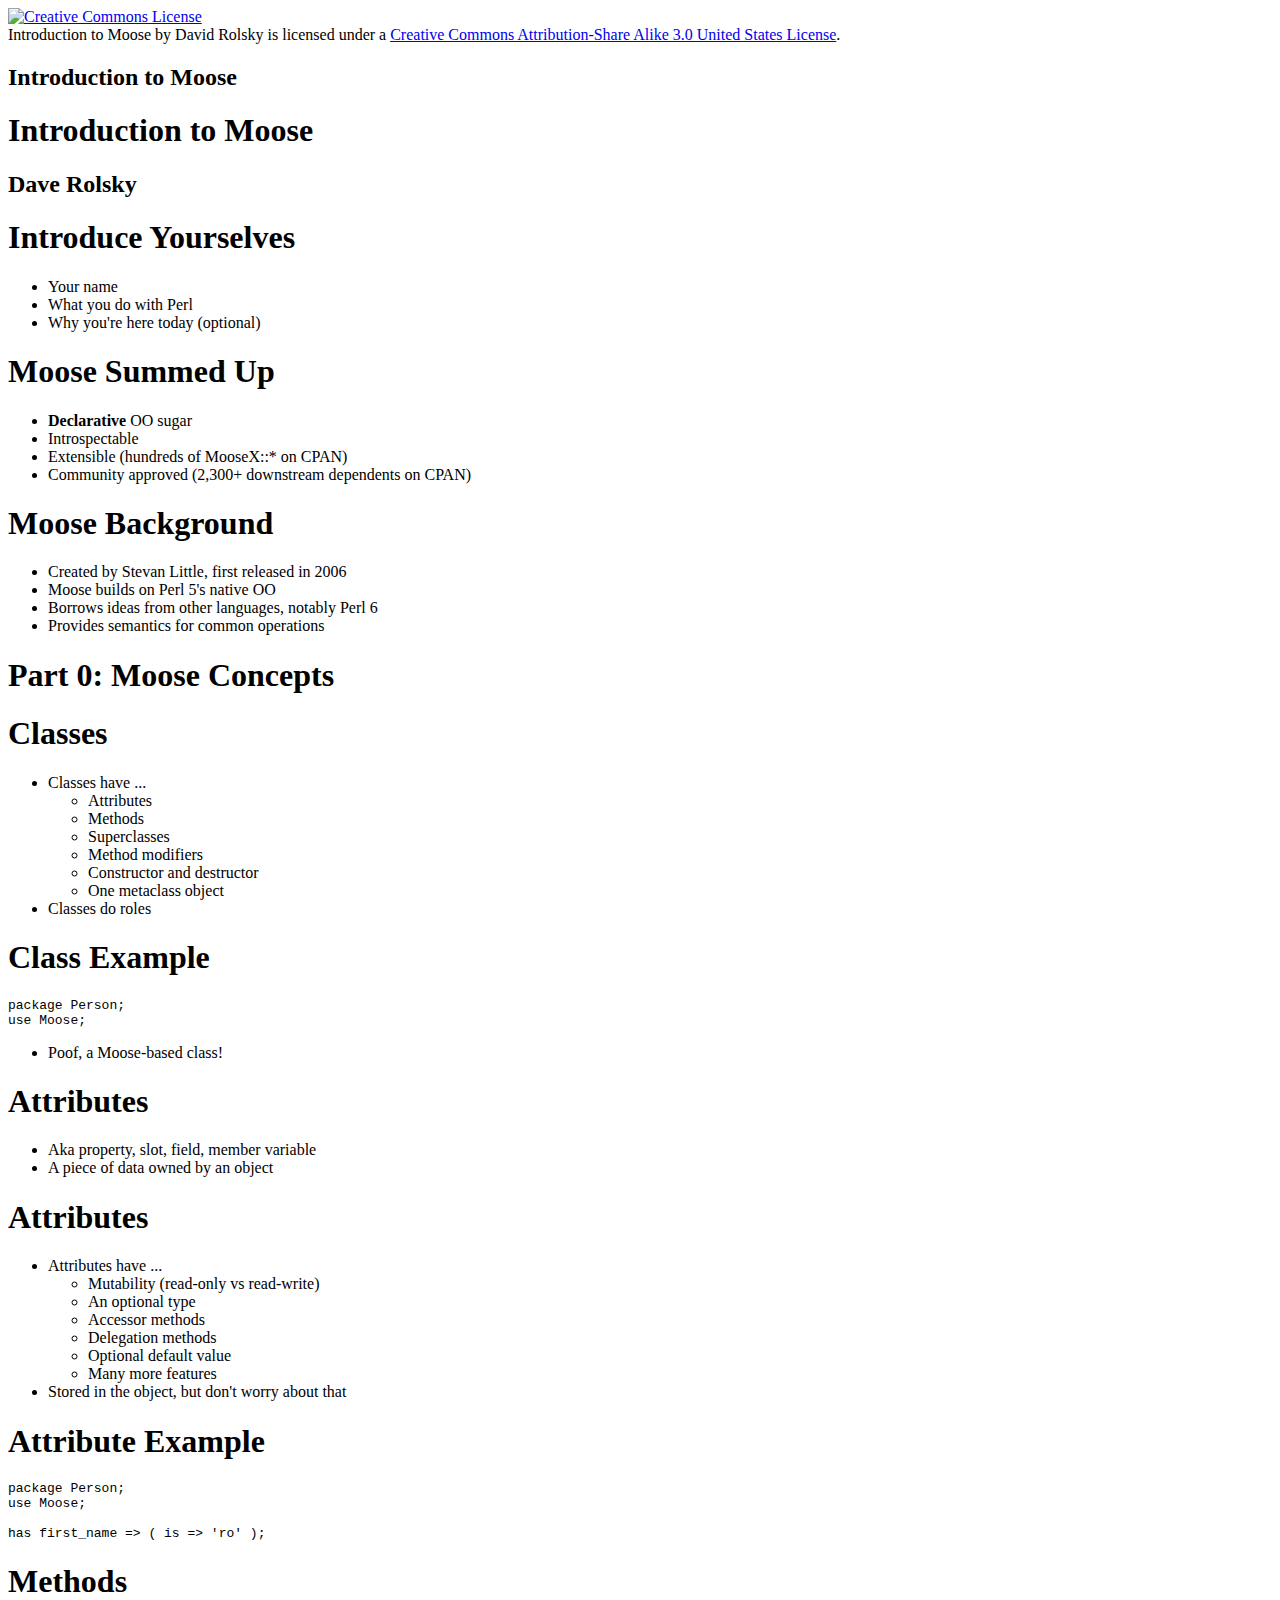
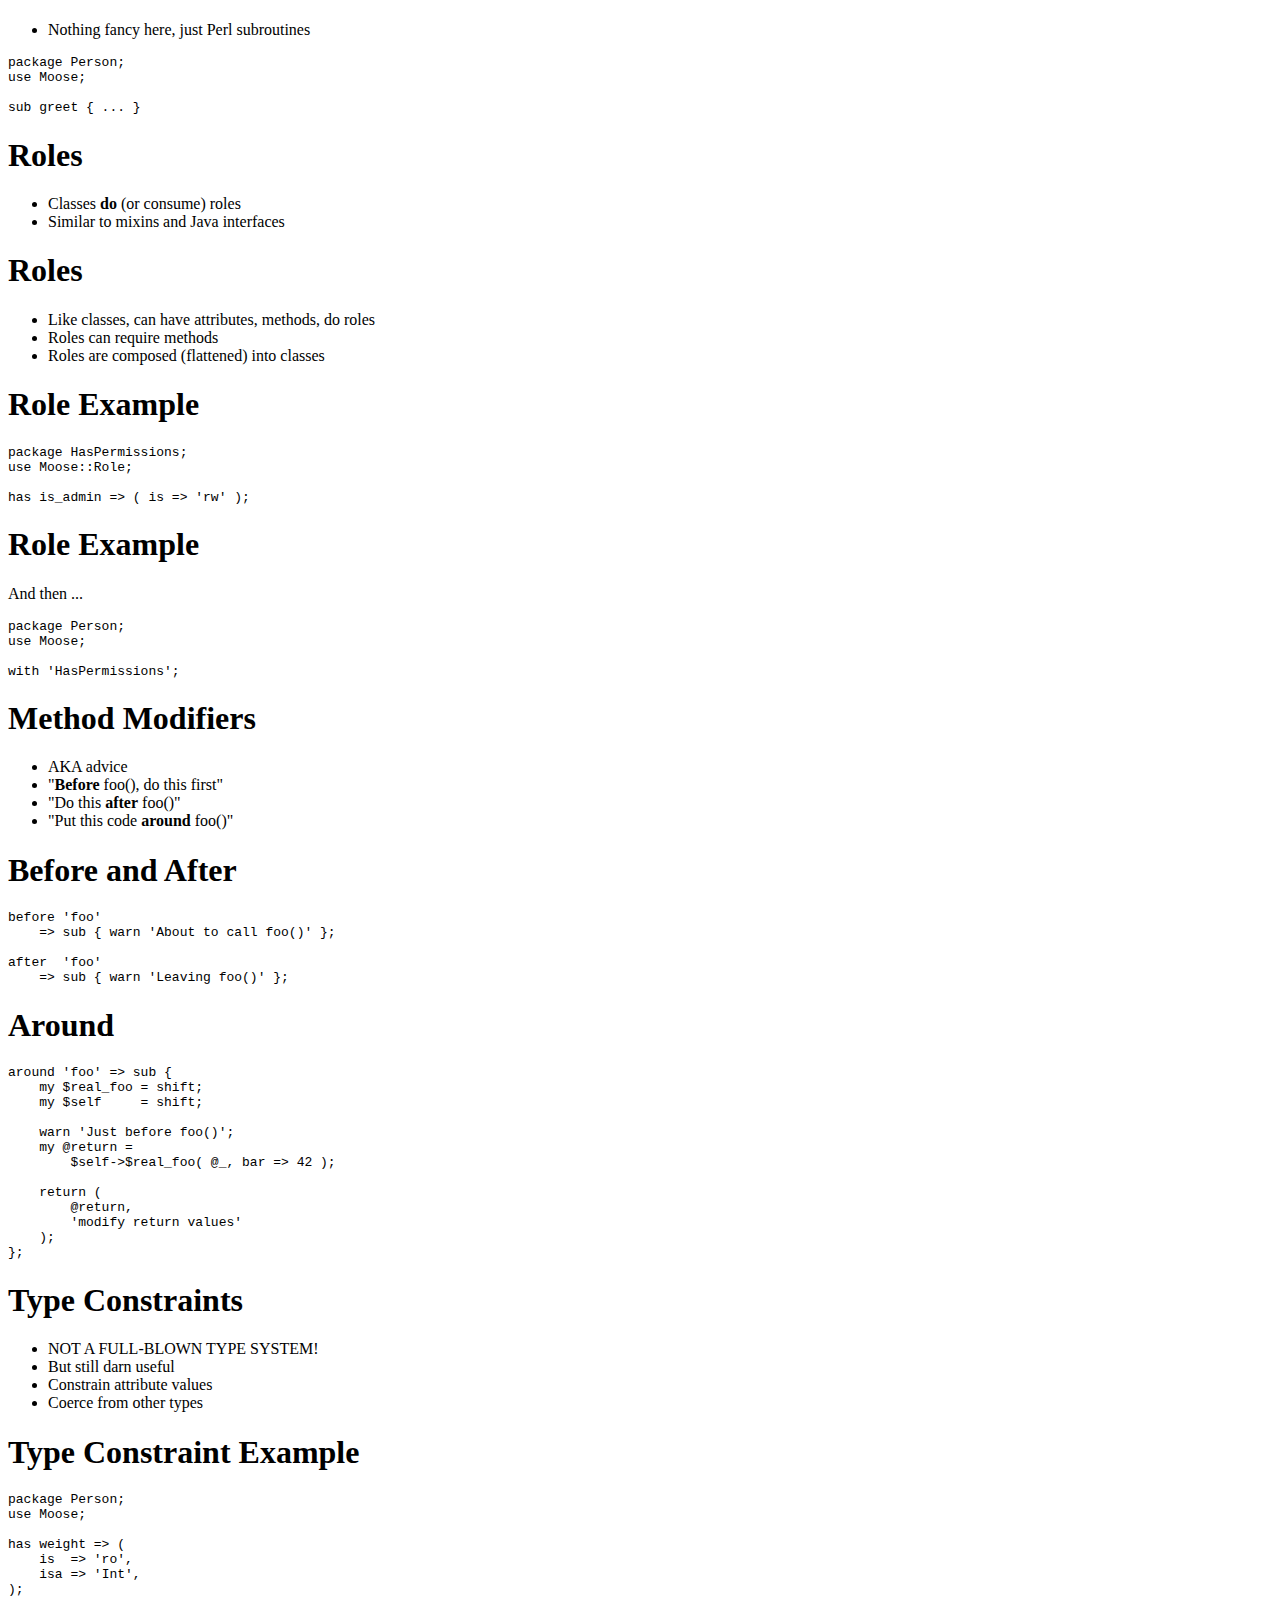
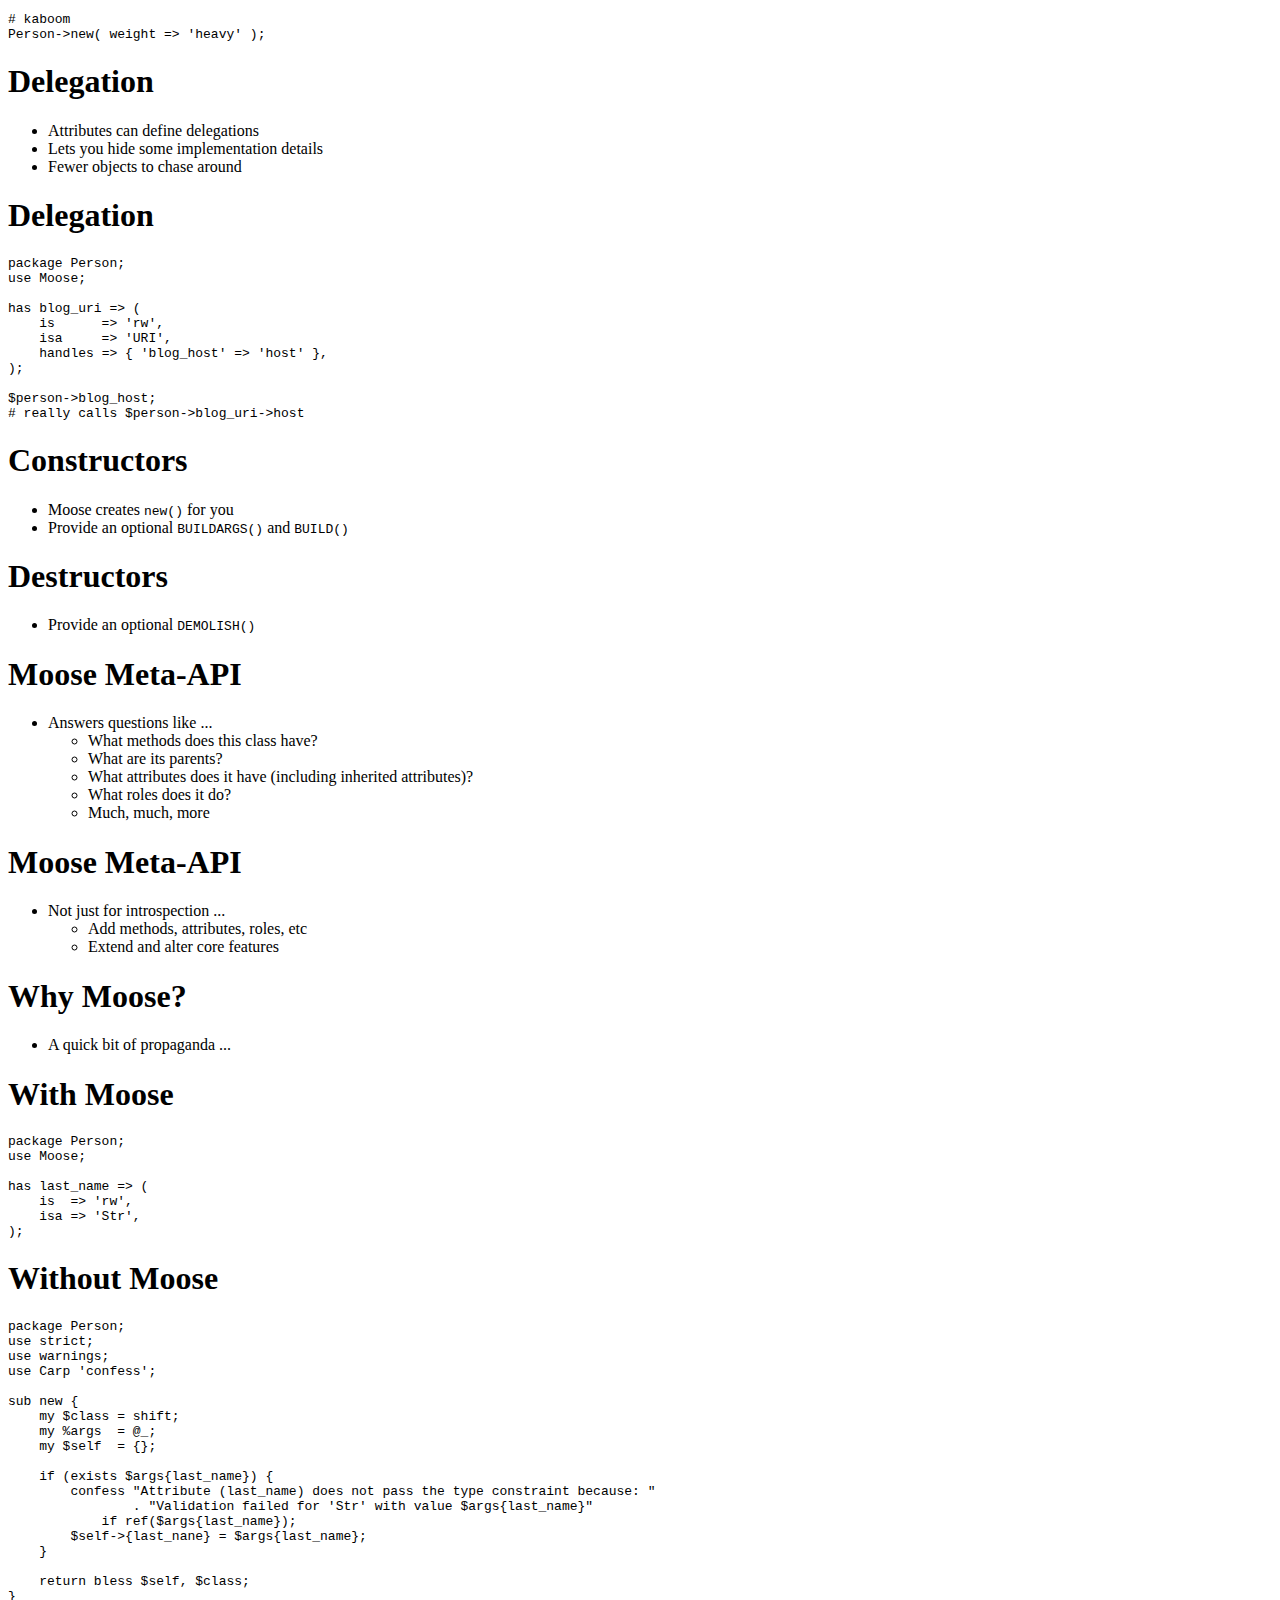
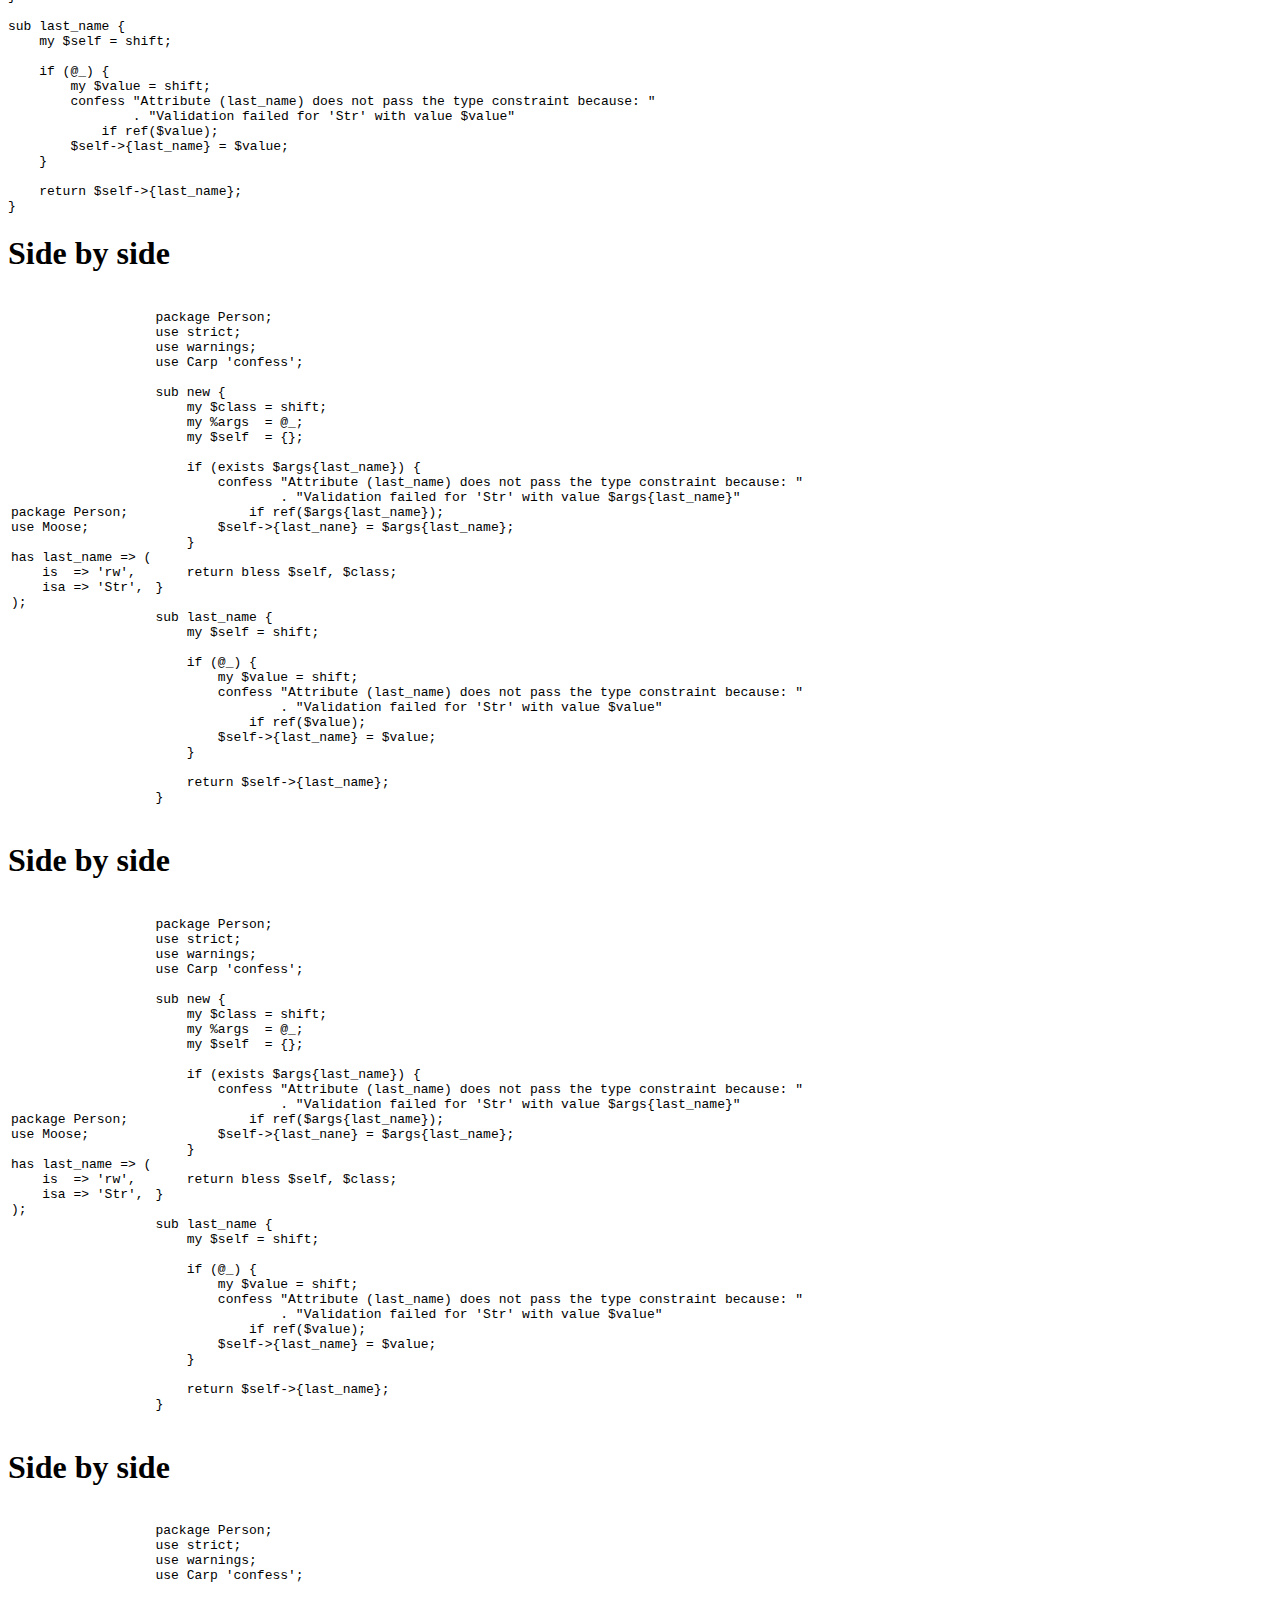
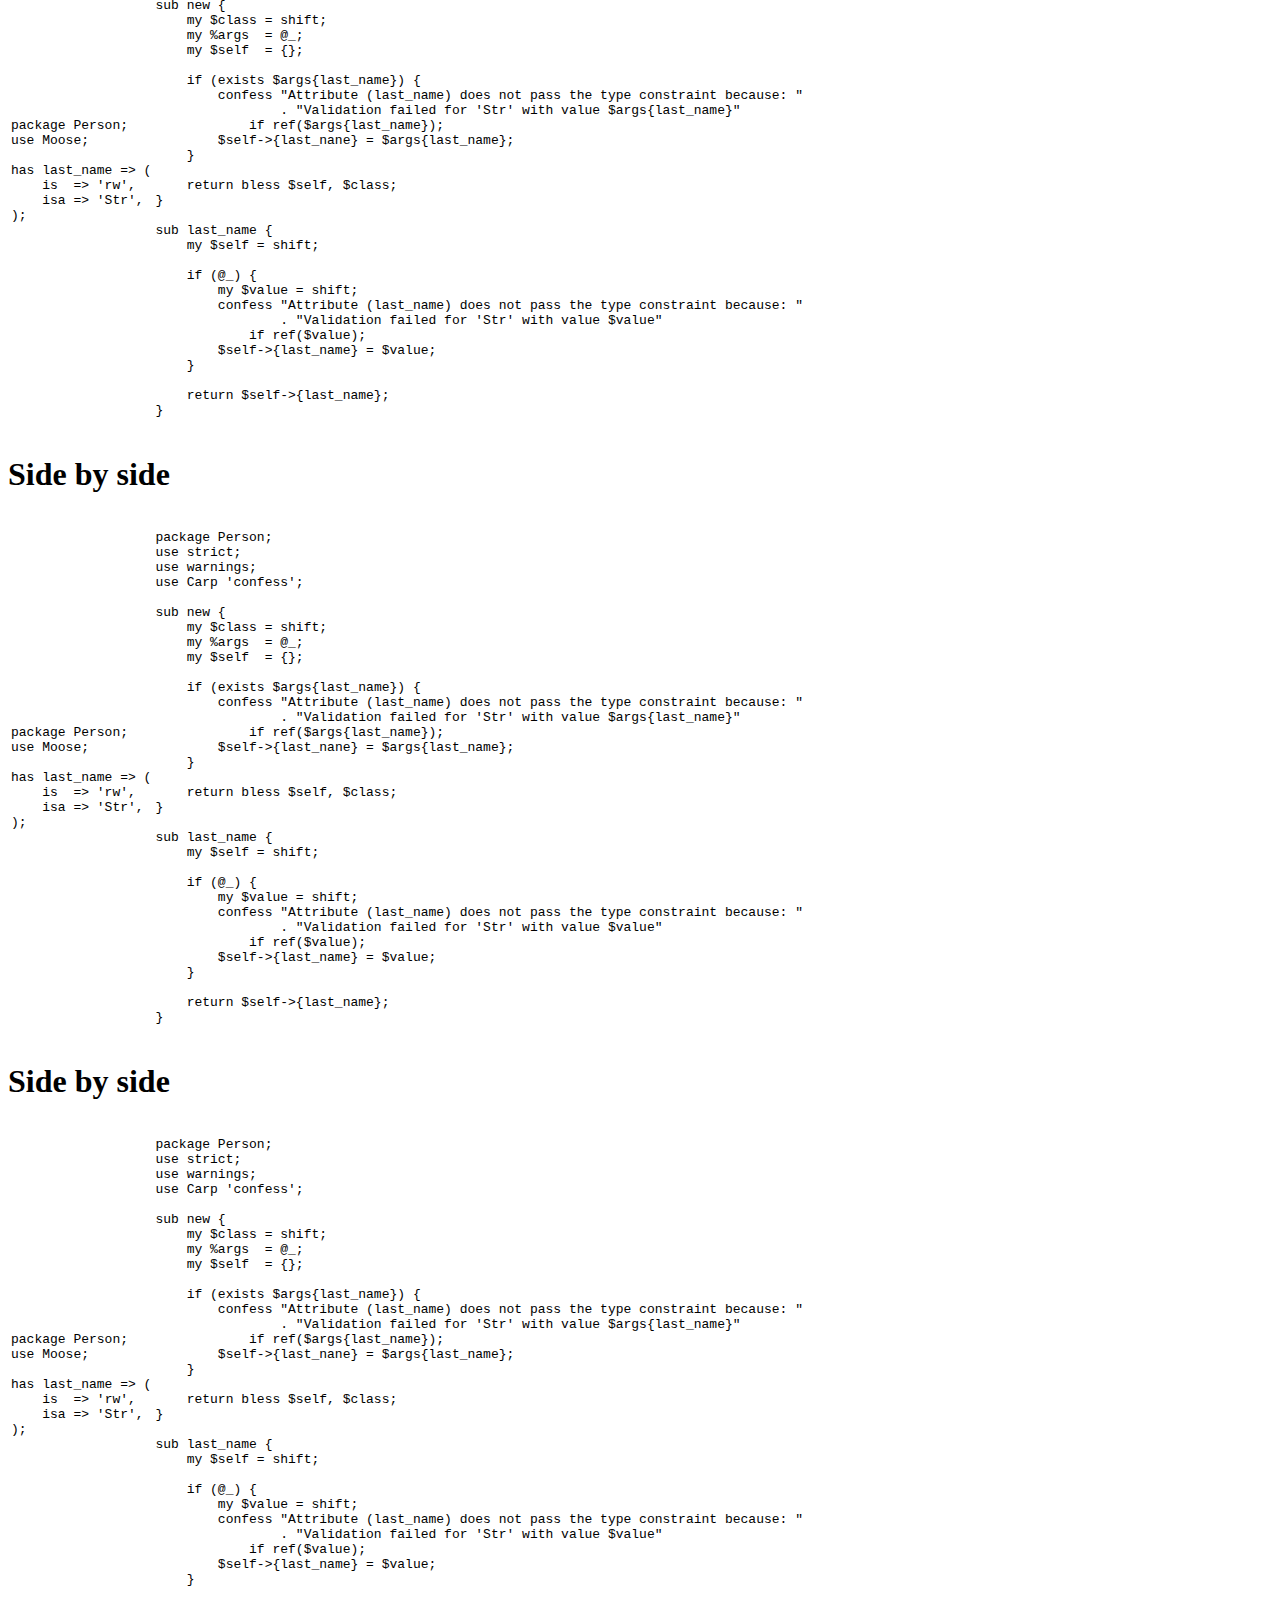
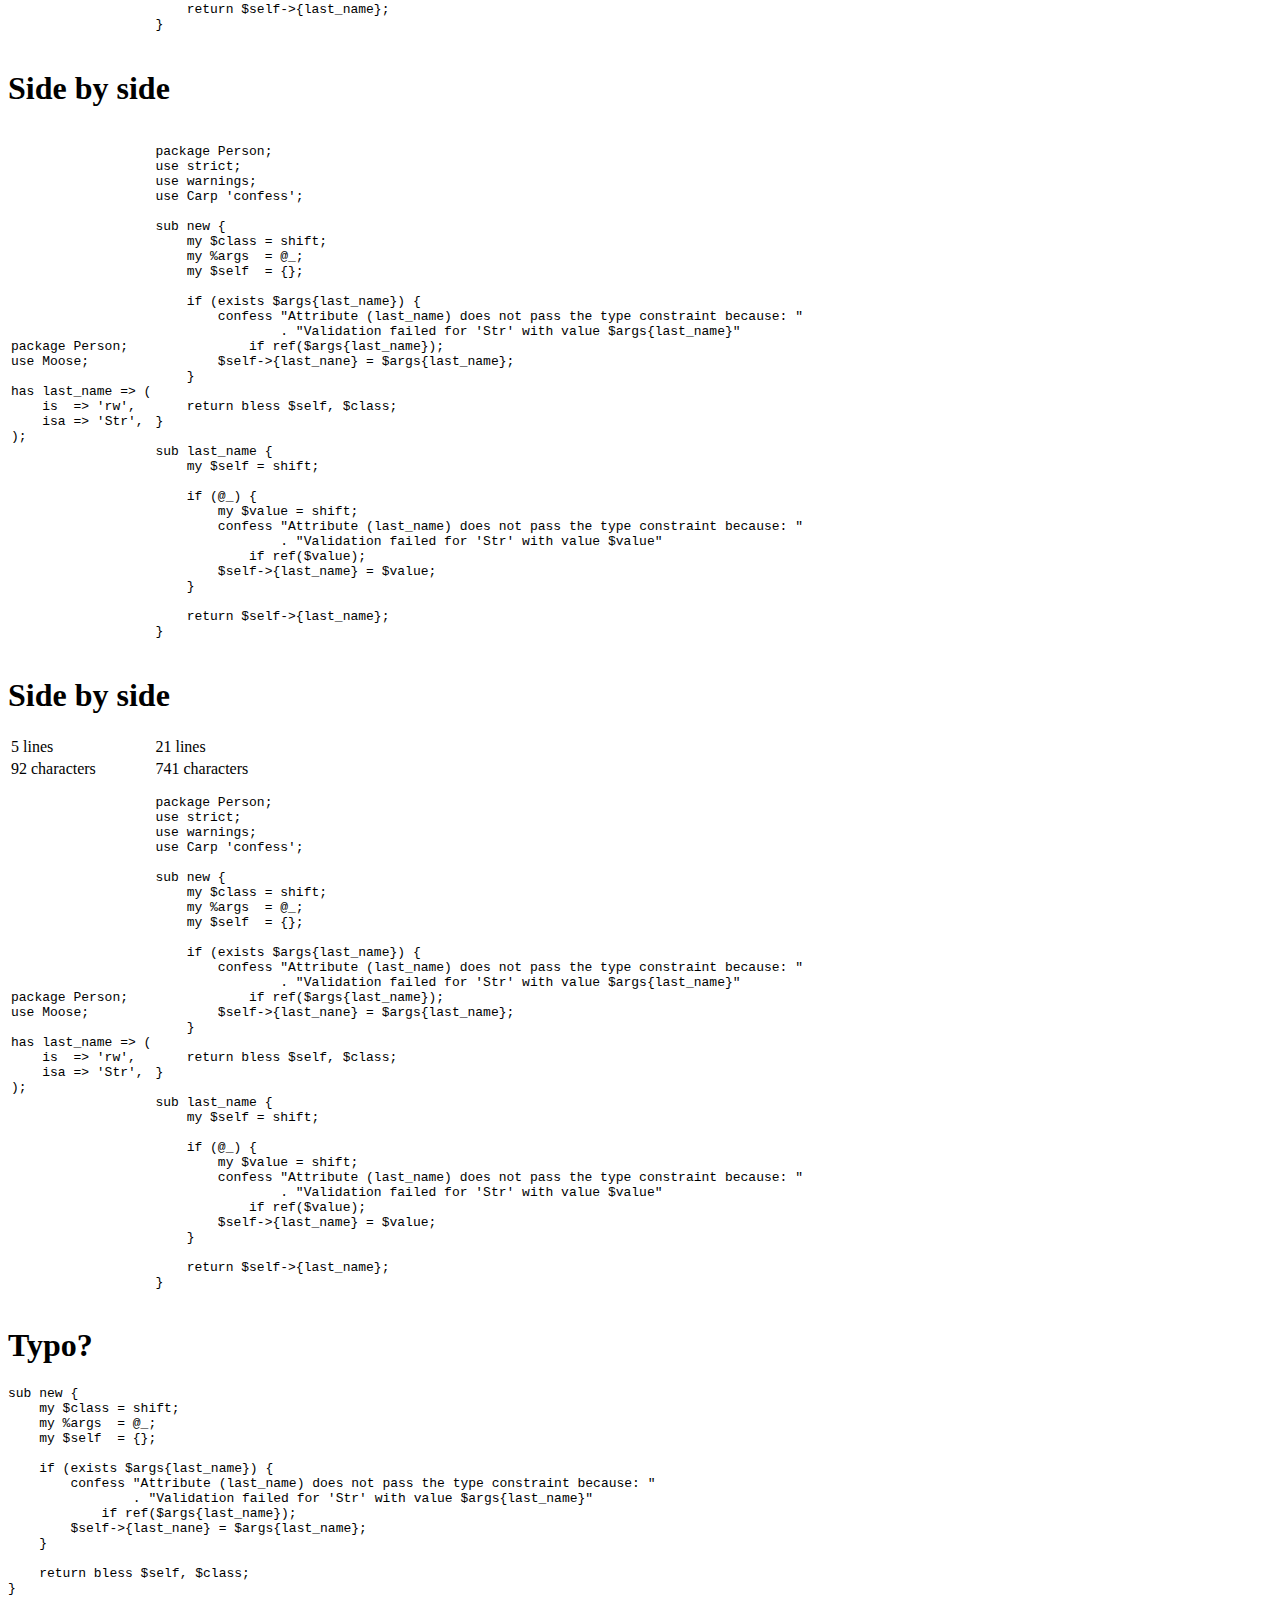
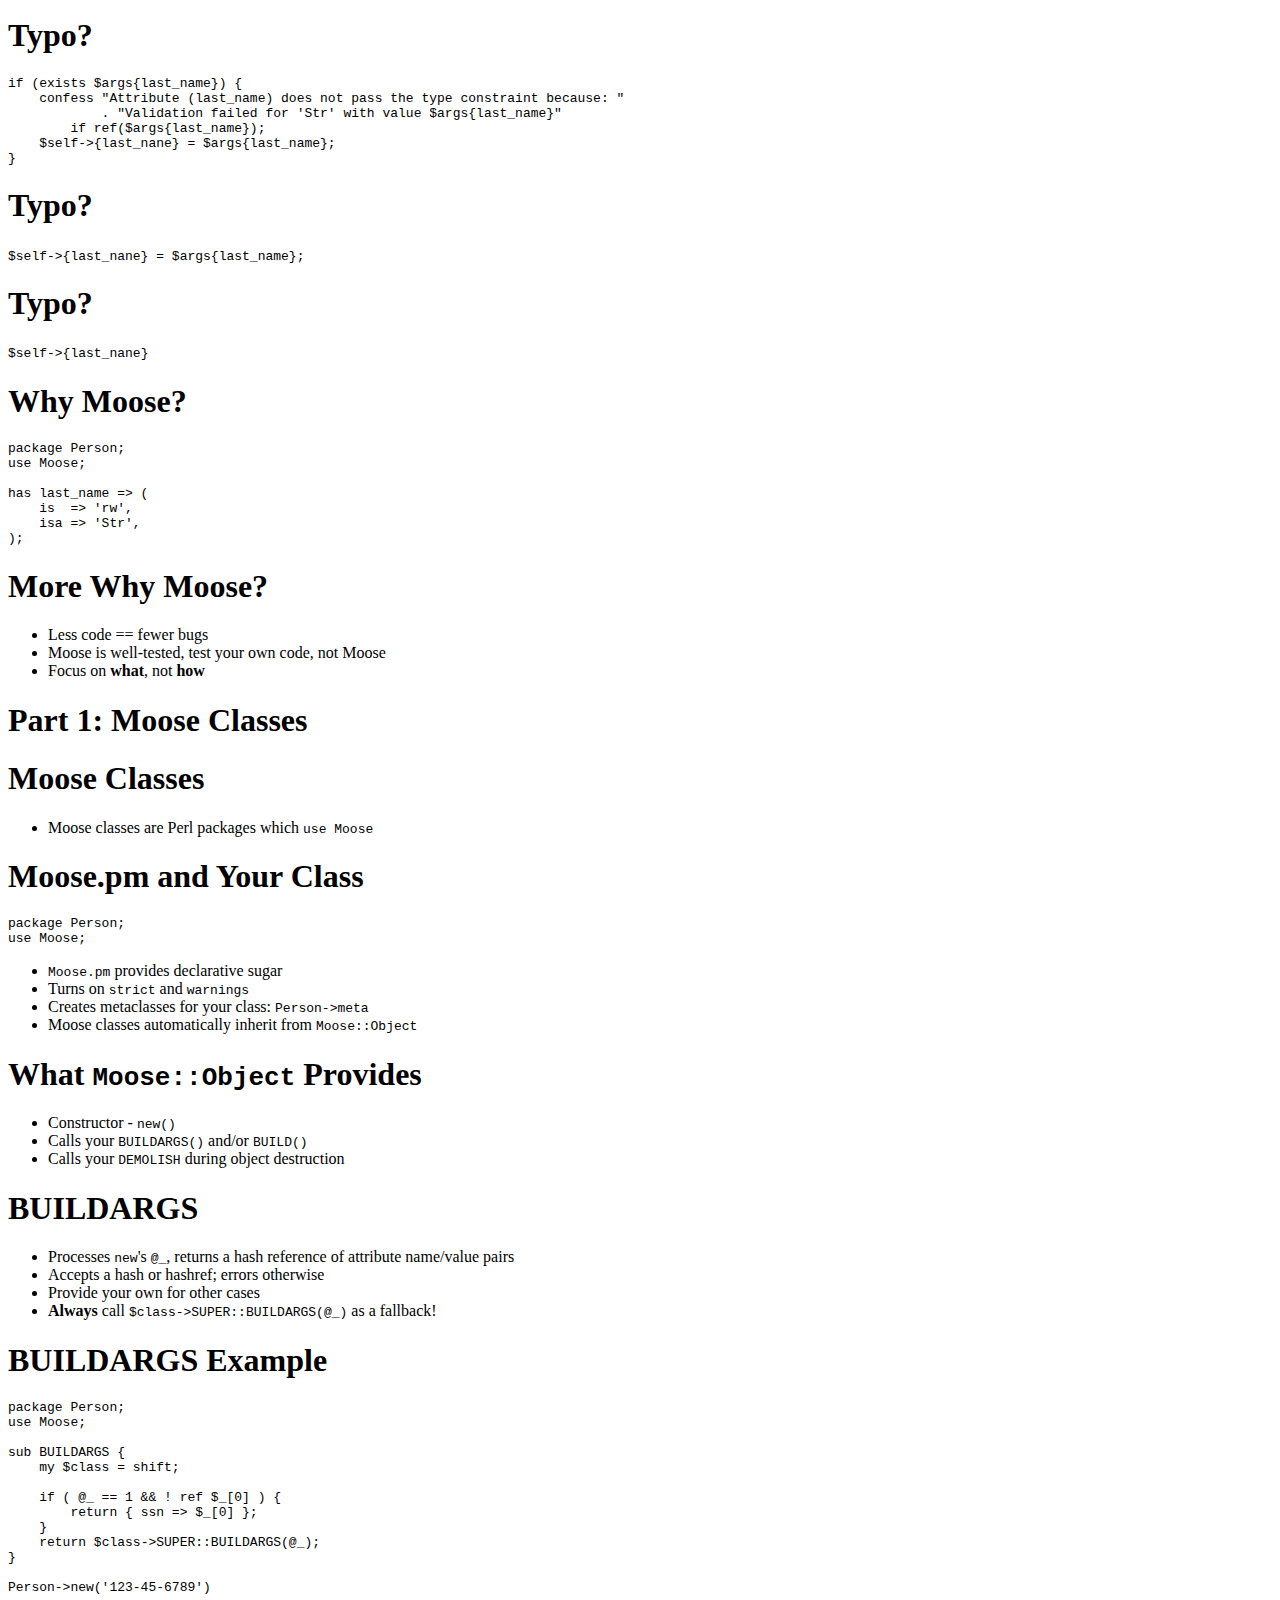
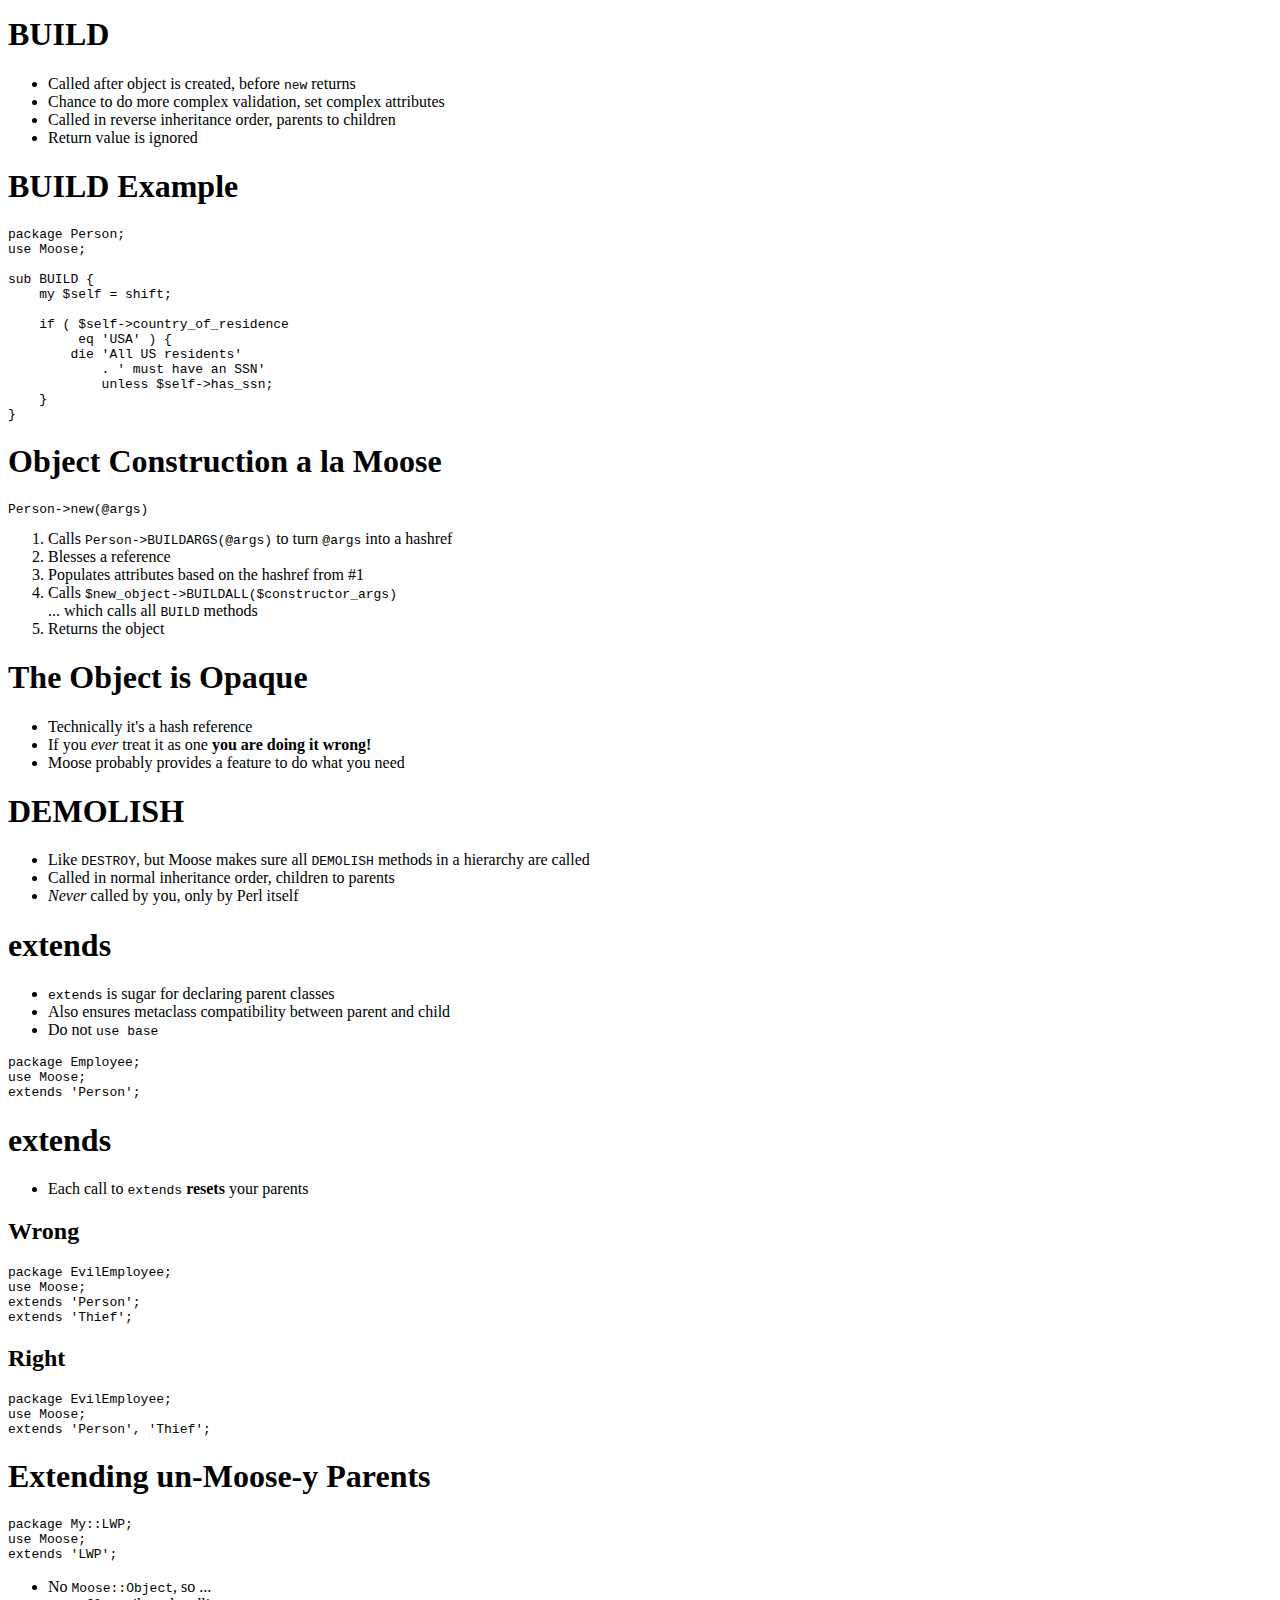
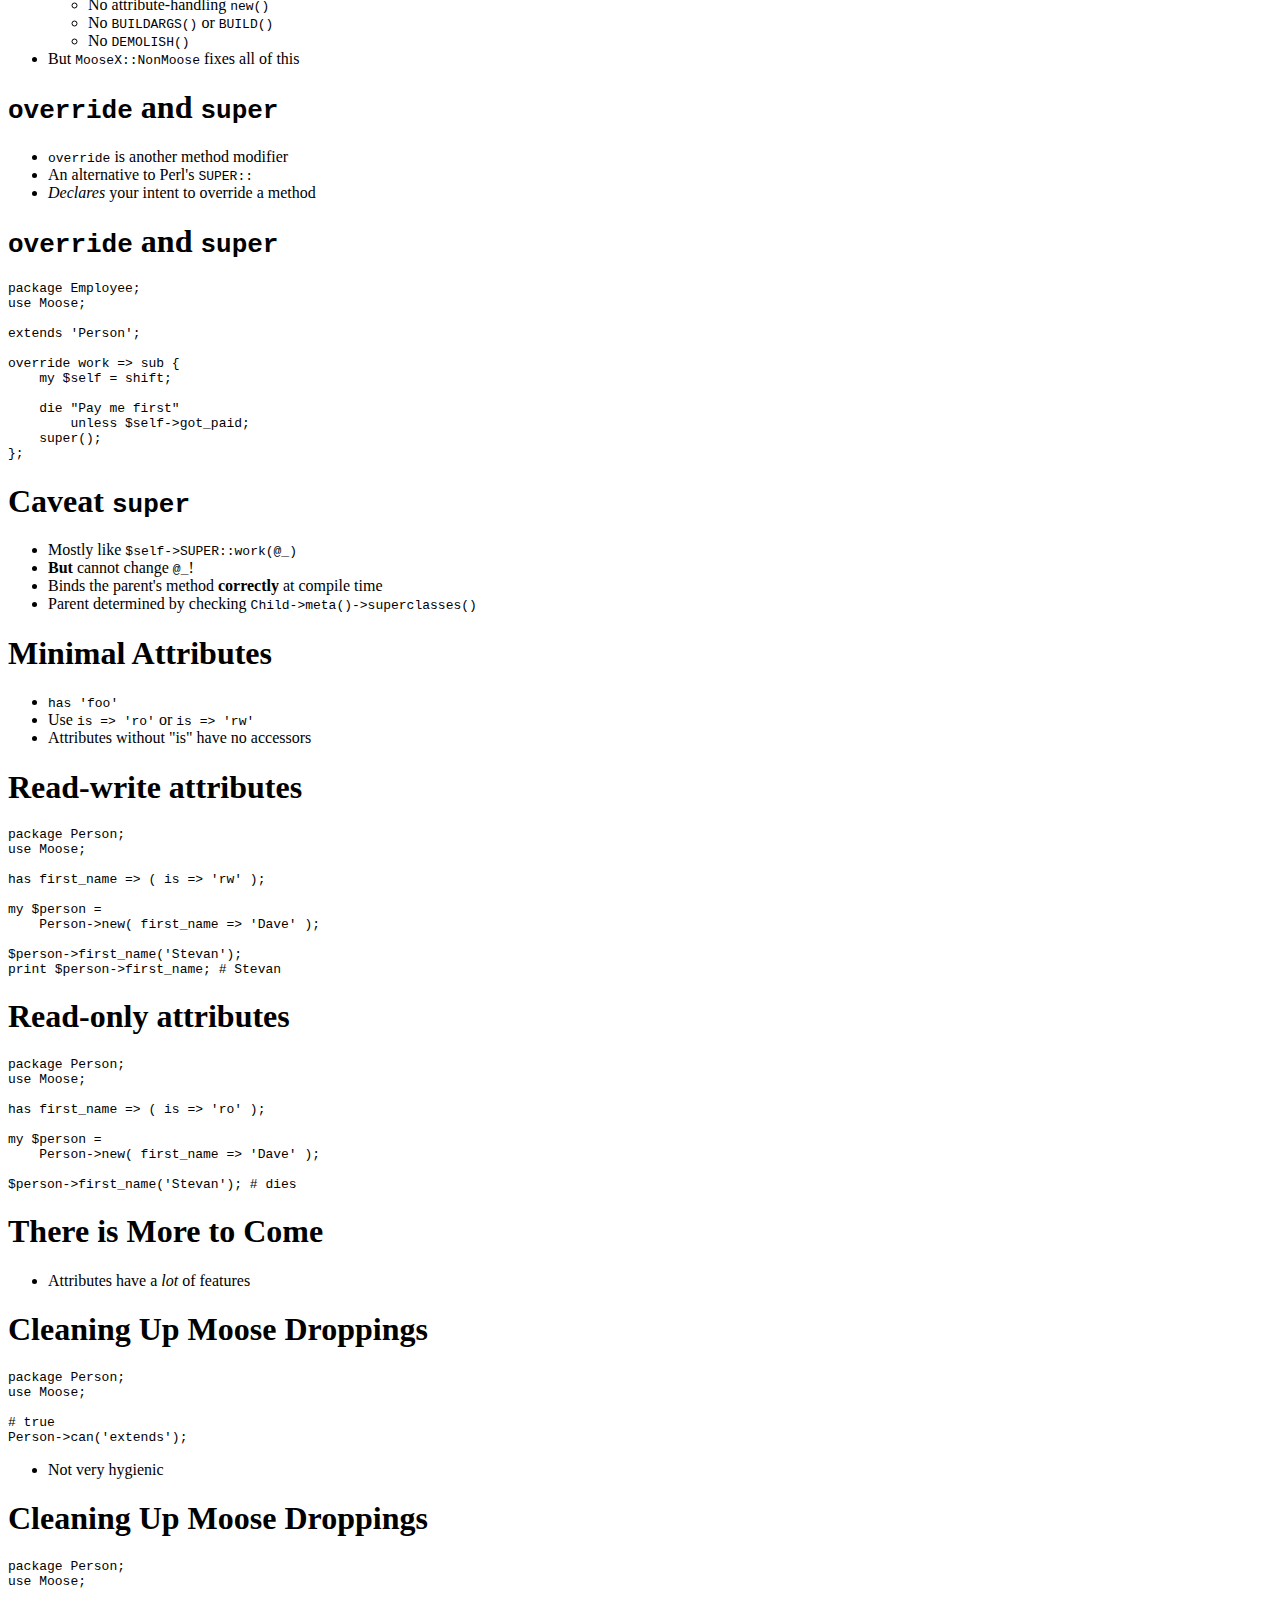
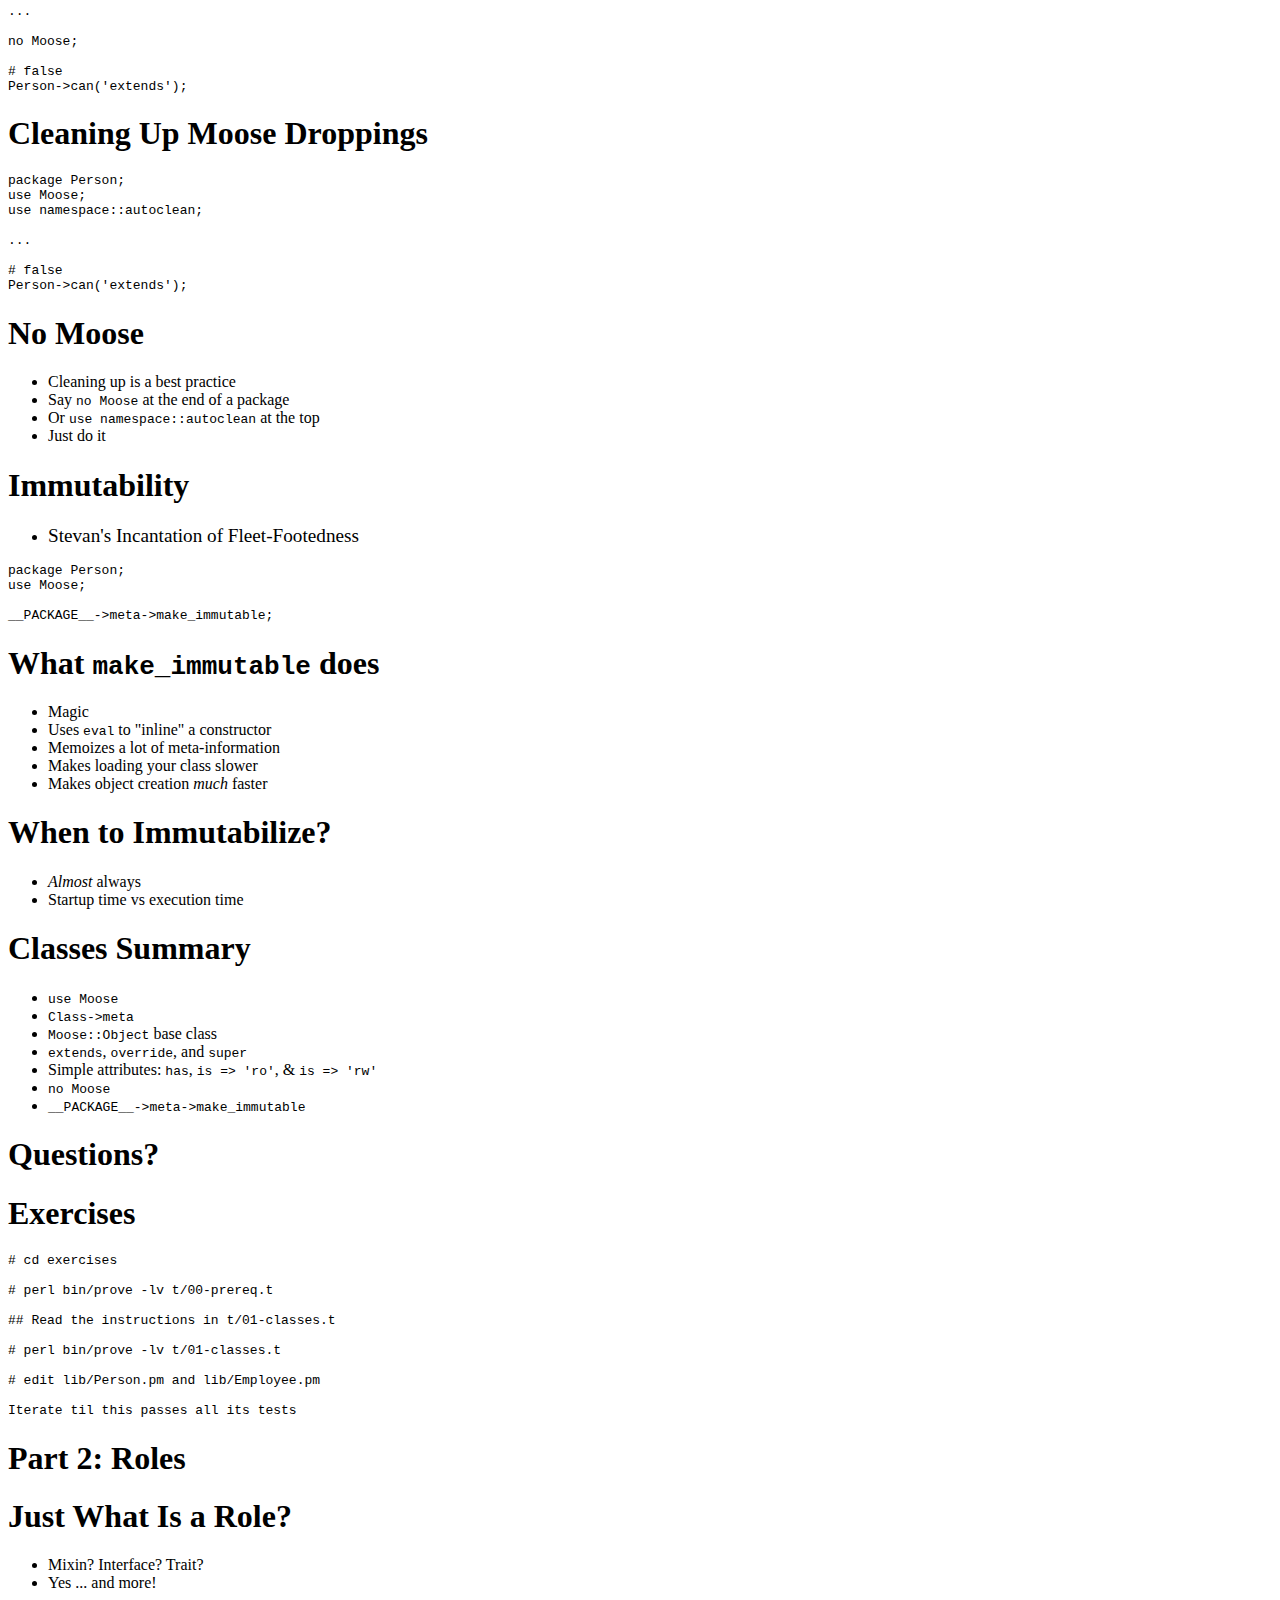
==== intro-to-moose/slides/index.html @ 8e36c61d "Update copyright year" ====
<!DOCTYPE html PUBLIC "-//W3C//DTD XHTML+RDFa 1.0//EN" "http://www.w3.org/MarkUp/DTD/xhtml-rdfa-1.dtd">

<html xmlns="http://www.w3.org/1999/xhtml">

<head>
<title>Introduction to Moose</title>
<meta http-equiv="Content-Type" content="text/html;charset=utf-8" />
<!-- metadata -->
<meta name="generator" content="S5" />
<meta name="version" content="S5 1.2a2" />
<meta name="author" content="Eric A. Meyer" />
<meta name="company" content="Complex Spiral Consulting" />
<!-- configuration parameters -->
<meta name="defaultView" content="slideshow" />
<meta name="controlVis" content="hidden" />
<!-- style sheet links -->
<link rel="stylesheet" href="ui/default/slides.css" type="text/css" media="projection" id="slideProj" />
<link rel="stylesheet" href="ui/default/outline.css" type="text/css" media="screen" id="outlineStyle" />
<link rel="stylesheet" href="ui/default/print.css" type="text/css" media="print" id="slidePrint" />
<link rel="stylesheet" href="ui/default/opera.css" type="text/css" media="projection" id="operaFix" />
<!-- embedded styles -->
<style type="text/css" media="all">
.imgcon {width: 525px; margin: 0 auto; padding: 0; text-align: center;}
#anim {width: 270px; height: 320px; position: relative; margin-top: 0.5em;}
#anim img {position: absolute; top: 42px; left: 24px;}
img#me01 {top: 0; left: 0;}
img#me02 {left: 23px;}
img#me04 {top: 44px;}
img#me05 {top: 43px;left: 36px;}
</style>
<!-- S5 JS -->
<script src="ui/default/slides.js" type="text/javascript"></script>
<link rel="stylesheet" href="ui/custom.css" type="text/css" />
</head>
<body>

<div class="layout">
<div id="controls"><!-- DO NOT EDIT --></div>
<div id="currentSlide"><!-- DO NOT EDIT --></div>
<div id="header"></div>
<div id="footer">
  <div id="license">
    <a rel="license" href="http://creativecommons.org/licenses/by-sa/3.0/us/"><img alt="Creative Commons License" style="border-width:0" src="ui/creative-commons.png" /></a>
    <br /><span xmlns:dc="http://purl.org/dc/elements/1.1/" href="http://purl.org/dc/dcmitype/Text" property="dc:title" rel="dc:type">Introduction to Moose</span> by <span xmlns:cc="http://creativecommons.org/ns#" property="cc:attributionName">David Rolsky</span> is licensed under a <a rel="license" href="http://creativecommons.org/licenses/by-sa/3.0/us/">Creative Commons Attribution-Share Alike 3.0 United States License</a>.
  </div>

  <h2>Introduction to Moose</h2>
</div>
</div>

<div class="presentation">

<div class="slide">
  <h1>Introduction to Moose</h1>
  <h2>Dave Rolsky</h2>
</div>

<div class="slide">
  <h1>Introduce Yourselves</h1>

  <ul>
    <li>Your name</li>
    <li>What you do with Perl</li>
    <li>Why you're here today (optional)</li>
  </ul>
</div>

<div class="slide">
  <h1>Moose Summed Up</h1>

  <ul>
    <li><strong>Declarative</strong> OO sugar</li>
    <li>Introspectable</li>
    <li>Extensible (hundreds of MooseX::* on CPAN)</li>
    <li>Community approved (2,300+ downstream dependents on CPAN)</li>
  </ul>
</div>

<div class="slide">
  <h1>Moose Background</h1>

  <ul>
    <li>Created by Stevan Little, first released in 2006</li>
    <li>Moose builds on Perl 5's native OO</li>
    <li>Borrows ideas from other languages, notably Perl 6</li>
    <li>Provides semantics for common operations</li>
  </ul>
</div>

<div class="slide fake-slide0">
  <h1>Part 0: Moose Concepts</h1>
</div>

<div class="slide">
  <h1>Classes</h1>

  <ul>
    <li>
      Classes have ...
      <ul>
        <li>Attributes</li>
        <li>Methods</li>
        <li>Superclasses</li>
        <li>Method modifiers</li>
        <li>Constructor and destructor</li>
        <li>One metaclass object</li>
      </ul>
    </li>
    <li>Classes do roles</li>
  </ul>
</div>

<div class="slide">
  <h1>Class Example</h1>

  <pre><code>package Person;
<span class="highlight">use Moose;</span></code></pre>

  <ul>
    <li>Poof, a Moose-based class!</li>
  </ul>
</div>

<div class="slide">
  <h1>Attributes</h1>

  <ul>
    <li>Aka property, slot, field, member variable</li>
    <li>A piece of data owned by an object</li>
  </ul>
</div>

<div class="slide">
  <h1>Attributes</h1>

  <ul>
    <li>
      Attributes have ...
      <ul>
        <li>Mutability (read-only vs read-write)</li>
        <li>An optional type</li>
        <li>Accessor methods</li>
        <li>Delegation methods</li>
        <li>Optional default value</li>
        <li>Many more features</li>
      </ul>
    </li>
    <li>Stored in the object, but don't worry about that</li>
  </ul>
</div>

<div class="slide">
  <h1>Attribute Example</h1>

  <pre><code>package Person;
use Moose;

<span class="highlight">has first_name =&gt; ( is =&gt; 'ro' );</span></code></pre>

</div>

<div class="slide">
  <h1>Methods</h1>

  <ul>
    <li>Nothing fancy here, just Perl subroutines</li>
  </ul>

  <pre><code>package Person;
use Moose;

<span class="highlight">sub greet { ... }</span></code></pre>
</div>

<div class="slide">
  <h1>Roles</h1>

  <ul>
    <li>Classes <strong>do</strong> (or consume) roles</li>
    <li>Similar to mixins and Java interfaces</li>
  </ul>
</div>

<div class="slide">
  <h1>Roles</h1>

  <ul>
    <li>Like classes, can have attributes, methods, do roles</li>
    <li>Roles can require methods</li>
    <li>Roles are composed (flattened) into classes</li>
  </ul>
</div>

<div class="slide">
  <h1>Role Example</h1>

<pre><code>package HasPermissions;
<span class="highlight">use Moose::Role;</span>

has is_admin =&gt; ( is =&gt; 'rw' );</code></pre>
</div>

<div class="slide">
  <h1>Role Example</h1>

  <p>
    And then ...
  </p>
  
<pre><code>package Person;
use Moose;

<span class="highlight">with 'HasPermissions';</span></code></pre>
</div>

<div class="slide">
  <h1>Method Modifiers</h1>

  <ul>
    <li>AKA advice</li>
    <li>&quot;<strong>Before</strong> foo(), do this first&quot;</li>
    <li>&quot;Do this <strong>after</strong> foo()&quot;</li>
    <li>&quot;Put this code <strong>around</strong> foo()&quot;</li>
  </ul>
</div>

<div class="slide">
  <h1>Before and After</h1>

<pre><code>before 'foo'
    =&gt; sub { warn 'About to call foo()' };

after  'foo'
    =&gt; sub { warn 'Leaving foo()' };</code></pre>

</div>

<div class="slide">
  <h1>Around</h1>

<pre><code>around 'foo' =&gt; sub {
    my $real_foo = shift;
    my $self     = shift;

    warn 'Just before foo()';
    my @return =
        $self-&gt;$real_foo( @_, bar =&gt; 42 );

    return (
        @return,
        'modify return values'
    );
};</code></pre>
</div>

<div class="slide">
  <h1>Type Constraints</h1>

  <ul>
    <li>NOT A FULL-BLOWN TYPE SYSTEM!</li>
    <li>But still darn useful</li>
    <li>Constrain attribute values</li>
    <li>Coerce from other types</li>
  </ul>
</div>

<div class="slide">
  <h1>Type Constraint Example</h1>

<pre><code>package Person;
use Moose;

has weight =&gt; (
    is  =&gt; 'ro',
    <span class="highlight">isa =&gt; 'Int'</span>,
);

# kaboom
Person-&gt;new( weight =&gt; 'heavy' );</code></pre>
</div>

<div class="slide">
  <h1>Delegation</h1>

  <ul>
    <li>Attributes can define delegations</li>
    <li>Lets you hide some implementation details</li>
    <li>Fewer objects to chase around</li>
  </ul>
</div>

<div class="slide">
  <h1>Delegation</h1>

<pre><code>package Person;
use Moose;

has blog_uri =&gt; (
    is      =&gt; 'rw',
    isa     =&gt; 'URI',
    <span class="highlight">handles =&gt; { 'blog_host' =&gt; 'host' },</span>
);

<span class="highlight">$person-&gt;blog_host;</span>
# really calls $person-&gt;blog_uri-&gt;host</code></pre>
</div>

<div class="slide">
  <h1>Constructors</h1>

  <ul>
    <li>Moose creates <code>new()</code> for you</li>
    <li>Provide an optional <code>BUILDARGS()</code> and <code>BUILD()</code></li>
  </ul>
</div>

<div class="slide">
  <h1>Destructors</h1>

  <ul>
    <li>Provide an optional <code>DEMOLISH()</code></li>
  </ul>
</div>

<div class="slide">
  <h1>Moose Meta-API</h1>

  <ul>
    <li>Answers questions like ...
      <ul>
        <li>What methods does this class have?</li>
        <li>What are its parents?</li>
        <li>What attributes does it have (including inherited attributes)?</li>
        <li>What roles does it do?</li>
        <li>Much, much, more</li>
      </ul>
    </li>
  </ul>
</div>

<div class="slide">
  <h1>Moose Meta-API</h1>

  <ul>
    <li>Not just for introspection ...
      <ul>
        <li>Add methods, attributes, roles, etc</li>
        <li>Extend and alter core features</li>
      </ul>
    </li>
  </ul>
</div>

<div class="slide">
  <h1>Why Moose?</h1>

  <ul>
    <li>A quick bit of propaganda ...</li>
  </ul>
</div>

<div class="slide">
  <h1>With Moose</h1>

  <pre><code>package Person;
use Moose;

has last_name =&gt; (
    is  =&gt; 'rw',
    isa =&gt; 'Str',
);</code></pre>
</div>

<div class="slide">
    <h1>Without Moose</h1>

    <pre class="small"><code>package Person;
use strict;
use warnings;
use Carp 'confess';

sub new {
    my $class = shift;
    my %args  = @_;
    my $self  = {};

    if (exists $args{last_name}) {
        confess &quot;Attribute (last_name) does not pass the type constraint because: &quot;
                . &quot;Validation failed for 'Str' with value $args{last_name}&quot;
            if ref($args{last_name});
        $self-&gt;{last_nane} = $args{last_name};
    }

    return bless $self, $class;
}

sub last_name {
    my $self = shift;

    if (@_) {
        my $value = shift;
        confess &quot;Attribute (last_name) does not pass the type constraint because: &quot;
                . &quot;Validation failed for 'Str' with value $value&quot;
            if ref($value);
        $self-&gt;{last_name} = $value;
    }

    return $self-&gt;{last_name};
}</code></pre>

</div>

<div class="slide">
    <h1>Side by side</h1>

    <table class="side-by-side">
        <tr>
          <td>
            <pre><code>package Person;
use Moose;

has last_name =&gt; (
    is  =&gt; 'rw',
    isa =&gt; 'Str',
);</code></pre>
            </td>
            <td>
                <pre class="small"><code>package Person;
use strict;
use warnings;
use Carp 'confess';

sub new {
    my $class = shift;
    my %args  = @_;
    my $self  = {};

    if (exists $args{last_name}) {
        confess &quot;Attribute (last_name) does not pass the type constraint because: &quot;
                . &quot;Validation failed for 'Str' with value $args{last_name}&quot;
            if ref($args{last_name});
        $self-&gt;{last_nane} = $args{last_name};
    }

    return bless $self, $class;
}

sub last_name {
    my $self = shift;

    if (@_) {
        my $value = shift;
        confess &quot;Attribute (last_name) does not pass the type constraint because: &quot;
                . &quot;Validation failed for 'Str' with value $value&quot;
            if ref($value);
        $self-&gt;{last_name} = $value;
    }

    return $self-&gt;{last_name};
}</code></pre>
            </td>
        </tr>
    </table>

</div>

<div class="slide">
    <h1>Side by side</h1>

    <table class="side-by-side">
        <tr>
            <td>
                <pre><code><span class="match-moose">package Person;</span>
use Moose;

has last_name =&gt; (
    is  =&gt; 'rw',
    isa =&gt; 'Str',
);</code></pre>
            </td>
            <td>
                <pre class="small"><code><span class="match-unsweet">package Person;</span>
use strict;
use warnings;
use Carp 'confess';

sub new {
    my $class = shift;
    my %args  = @_;
    my $self  = {};

    if (exists $args{last_name}) {
        confess &quot;Attribute (last_name) does not pass the type constraint because: &quot;
                . &quot;Validation failed for 'Str' with value $args{last_name}&quot;
            if ref($args{last_name});
        $self-&gt;{last_nane} = $args{last_name};
    }

    return bless $self, $class;
}

sub last_name {
    my $self = shift;

    if (@_) {
        my $value = shift;
        confess &quot;Attribute (last_name) does not pass the type constraint because: &quot;
                . &quot;Validation failed for 'Str' with value $value&quot;
            if ref($value);
        $self-&gt;{last_name} = $value;
    }

    return $self-&gt;{last_name};
}</code></pre>
            </td>
        </tr>
    </table>
</div>

<div class="slide">
    <h1>Side by side</h1>

    <table class="side-by-side">
        <tr>
            <td>
                <pre><code>package Person;
<span class="match-moose">use Moose;</span>

has last_name =&gt; (
    is  =&gt; 'rw',
    isa =&gt; 'Str',
);</code></pre>
            </td>
            <td>
                <pre class="small"><code>package Person;
<span class="match-unsweet">use strict;
use warnings;
use Carp 'confess';

sub new {
    my $class = shift;
    my %args  = @_;
    my $self  = {};</span>

    if (exists $args{last_name}) {
        confess &quot;Attribute (last_name) does not pass the type constraint because: &quot;
                . &quot;Validation failed for 'Str' with value $args{last_name}&quot;
            if ref($args{last_name});
        $self-&gt;{last_nane} = $args{last_name};
    }

    <span class="match-unsweet">return bless $self, $class;
}</span>

sub last_name {
    my $self = shift;

    if (@_) {
        my $value = shift;
        confess &quot;Attribute (last_name) does not pass the type constraint because: &quot;
                . &quot;Validation failed for 'Str' with value $value&quot;
            if ref($value);
        $self-&gt;{last_name} = $value;
    }

    return $self-&gt;{last_name};
}</code></pre>
            </td>
        </tr>
    </table>
</div>

<div class="slide">
    <h1>Side by side</h1>

    <table class="side-by-side">
        <tr>
            <td>
                <pre><code>package Person;
use Moose;

<span class="match-moose">has last_name =&gt; (</span>
    is  =&gt; 'rw',
    isa =&gt; 'Str',
<span class="match-moose">);</span></code></pre>
            </td>
            <td>
                <pre class="small"><code>package Person;
use strict;
use warnings;
use Carp 'confess';

sub new {
    my $class = shift;
    my %args  = @_;
    my $self  = {};

    <span class="match-unsweet">if (exists $args{last_name}) {</span>
        confess &quot;Attribute (last_name) does not pass the type constraint because: &quot;
                . &quot;Validation failed for 'Str' with value $args{last_name}&quot;
            if ref($args{last_name});
        <span class="match-unsweet">$self-&gt;{last_nane} = $args{last_name};
    }</span>

    return bless $self, $class;
}

sub last_name {
    my $self = shift;

    if (@_) {
        my $value = shift;
        confess &quot;Attribute (last_name) does not pass the type constraint because: &quot;
                . &quot;Validation failed for 'Str' with value $value&quot;
            if ref($value);
        $self-&gt;{last_name} = $value;
    }

    return $self-&gt;{last_name};
}</code></pre>
            </td>
        </tr>
    </table>
</div>

<div class="slide">
    <h1>Side by side</h1>

    <table class="side-by-side">
        <tr>
            <td>
                <pre><code>package Person;
use Moose;

has last_name =&gt; (
    <span class="match-moose">is  =&gt; 'rw',</span>
    isa =&gt; 'Str',
);</code></pre>
            </td>
            <td>
                <pre class="small"><code>package Person;
use strict;
use warnings;
use Carp 'confess';

sub new {
    my $class = shift;
    my %args  = @_;
    my $self  = {};

    if (exists $args{last_name}) {
        confess &quot;Attribute (last_name) does not pass the type constraint because: &quot;
                . &quot;Validation failed for 'Str' with value $args{last_name}&quot;
            if ref($args{last_name});
        $self-&gt;{last_nane} = $args{last_name};
    }

    return bless $self, $class;
}

<span class="match-unsweet">sub last_name {
    my $self = shift;

    if (@_) {
        my $value = shift;</span>
        confess &quot;Attribute (last_name) does not pass the type constraint because: &quot;
                . &quot;Validation failed for 'Str' with value $value&quot;
            if ref($value);
        <span class="match-unsweet">$self-&gt;{last_name} = $value;
    }

    return $self-&gt;{last_name};
}</span></code></pre>
            </td>
        </tr>
    </table>
</div>

<div class="slide">
    <h1>Side by side</h1>

    <table class="side-by-side">
        <tr>
            <td>
                <pre><code>package Person;
use Moose;

has last_name =&gt; (
    is  =&gt; 'rw',
    <span class="match-moose">isa =&gt; 'Str',</span>
);</code></pre>
            </td>
            <td>
                <pre class="small"><code>package Person;
use strict;
use warnings;
use Carp 'confess';

sub new {
    my $class = shift;
    my %args  = @_;
    my $self  = {};

    if (exists $args{last_name}) {
        <span class="match-unsweet">confess &quot;Attribute (last_name) does not pass the type constraint because: &quot;
                . &quot;Validation failed for 'Str' with value $args{last_name}&quot;
            if ref($args{last_name});</span>
        $self-&gt;{last_nane} = $args{last_name};
    }

    return bless $self, $class;
}

sub last_name {
    my $self = shift;

    if (@_) {
        my $value = shift;
        <span class="match-unsweet">confess &quot;Attribute (last_name) does not pass the type constraint because: &quot;
                . &quot;Validation failed for 'Str' with value $value&quot;
            if ref($value);</span>
        $self-&gt;{last_name} = $value;
    }

    return $self-&gt;{last_name};
}</code></pre>
            </td>
        </tr>
    </table>
</div>

<div class="slide">
    <h1>Side by side</h1>

    <table class="side-by-side">
        <tr class="incremental">
            <td>5 lines</td>
            <td>21 lines</td>
        </tr>
        <tr class="incremental">
            <td>92 characters</td>
            <td>741 characters</td>
        </tr>
        <tr>
            <td>
                <pre><code>package Person;
use Moose;

has last_name =&gt; (
    is  =&gt; 'rw',
    isa =&gt; 'Str',
);</code></pre>
            </td>
            <td>
                <pre class="small"><code>package Person;
use strict;
use warnings;
use Carp 'confess';

sub new {
    my $class = shift;
    my %args  = @_;
    my $self  = {};

    if (exists $args{last_name}) {
        confess &quot;Attribute (last_name) does not pass the type constraint because: &quot;
                . &quot;Validation failed for 'Str' with value $args{last_name}&quot;
            if ref($args{last_name});
        $self-&gt;{last_nane} = $args{last_name};
    }

    return bless $self, $class;
}

sub last_name {
    my $self = shift;

    if (@_) {
        my $value = shift;
        confess &quot;Attribute (last_name) does not pass the type constraint because: &quot;
                . &quot;Validation failed for 'Str' with value $value&quot;
            if ref($value);
        $self-&gt;{last_name} = $value;
    }

    return $self-&gt;{last_name};
}</code></pre>
            </td>
        </tr>
    </table>
</div>

<div class="slide">
    <h1>Typo?</h1>

    <pre class="small"><code>sub new {
    my $class = shift;
    my %args  = @_;
    my $self  = {};

    if (exists $args{last_name}) {
        confess &quot;Attribute (last_name) does not pass the type constraint because: &quot;
                . &quot;Validation failed for 'Str' with value $args{last_name}&quot;
            if ref($args{last_name});
        $self-&gt;{last_nane} = $args{last_name};
    }

    return bless $self, $class;
}</code></pre>
</div>

<div class="slide">
    <h1>Typo?</h1>

    <pre class="small"><code>if (exists $args{last_name}) {
    confess &quot;Attribute (last_name) does not pass the type constraint because: &quot;
            . &quot;Validation failed for 'Str' with value $args{last_name}&quot;
        if ref($args{last_name});
    $self-&gt;{last_nane} = $args{last_name};
}</code></pre>
</div>

<div class="slide">
    <h1>Typo?</h1>

    <code>$self-&gt;{last_nane} = $args{last_name};</code>
</div>

<div class="slide">
    <h1>Typo?</h1>
    <code>$self-&gt;{last_na<span class="wrong">n</span>e}</code>
</div>

<div class="slide">
    <h1>Why Moose?</h1>

    <pre><code>package Person;
use Moose;

has last_name =&gt; (
    is  =&gt; 'rw',
    isa =&gt; 'Str',
);</code></pre>
</div>

<div class="slide">
    <h1>More Why Moose?</h1>

    <ul>
      <li>Less code == fewer bugs</li>
      <li>Moose is well-tested, test your own code, not Moose</li>
      <li>Focus on <strong>what</strong>, not <strong>how</strong></li>
    </ul>
</div>

<div class="slide fake-slide0">
  <h1>Part 1: Moose Classes</h1>
</div>

<div class="slide">
  <h1>Moose Classes</h1>

  <ul>
    <li>Moose classes are Perl packages which <code>use Moose</code></li>
  </ul>
</div>

<div class="slide">
  <h1>Moose.pm and Your Class</h1>

  <pre><code>package Person;
use Moose;</code></pre>

  <ul>
    <li><code>Moose.pm</code> provides declarative sugar</li>
    <li>Turns on <code>strict</code> and <code>warnings</code></li>
    <li>Creates metaclasses for your class: <code>Person-&gt;meta</code></li>
    <li>Moose classes automatically inherit from <code>Moose::Object</code></li>
  </ul>
</div>

<div class="slide">
  <h1>What <code>Moose::Object</code> Provides</h1>

  <ul>
    <li>Constructor - <code>new()</code></li>
    <li>Calls your <code>BUILDARGS()</code> and/or <code>BUILD()</code></li>
    <li>Calls your <code>DEMOLISH</code> during object destruction</li>
  </ul>
</div>

<div class="slide">
  <h1>BUILDARGS</h1>

  <ul>
    <li>Processes <code>new</code>'s <code>@_</code>, returns a hash reference of attribute name/value pairs</li>
    <li>Accepts a hash or hashref; errors otherwise</li>
    <li>Provide your own for other cases</li>
    <li><strong>Always</strong> call <code>$class-&gt;SUPER::BUILDARGS(@_)</code> as a fallback!</li>
  </ul>
</div>

<div class="slide">
  <h1>BUILDARGS Example</h1>

  <pre><code>package Person;
use Moose;

sub BUILDARGS {
    my $class = shift;

    if ( @_ == 1 &amp;&amp; ! ref $_[0] ) {
        <span class="highlight">return { ssn =&gt; $_[0] };</span>
    }
    <span class="highlight">return $class-&gt;SUPER::BUILDARGS(@_)</span>;
}

<span class="highlight">Person-&gt;new('123-45-6789')</span></code></pre>
</div>

<div class="slide">
  <h1>BUILD</h1>

  <ul>
    <li>Called after object is created, before <code>new</code> returns</li>
    <li>Chance to do more complex validation, set complex attributes</li>
    <li>Called in reverse inheritance order, parents to children</li>
    <li>Return value is ignored</li>
  </ul>
</div>

<div class="slide">
  <h1>BUILD Example</h1>

  <pre><code>package Person;
use Moose;

sub BUILD {
    my $self = shift;

    if ( $self-&gt;country_of_residence
         eq 'USA' ) {
        die 'All US residents'
            . ' must have an SSN'
            unless $self-&gt;has_ssn;
    }
}</code></pre>
</div>

<div class="slide">
  <h1>Object Construction a la Moose</h1>

  <pre><code>Person-&gt;new(@args)</code></pre>

  <ol style="margin-top: 0">
    <li>Calls <code>Person-&gt;BUILDARGS(@args)</code> to turn <code>@args</code> into a hashref</li>
    <li>Blesses a reference</li>
    <li>Populates attributes based on the hashref from #1</li>
    <li>Calls <code>$new_object-&gt;BUILDALL($constructor_args)</code>
        <br />... which calls all <code>BUILD</code> methods</li>    
    <li>Returns the object</li>
  </ol>
</div>

<div class="slide">
  <h1>The Object is Opaque</h1>

  <ul>
    <li>Technically it's a hash reference</li>
    <li><span class="wrong">If you <em>ever</em> treat it as one <strong>you are doing it wrong!</strong></span></li>
    <li>Moose probably provides a feature to do what you need</li>
  </ul>
</div>

<div class="slide">
  <h1>DEMOLISH</h1>

  <ul>
    <li>Like <code>DESTROY</code>, but Moose makes sure all <code>DEMOLISH</code> methods in a hierarchy are called</li>
    <li>Called in normal inheritance order, children to parents</li>
    <li><em>Never</em> called by you, only by Perl itself</li>
  </ul>
</div>

<div class="slide">
  <h1>extends</h1>

  <ul>
    <li><code>extends</code> is sugar for declaring parent classes</li>
    <li>Also ensures metaclass compatibility between parent and child</li>
    <li>Do not <code>use base</code></li>
  </ul>

  <pre><code>package Employee;
use Moose;
<span class="highlight">extends 'Person';</span></code></pre>
</div>

<div class="slide">
  <h1>extends</h1>

  <ul>
    <li>Each call to <code>extends</code> <strong>resets</strong> your parents</li>
  </ul>

  <h2 class="wrong">Wrong</h2>

  <pre><code>package EvilEmployee;
use Moose;
extends 'Person';
extends 'Thief';</code></pre>

  <h2 class="right">Right</h2>

  <pre><code>package EvilEmployee;
use Moose;
extends 'Person', 'Thief';</code></pre>
</div>

<div class="slide">
  <h1>Extending un-Moose-y Parents</h1>

  <pre><code>package My::LWP;
use Moose;
extends 'LWP';</code></pre>

  <ul>
    <li>No <code>Moose::Object</code>, so ...
      <ul>
        <li>No attribute-handling <code>new()</code></li>
        <li>No <code>BUILDARGS()</code> or <code>BUILD()</code></li>
        <li>No <code>DEMOLISH()</code></li>
      </ul>
    </li>
    <li>But <code>MooseX::NonMoose</code> fixes all of this</li>
  </ul>
</div>  

<div class="slide">
  <h1><code>override</code> and <code>super</code></h1>

  <ul>
    <li><code>override</code> is another method modifier</li>
    <li>An alternative to Perl's <code>SUPER::</code></li>
    <li><em>Declares</em> your intent to override a method</li>
  </ul>
</div>

<div class="slide">
  <h1><code>override</code> and <code>super</code></h1>

  <pre><code>package Employee;
use Moose;

<span class="current incremental">extends 'Person';</span>

<span class="incremental">override</span> <span class="incremental">work</span> <span class="incremental">=&gt; sub {
    my $self = shift;

    die "Pay me first"
        unless $self-&gt;got_paid;
    super();
}</span><span class="incremental">;</span></code></pre>
</div>

<div class="slide">
  <h1>Caveat <code>super</code></h1>

  <ul>
    <li>Mostly like <code>$self-&gt;SUPER::work(@_)</code></li>
    <li><strong>But</strong> cannot change <code>@_</code>!</li>
    <li>Binds the parent's method <strong>correctly</strong> at compile time</li>
    <li>Parent determined by checking <code>Child-&gt;meta()-&gt;superclasses()</code></li>
  </ul>
</div>

<div class="slide">
  <h1>Minimal Attributes</h1>

  <ul>
    <li><code>has 'foo'</code></li>
    <li>Use <code>is =&gt; 'ro'</code> or <code>is =&gt; 'rw'</code></li>
    <li>Attributes without "is" have no accessors</li>
  </ul>
</div>

<div class="slide">
  <h1>Read-write attributes</h1>

  <pre><code>package Person;
use Moose;

has first_name =&gt; ( <span class="highlight">is =&gt; 'rw'</span> );

my $person =
    Person-&gt;new( first_name =&gt; 'Dave' );

$person-&gt;first_name('Stevan');
print $person-&gt;first_name; # Stevan</code></pre>

</div>

<div class="slide">
  <h1>Read-only attributes</h1>

  <pre><code>package Person;
use Moose;

has first_name =&gt; ( <span class="highlight">is =&gt; 'ro'</span> );

my $person =
    Person-&gt;new( first_name =&gt; 'Dave' );

$person-&gt;first_name('Stevan'); # dies</code></pre>

</div>

<div class="slide">
  <h1>There is More to Come</h1>

  <ul>
    <li>Attributes have a <em>lot</em> of features</li>
  </ul>
</div>

<div class="slide">
  <h1>Cleaning Up Moose Droppings</h1>

  <pre><code>package Person;
use Moose;

# true
Person-&gt;can('extends');</code></pre>

  <ul>
    <li>Not very hygienic</li>
  </ul>
</div>

<div class="slide">
  <h1>Cleaning Up Moose Droppings</h1>

  <pre><code>package Person;
use Moose;

...

<span class="highlight">no Moose;</span>

# false
Person-&gt;can('extends');</code></pre>
</div>

<div class="slide">
  <h1>Cleaning Up Moose Droppings</h1>

  <pre><code>package Person;
use Moose;
<span class="highlight">use namespace::autoclean;</span>

...

# false
Person-&gt;can('extends');</code></pre>
</div>

<div class="slide">
  <h1>No Moose</h1>

  <ul>
    <li>Cleaning up is a best practice</li>
    <li>Say <code>no Moose</code> at the end of a package</li>
    <li>Or <code>use namespace::autoclean</code> at the top</li>
    <li>Just do it</li>
  </ul>
</div>

<div class="slide">
  <h1>Immutability</h1>

  <ul>
    <li><span style="font-family: URW Chancery L; font-size: 120%">Stevan's Incantation of Fleet-Footedness</span></li>
  </ul>

  <pre><code>package Person;
use Moose;

<span class="highlight">__PACKAGE__-&gt;meta-&gt;make_immutable;</span></code></pre>
</div>

<div class="slide">
  <h1>What <code>make_immutable</code> does</h1>

  <ul>
    <li>Magic</li>
    <li>Uses <code>eval</code> to "inline" a constructor</li>
    <li>Memoizes a lot of meta-information</li>
    <li>Makes loading your class slower</li>
    <li>Makes object creation <em>much</em> faster</li>
  </ul>
</div>

<div class="slide">
  <h1>When to Immutabilize?</h1>

  <ul>
    <li><em>Almost</em> always</li>
    <li>Startup time vs execution time</li>
  </ul>
</div>

<div class="slide">
  <h1>Classes Summary</h1>

  <ul>
    <li><code>use Moose</code></li>
    <li><code>Class-&gt;meta</code></li>
    <li><code>Moose::Object</code> base class</li>
    <li><code>extends</code>, <code>override</code>, and <code>super</code></li>
    <li>Simple attributes: <code>has</code>, <code>is&nbsp;=&gt;&nbsp;'ro'</code>, &amp; <code>is&nbsp;=&gt;&nbsp;'rw'</code></li>
    <li><code>no Moose</code></li>
    <li><code>__PACKAGE__-&gt;meta-&gt;make_immutable</code></li>
  </ul>
</div>

<div class="slide">
  <h1>Questions?</h1>
</div>  

<div class="slide">
  <h1>Exercises</h1>

  <pre># cd exercises

# perl bin/prove -lv t/00-prereq.t

## Read the instructions in t/01-classes.t

# perl bin/prove -lv t/01-classes.t

# edit lib/Person.pm and lib/Employee.pm

Iterate til this passes all its tests</pre>
</div>

<div class="slide fake-slide0">
  <h1>Part 2: Roles</h1>
</div>

<div class="slide">
  <h1>Just What Is a Role?</h1>

  <ul>
    <li>Mixin? Interface? Trait?</li>
    <li>Yes ... and more!</li>
  </ul>
</div>

<div class="slide">
  <h1>Roles - State <strong>and</strong> Behavior</h1>

  <pre><code>package HasPermissions;
use Moose::Role;
<span class="current incremental"># state
has access_level =&gt; ( is =&gt; 'rw' );</span>

<span class="incremental"># behavior
sub can_access {
    my $self     = shift;
    my $required = shift;

    return $self-&gt;access_level
             &gt;= $required;
}</span></code></pre>

</div>

<div class="slide">
  <h1>Roles Can Define Interfaces</h1>

  <pre><code>package Printable;
use Moose::Role;

requires 'as_string';</code></pre>
</div>

<div class="slide">
  <h1>Roles Can Do All Three</h1>

  <pre><code>package Printable;
use Moose::Role;

requires 'as_string';

has has_been_printed =&gt; ( is =&gt; 'rw'  );

sub print {
    my $self = shift;
    print $self-&gt;as_string;
    $self-&gt;has_been_printed(1);
}</code></pre>
</div>

<div class="slide">
  <h1>Classes Consume Roles</h1>

  <pre><code>package Person;
use Moose;

with 'Printable';

# required by role
sub as_string { $_[0]-&gt;first_name() }</code></pre>
</div>

<div class="slide">
  <h1>Classes Consume Roles</h1>

<pre><code>my $person = Person-&gt;new(
    first_name   =&gt; 'Kenichi',
    last_name    =&gt; 'Asai',
    access_level =&gt; 42,
);

$person-&gt;print(); # prints 'Kenichi'</code></pre>
</div>

<div class="slide">
  <h1>Roles in Practice</h1>

  <ul>
    <li>Consuming a role =~ inlining the role</li>
  </ul>
</div>

<div class="slide">
  <h1>In Other Words ...</h1>

<pre><code>package Person;
use Moose;

<span class="highlight">with 'Printable';</span>

sub as_string { $_[0]-&gt;first_name() }</code></pre>
</div>

<div class="slide">
  <h1>In Other Words ...</h1>

<pre><code>package Person;
use Moose;

<span class="delete">with 'Printable';</span>

sub as_string { $_[0]-&gt;first_name() }

<span class="highlight">has has_been_printed =&gt; ( is =&gt; 'rw'  );

sub print {
    my $self = shift;
    print $self-&gt;as_string;
    $self-&gt;has_been_printed(1);
}</span></code></pre>
</div>

<div class="slide">
  <h1>Except</h1>

  <ul>
    <li>Role consumption is introspectable</li>
  </ul>

  <pre><code>if ( Person-&gt;does('Printable') ) { ... }

# or ...

Person-&gt;meta-&gt;does_role('Printable')</code></pre>

</div>

<div class="slide">
  <h1>These Names Are the Same</h1>

  <ul>
    <li>What if a role and class define the same method?</li>
    <li>A class's <em>local</em> methods win over the role's</li>
    <li>The role's methods win over the class's <em>inherited</em> methods</li>
  </ul>
</div>

<div class="slide">
  <h1>Conflicts Between Roles</h1>

  <ul>
    <li>Two roles with a method of the same name</li>
    <li>Generates a compile-time error when consumed by a class</li>
  </ul>
</div>

<div class="slide">
  <h1>Conflict Example</h1>

  <pre><code>package IsFragile;
use Moose::Role;

sub break { ... }

package CanBreakdance;
use Moose::Role;

sub break { ... }</code></pre>
</div>

<div class="slide">
  <h1>Conflict Example</h1>

  <pre><code>package FragileDancer;
use Moose;

<span class="highlight">with 'IsFragile', 'CanBreakdance';</span></code></pre>

  <ul>
    <li>Only one <code>with</code>!</li>
  </ul>
</div>

<div class="slide">
  <h1>Conflict Resolution</h1>

  <ul>
    <li>The consuming class must resolve the conflict by implementing the method</li>
    <li>Can use some combination of method exclusion and aliasing</li>
  </ul>
</div>

<div class="slide">
  <h1>Conflicts Are a Smell</h1>

  <ul>
    <li>Roles are about semantics!</li>
    <li>Roles have a <em>meaning</em></li>
    <li>Method name conflicts smell like bad design</li>
  </ul>
</div>

<div class="slide">
  <h1>Roles With Roles</h1>

  <pre><code>package Comparable;
use Moose::Role;

requires 'compare';</code></pre>
</div>

<div class="slide">
  <h1>Roles With Roles</h1>

  <pre><code>package TestsEquality;
use Moose::Role;

with 'Comparable';

sub is_equal {
    my $self = shift;
    return $self-&gt;compare(@_) == 0;
}</code></pre>
</div>

<div class="slide">
  <h1>And then ...</h1>

  <pre><code>package Integer;
use Moose;

with 'TestsEquality';

# Satisfies the Comparable role
sub compare { ... }

Integer-&gt;does('TestsEquality'); # true
Integer-&gt;does('Comparable'); # also true!</code></pre>
</div>

<div class="slide">
  <h1>Roles as Interfaces</h1>

  <ul>
    <li>Roles can <code>require</code> methods of their consumers</li>
    <li>Compile-time checks</li>
    <li>Method must exist when the role is consumed</li>
  </ul>
</div>

<div class="slide">
  <h1>The Attribute Gotcha</h1>

<pre><code>package HasSize;
use Moose::Role;

<span class="current incremental">requires 'size';</span>

package Shirt;
use Moose;

<span class="incremental">with 'HasSize';

has size =&gt; ( is =&gt; 'ro' );</span></code></pre>
</div>

<div class="slide">
  <h1>The Attribute Gotcha Workaround</h1>

  <pre><code>package HasSize;
use Moose::Role;

requires 'size';

package Shirt;
use Moose;

has size =&gt; ( is =&gt; 'ro' );

with 'HasSize';</code></pre>
</div>

<div class="slide">
  <h1>Compile-time Is a Lie</h1>

  <ul>
    <li>Really, it's <em>package load</em> time</li>
    <li>That's run-time, but before the "real" run-time</li>
    <li>Moose does not rewire Perl, it's just sugar!</li>
    <li>(but <code>Moops</code> <em>does</em> rewire Perl)</li>
  </ul>
</div>

<div class="slide">
  <h1>Enforcing Roles</h1>

  <pre><code>package Comparison;
use Moose;

has [ 'left', 'right' ] =&gt; (
    is   =&gt; 'ro',
    <span class="highlight">does =&gt; 'Comparable',</span>
);
</code></pre>

  <ul>
    <li>A sneak peek at type constraints</li>
  </ul>
</div>


<div class="slide">
  <h1>Roles Can Be Applied to Objects</h1>

  <pre><code>use Moose::Util qw( apply_all_roles );

my $fragile_person = Person-&gt;new( ... );
apply_all_roles( $fragile_person,
                 'IsFragile' );</code></pre>

  <ul>
    <li>Does not change the <code>Person</code> class</li>
    <li>Works with non-Moose classes, great for monkey-patching!</li>
  </ul>
</div>

<div class="slide">
  <h1>Roles Are Dirty Too</h1>

  <ul>
    <li>Once again, clean up those Moose droppings</li>
  </ul>

  <pre><code>package Comparable;
use Moose::Role;

requires 'compare';

<span class="highlight">no Moose::Role;</span></code></pre>

  <ul>
    <li>But roles cannot be made immutable</li>
  </ul>
</div>

<div class="slide">
  <h1>The Zen of Roles</h1>

  <ul>
    <li>Roles represent discrete units of ...
      <ul>
        <li>state</li>
        <li>behavior</li>
        <li>interface</li>
      </ul>
    </li>
    <li>Roles are shareable between unrelated classes</li>
    <li>Roles are what a class <em>does</em>, not what it <em>is</em></li>
    <li>Roles <em>add</em> functionality, inheritance <em>specializes</em></li>
  </ul>
</div>

<div class="slide">
  <h1>Abstract Examples</h1>

  <ul>
    <li>Human <em>@ISA</em> Animal</li>
    <li>Human <em>does</em> Toolmaker (as <em>does</em> Chimpanzee)</li>
    <li>Car <em>@ISA</em> Vehicle</li>
    <li>Car <em>does</em> HasEngine</li>
  </ul>
</div>

<div class="slide">
  <h1>Real Examples</h1>

  <ul>
    <li>Objects representing SQL database components and queries
      <ul>
        <li>Schema, Table, Column, ColumnAlias</li>
        <li>Select, Insert, Update, Delete</li>
      </ul>
    </li>
  </ul>
</div>

<div class="slide">
  <h1>Real Examples</h1>

  <ul>
    <li>All queries <em>do</em> HasWhereClause</li>
    <li>Select <em>does</em> Comparable and Selectable (for subselects)</li>
    <li>A where clause requires its components to <em>do</em> Comparable</li>
  </ul>
</div>

<div class="slide">
  <h1>Roles Summary</h1>

  <ul>
    <li>Roles can define an interface with <code>requires</code></li>
    <li>Roles can have state (attributes) and behavior (methods)</li>
    <li>Roles can mix interface, state, &amp; behavior</li>
    <li>Roles are composed (flattened) into classes</li>
    <li>Roles can do other roles</li>
    <li>Roles can be used as a type in APIs (must do Comparable)</li>
  </ul>
</div>

<div class="slide">
  <h1>Questions?</h1>
</div>  

<div class="slide">
  <h1>Exercises</h1>

  <pre># cd exercises
# perl bin/prove -lv t/02-roles.t

Iterate til this passes all its tests</pre>
</div>

<div class="slide fake-slide0">
  <h1>Part 3: Basic Attributes</h1>
</div>

<div class="slide">
  <h1>Attributes Are Huge</h1>

  <ul>
    <li>Moose's biggest feature</li>
    <li>The target of <em>many</em> MooseX modules</li>
  </ul>
</div>

<div class="slide">
  <h1>Quick Review</h1>

  <ul>
    <li>Declared with <code>has</code></li>
    <li>Read-only or read-write</li>
  </ul>

  <pre><code>package Shirt;
use Moose;

has 'color'     =&gt; ( is =&gt; 'ro' );
has 'is_ripped' =&gt; ( is =&gt; 'rw' );</code></pre>
</div>

<div class="slide">
  <h1>Read-only vs Read-write</h1>

  <ul>
    <li>Read-only is preferred</li>
    <li>Minimize state in your application</li>
  </ul>
</div>

<div class="slide">
  <h1>Required-ness</h1>

  <ul>
    <li>Required means "must be passed to the constructor"</li>
    <li>But can be <code>undef</code></li>
  </ul>
</div>

<div class="slide">
  <h1>Required-ness</h1>

  <pre><code>package Person;
use Moose;

has first_name =&gt; (
    is       =&gt; 'ro',
    <span class="current incremental">required =&gt; 1,</span>
);

<span class="incremental">Person-&gt;new( first_name =&gt; undef ); # ok
Person-&gt;new(); # kaboom</span></code></pre>
</div>

<div class="slide">
  <h1>Default and Builder</h1>

  <ul>
    <li>Attributes can have defaults</li>
    <li>Simple non-reference scalars (number, string)</li>
    <li>Subroutine reference</li>
    <li>A builder method</li>
  </ul>
</div>

<div class="slide">
  <h1>Default</h1>

  <ul>
    <li>Can be a non-reference scalar (including <code>undef</code>)</li>
  </ul>

  <pre><code>package Person;
use Moose;

has bank =&gt; (
    is      =&gt; 'rw',
    default =&gt; 'Spire FCU',
);</code></pre>
</div>

<div class="slide">
  <h1>Default</h1>

  <ul>
    <li>Can be a subroutine reference</li>
  </ul>

  <pre><code>package Person;
use Moose;

has bank =&gt; (
    is      =&gt; 'rw',
    default =&gt;
        sub { Bank-&gt;new(
                  name =&gt; 'Spire FCU' ) },
);</code></pre>
</div>

<div class="slide">
  <h1>Subroutine Reference Default</h1>

  <ul>
    <li>Called as a method on the object</li>
    <li>Called anew for each object</li>
  </ul>
</div>

<div class="slide">
  <h1>Why No Other Reference Types?</h1>

  <pre><code>package Person;
use Moose;

has bank =&gt; (
    is      =&gt; 'rw',
    # THIS WILL NOT WORK
    <span class="wrong">default =&gt; Bank-&gt;new(
                   name =&gt; 'Spire FCU' ),</span>
);</code></pre>

  <ul>
    <li>Now <strong>every</strong> person shares the <strong>same</strong> Bank object!</li>
  </ul>
</div>

<div class="slide">
     <h1>Defaulting to an Empty Reference</h1>

  <pre><code>package Person;
use Moose;

has packages =&gt; (
    is      =&gt; 'rw',
    default =&gt; <span class="highlight">sub { [] }</span>,
);</code></pre>
</div>

<div class="slide">
  <h1>Builder</h1>

  <ul>
    <li>A method <em>name</em></li>
    <li>When called, this method returns the default value</li>
  </ul>
</div>

<div class="slide">
  <h1>Builder</h1>

  <pre><code>package Person;
use Moose;

has bank =&gt; (
    is      =&gt; 'rw',
    builder =&gt; '_build_bank',
);

sub _build_bank {
    my $self = shift;
    return Bank-&gt;new(
        name =&gt; 'Spire FCU' );
}</code></pre>
</div>

<div class="slide">
  <h1>Default vs Builder</h1>

  <ul>
    <li>Use default for simple scalars</li>
    <li>Use default to return empty references</li>
    <li>Use default for <em>very</em> trivial subroutine references</li>
    <li>Use builder for everything else</li>
  </ul>
</div>

<div class="slide">
  <h1>Builder Bonuses</h1>

  <ul>
    <li>Can be overridden and method modified, because it's called by <em>name</em></li>
    <li>Roles can require a builder</li>
  </ul>
</div>
      
<div class="slide">
  <h1>Role Requires Builder</h1>

  <pre><code>package HasBank;
use Moose::Role;

requires '_build_bank';

has bank =&gt; (
    is      =&gt; 'ro',
    builder =&gt; '_build_bank',
);</code></pre>
</div>

<div class="slide">
  <h1>Lazy, Good for Nothin' Attributes</h1>

  <ul>
    <li>Normally, defaults are generated during object construction</li>
    <li>This can be expensive</li>
    <li>We want to default to <code>$self-&gt;size * 2</code>, but attribute initialization order is unpredictable</li>
    <li>Use lazy attributes!</li>
  </ul>
</div>

<div class="slide">
  <h1>The Power of Dynamic Defaults</h1>

  <pre><code>package Person;
use Moose;

has shoe_size =&gt; (
    is       =&gt; 'ro',
    required =&gt; 1,
);</code></pre>
</div>

<div class="slide">
  <h1>The Power of Dynamic Defaults</h1>

  <pre><code>has shoes =&gt; (
    is      =&gt; 'ro',
    <span class="highlight">lazy    =&gt; 1,</span>
    builder =&gt; '_build_shoes',
);

sub _build_shoes {
    my $self = shift;

    return Shoes-&gt;new(
        size =&gt; <span class="highlight">$self-&gt;shoe_size</span> );
}</code></pre>
</div>

<div class="slide">
  <h1>Lazy is Good</h1>

  <ul>
    <li>Lazy defaults are executed when the attribute is read</li>
    <li>Can see other object attributes</li>
    <li>Still need to watch out for circular laziness</li>
  </ul>
</div>    

<div class="slide">
  <h1>Clearer and Predicate</h1>

  <ul>
    <li>Attributes can have a value, including <code>undef</code>, or not</li>
    <li>Can clear the value with a clearer method</li>
    <li>Can check for the existence of a value with a predicate method</li>
    <li>By default, these methods are not created</li>
  </ul>
</div>

<div class="slide">
  <h1>Clearer and Predicate</h1>

  <pre><code>package Person;
use Moose;

has account =&gt; (
    is        =&gt; 'ro',
    lazy      =&gt; 1,
    builder   =&gt; '_build_account',
    <span class="highlight">clearer   =&gt; '_clear_account',
    predicate =&gt; 'has_account',</span>
);</code></pre>
</div>

<div class="slide">
  <h1>Clearer and Lazy Defaults</h1>

  <ul>
    <li>Lazy defaults are good for computed attributes</li>
    <li>Clear the attribute when the source data changes</li>
    <li>Recalculated at next access</li>
  </ul>
</div>

<div class="slide">
  <h1>Renaming constructor arguments</h1>

  <ul>
    <li>By default, constructor names = attribute names</li>
    <li>Use <code>init_arg</code> to change this</li>
    <li>Set <code>init_arg =&gt; undef</code> to make it unconstructable</li>
  </ul>
</div>

<div class="slide">
  <h1>Some <code>init_arg</code> examples</h1>

  <pre><code>package Person;
use Moose;

has shoe_size =&gt; (
    is       =&gt; 'ro',
    <span class="highlight">init_arg =&gt; 'foot_size',</span>
);

Person-&gt;new( <span class="wrong">shoe_size =&gt; 13</span> );

my $person =
    Person-&gt;new( <span class="right">foot_size =&gt; 13</span> );
print $person-&gt;shoe_size;</code></pre>
</div>

<div class="slide">
  <h1>Some <code>init_arg</code> examples</h1>

<pre><code>package Person;
use Moose;

has shoes =&gt; (
    is       =&gt; 'ro',
    <span class="highlight">init_arg =&gt; undef,</span>
);

Person-&gt;new( <span class="wrong">shoes =&gt; Shoes-&gt;new</span> );</code></pre>
</div>

<div class="slide">
  <h1>Some More <code>init_arg</code> examples</h1>

  <ul>
    <li>Private attribute, public constructor name</li>
  </ul>

<pre><code>package Person;
use Moose;

has <span class="highlight">_size</span> =&gt; (
    is       =&gt; 'ro',
    <span class="highlight">init_arg =&gt; 'size',</span>
);

my $person = Person-&gt;new( <span class="highlight">size =&gt; 42</span> );

<span class="wrong">$person->size(); # error</span></code></pre>
</div>

<div class="slide">
  <h1>Why Set <code>init_arg =&gt; undef</code>?</h1>

  <ul>
    <li>Use this with a lazy default for attributes-as-cache</li>
    <li>Compute the value as needed</li>
    <li>Ensure that it is always generated correctly (not set by constructor)</li>
    <li>Use triggers or method modifiers (coming soon) to clear the value</li>
  </ul>
</div>

<div class="slide">
  <h1>Attribute Inheritance</h1>

  <ul>
    <li>By default, subclasses inherit attributes as-is</li>
    <li>Can change attribute parameters in subclasses</li>
  </ul>
</div>   

<div class="slide">
  <h1>Attribute Inheritance Example</h1>

  <pre><code>package Employee;
use Moose;

extends 'Person';

has '<span class="highlight">+first_name</span>' =&gt; (
    default =&gt; 'Joe',
);</code></pre>
</div>

<div class="slide">
  <h1>Attribute Inheritance Warning</h1>

  <ul>
    <li>An attribute is a contract about a class's API</li>
    <li>Don't break that contract in a subclass</li>
    <li>Especially important in the context of types</li>
  </ul>
</div>

<div class="slide">
  <h1>Changing Accessor Names</h1>

  <pre><code>package Person;
use Moose;

has first_name =&gt; (
    <span class="highlight">accessor</span> =&gt; 'first_name',
);</code></pre>

  <ul>
    <li>The long-hand version of <code>is =&gt; 'rw'</code></li>
  </ul>
</div>

<div class="slide">
  <h1>Changing Accessor Names</h1>

  <pre><code>package Person;
use Moose;

has first_name =&gt; (
    <span class="highlight">reader</span> =&gt; 'first_name',
    <span class="highlight">writer</span> =&gt; undef,
);</code></pre>

  <ul>
    <li>The long-hand version of <code>is =&gt; 'ro'</code></li>
  </ul>
</div>


<div class="slide">
  <h1>Changing Accessor Names</h1>

  <pre><code>package Person;
use Moose;

has first_name =&gt; (
    <span class="highlight">reader</span> =&gt; 'get_first_name',
    <span class="highlight">writer</span> =&gt; 'set_first_name',
);</code></pre>
</div>

<div class="slide">
  <h1>Changing Accessor Names</h1>

  <pre><code>package Person;
use Moose;

has first_name =&gt; (
    <span class="highlight">is</span>     =&gt; 'rw',
    <span class="highlight">writer</span> =&gt; '_first_name',
);</code></pre>

  <ul>
    <li>Can also mix-and-match <code>is</code> and explicit names</li>
  </ul>
</div>

<div class="slide">
  <h1>ETOOMUCHTYPING</h1>

  <ul>
    <li><code>MooseX::FollowPBP</code><br /><code>get_foo</code> and <code>set_foo</code></li>
    <li><code>MooseX::SemiAffordanceAccessor</code><br /><code>foo</code> and <code>set_foo</code></li>
  </ul>
</div>

<div class="slide">
  <h1>ETOOMUCHTYPING</h1>

  <pre><code>package Person;
use Moose;
<span class="highlight">use MooseX::SemiAffordanceAccessor;</span>

has first_name =&gt; (
    is =&gt; 'rw',
);</code></pre>

  <ul>
    <li>Creates <code>first_name</code> and <code>set_first_name</code></li>
  </ul>
</div>

<div class="slide">
  <h1>Basic Attributes Summary</h1>

  <ul>
    <li>Attributes can be <code>required</code></li>
    <li>Attributes can have a <code>default</code> or <code>builder</code></li>
    <li>Attributes with a default or builder can be <code>lazy</code></li>
    <li>Attributes can have a <code>clearer</code> and/or <code>predicate</code></li>
  </ul>
</div>

<div class="slide">
  <h1>Basic Attributes Summary</h1>

  <ul>
    <li>An attribute's constructor name can be changed with <code>init_arg</code></li>
    <li>A subclass can alter its parents' attributes</li>
    <li>Attribute accessor names can be changed</li>
  </ul>
</div>

<div class="slide">
  <h1>Questions?</h1>
</div>  

<div class="slide">
  <h1>Exercises</h1>

  <pre># cd exercises
# perl bin/prove -lv \
      t/03-basic-attributes.t

Iterate til this passes all its tests</pre>
</div>

<div class="slide fake-slide0">
  <h1>Part 4: Method Modifiers</h1>
</div>

<div class="slide">
  <h1>What is a Method Modifier</h1>

  <ul>
    <li>Apply to an existing method</li>
    <li>... that comes from a parent class, the current class, or a role</li>
    <li>Roles can provide modifiers that are applied at composition time</li>
  </ul>
</div>

<div class="slide">
  <h1>What Are Method Modifiers For?</h1>

  <ul>
    <li>"Inject" behavior</li>
    <li>Add behavior to generated methods (accessors, delegations)</li>
    <li>Added from a role, can modify existing behavior</li>
  </ul>
</div>

<div class="slide">
  <h1>Before and After</h1>

  <ul>
    <li>Simplest modifiers - <code>before</code> and <code>after</code></li>
    <li>Guess when they run!</li>
  </ul>
</div>

<div class="slide">
  <h1>Uses for <code>before</code></h1>

  <ul>
    <li>As a pre-call check</li>
  </ul>

  <pre><code>package Person;
use Moose;

before work =&gt; sub {
    my $self = shift;
    die 'I have no job!'
        unless $self-&gt;has_title;
};</code></pre>
</div>    

<div class="slide">
  <h1>Uses for <code>before</code></h1>

  <ul>
    <li>Logging/Debugging</li>
  </ul>

  <pre><code>package Person;
use Moose;

before work =&gt; sub {
    my $self = shift;
    return unless $DEBUG;

    warn "Called work on ",
         $self-&gt;full_name,
         "with the arguments: [@_]\n";
};</code></pre>
</div>    

<div class="slide">
  <h1>Uses for <code>after</code></h1>

  <ul>
    <li>Also works for logging/debugging</li>
    <li>Post-X side-effects (recording audit info)</li>
  </ul>

  <pre><code>package Person;
use Moose;

after work =&gt; sub {
    my $self = shift;
    $self-&gt;work_count(
        $self-&gt;work_count + 1 );
};</code></pre>
</div>

<div class="slide">
  <h1>Other Uses</h1>

  <ul>
    <li>Modifiers are useful for adding behavior to generated methods</li>
  </ul>
</div>

<div class="slide">
  <h1>More Modifier Examples</h1>

  <pre><code>has password =&gt; (
     is      =&gt; 'rw',
     clearer =&gt; 'clear_password',
);
has hashed_password =&gt; (
     is      =&gt; 'ro',
     builder =&gt; '_build_hashed_password',
     clearer =&gt; '_clear_hashed_password',
);
after clear_password =&gt; sub {
    my $self = shift;
    $self-&gt;_clear_hashed_password;
};</code></pre>
</div>

<div class="slide">
  <h1><code>before</code> and <code>after</code> Limitations</h1>

  <ul>
    <li>Cannot alter method parameters</li>
    <li>Cannot alter return value</li>
    <li>But <strong>can</strong> throw an exception</li>
  </ul>
</div>

<div class="slide">
  <h1>The <code>around</code> Modifier</h1>

  <ul>
    <li>The big gun</li>
    <li>Can alter parameters <strong>and/or</strong> return values</li>
    <li>Can skip calling the wrapped method entirely</li>
  </ul>
</div>

<div class="slide">
  <h1>The power of <code>around</code></h1>

  <pre><code>around insert =&gt; sub {
    my $orig = shift;
    my $self = shift;

    $self-&gt;_validate_insert(@_);

    my $new_user =
        $self-&gt;$orig(
            $self-&gt;_munge_insert(@_) );

    $new_user-&gt;_assign_uri;
    return $new_user;
};</code></pre>
</div>

<div class="slide">
  <h1>Modifier Order</h1>

  <ul>
    <li>Before runs in order from last to first</li>
    <li>After runs in order from first to last</li>
    <li>Around runs in order from last to first</li>
  </ul>
</div>

<div class="slide">
  <h1>Modifier Order Illustrated</h1>

<pre>
<span class="current incremental">before 2
 before 1</span>
  <span class="incremental">around 2
   around 1</span>
    <span class="incremental">wrapped method</span>
   <span class="incremental">around 1
  around 2</span>
 <span class="incremental">after 1
after 2</span>
</pre>
</div>

<div class="slide">
  <h1>Modifiers in Roles</h1>

  <ul>
    <li>Roles can use these modifiers</li>
    <li>Very powerful!</li>
  </ul>
</div>

<div class="slide">
  <h1>Modifiers in Roles</h1>

  <pre><code>package IsUnreliable;
use Moose::Role;

<span class="highlight">requires 'run';

around run</span> =&gt; sub {
    my $orig = shift;
    my $self = shift;

    return if rand(1) &lt; 0.5;

    return $self-&gt;$orig(@_);
};</code></pre>
</div>

<div class="slide">
  <h1>Method Modifiers Summary</h1>

  <ul>
    <li>Use <code>before</code> and <code>after</code> for ...
      <ul>
        <li>logging</li>
        <li>pre- or post-validation</li>
        <li>to add behavior to generated methods</li>
      </ul>
    </li>
    <li>These two modifiers cannot change parameters or return values</li>
  </ul>
</div>

<div class="slide">
  <h1>Method Modifiers Summary</h1>

  <ul>
    <li>Use <code>around</code> to ...
      <ul>
        <li>alter parameters passed to the original method</li>
        <li>alter the return value of the original method</li>
        <li>not call the original method at all (or call a <em>different</em> method)</li>
      </ul>
    </li>
    <li>When using modifiers in a role, require the modified method</li>
  </ul>
</div>

<div class="slide">
  <h1>Questions?</h1>
</div>  

<div class="slide">
  <h1>Exercises</h1>

  <pre># cd exercises
# perl bin/prove -lv \
      t/04-method-modifiers.t

Iterate til this passes all its tests</pre>
</div>

<div class="slide fake-slide0">
  <h1>Part 5: Types</h1>
</div>

<div class="slide">
  <h1>A Type System for Perl</h1>

  <ul>
    <li>Sort of ...</li>
    <li><em>Variables</em> are not typed</li>
    <li>Attributes can have types</li>
    <li>MooseX modules let you define method signatures</li>
  </ul>
</div>

<div class="slide">
  <h1>Components of a Moose Type</h1>

  <ul>
    <li>A type is a name and a constraint</li>
    <li>Types have a hierarchy</li>
    <li>Constraints are cumulative from parents</li>
    <li>Types can have associated coercions</li>
  </ul>
</div>

<div class="slide">
  <h1>Built-in Type Hierarchy</h1>

  <pre>
Any
Item
    Bool
    Maybe[`a]
    Undef
    Defined
        Value
            Str
                Num
                    Int
                ClassName
                RoleName
</pre>
</div>

<div class="slide">
  <h1>Built-in Type Hierarchy</h1>

<pre>
(Item)
    (Defined)
        (Value)
        Ref
            ScalarRef
            ArrayRef[`a]
            HashRef[`a]
            CodeRef
            RegexpRef
            GlobRef
                FileHandle
            Object
</pre>
</div>

<div class="slide">
  <h1>Bool</h1>

  <h2>True</h2>
  <pre><code>1</code></pre>

  <h2>False</h2>
  <pre><code>0
'0'
''
undef</code></pre>

  <ul>
    <li>Like Perl's <code>if ($foo)</code></li>
  </ul>
</div>

<div class="slide">
  <h1>Value (and subtypes)</h1>

  <ul>
    <li><code>Value</code> is true when <code>! ref $thing</code></li>
    <li><code>Value</code> and <code>Str</code> are effectively the same, but <code>Str</code> is more expressive</li>
    <li><code>Num</code> is true when a <code>$scalar</code> looks like a number</li>
    <li>An overloaded object which numifies does not pass the <code>Num</code> constraint!</li>
    <li>Perl 5's overloading is hopelessly broken</li>
  </ul>
</div>

<div class="slide">
  <h1>ClassName and RoleName</h1>

  <ul>
    <li>A string with a package name</li>
    <li>The package <strong>must already be loaded</strong></li>
  </ul>
</div>

<div class="slide">
  <h1>Parameterizable Types</h1>

  <ul>
    <li>What does <code>ArrayRef[`a]</code> mean?</li>
    <li><code>s/`a/Int/</code> (or <code>Str</code> or ...)</li>
    <li>When you use it you can write ...
      <ul>
        <li><code>ArrayRef</code> (== <code>ArrayRef[Item]</code>)</li>
        <li><code>ArrayRef[Str]</code></li>
        <li><code>ArrayRef[MyTypeName]</code></li>
        <li><code>ArrayRef[HashRef[Maybe[Int]]]</code></li>
      </ul>
    </li>
  </ul>
</div>

<div class="slide">
  <h1>Maybe[`a]</h1>

  <ul>
    <li>Maybe means either the named type or <code>undef</code></li>
    <li><code>Maybe[Int]</code> accepts integers or <code>undef</code></li>
  </ul>
</div>

<div class="slide">
  <h1>Type Union</h1>

  <ul>
    <li>This or that (or that or ...)</li>
    <li><code>Int | ArrayRef[Int]</code></li>
    <li>But use a coercion instead when possible</li>
    <li>Or use a <code>role_type</code>,  <code>duck_type</code>, or anything not a union</li>
    <li>A union is often a code smell</li>
  </ul>
</div>

<div class="slide">
  <h1>Making Your Own Types</h1>

  <pre><code>use Moose::Util::TypeConstraints;

<span class="incremental current">subtype 'PositiveInt',</span>
    <span class="incremental">as      'Int',</span>
    <span class="incremental">where   { $_ &gt; 0 },</span>
    <span class="incremental">message
        { "The value you provided ($_)"
          . " was not a positive int." };</span>

has size =&gt; (
    is  =&gt; 'ro',
    <span class="incremental">isa =&gt; 'PositiveInt',</span>
);</code></pre>
</div>

<div class="slide">
  <h1>Automatic Types</h1>

  <ul>
    <li>Moose creates a type for every Moose class and role</li>
    <li>Unknown names are assumed to be classes</li>
  </ul>
</div>

<div class="slide">
  <h1>Automatic Types</h1>

  <pre><code>package Employee;
use Moose;

has manager =&gt; (
    is  =&gt; 'rw',
    <span class="highlight">isa =&gt; 'Employee',</span>
);

has start_date =&gt; (
    is  =&gt; 'ro',
    <span class="highlight">isa =&gt; 'DateTime',</span>
);</code></pre>
</div>

<div class="slide">
  <h1>Subtype Shortcuts - <code>class_type</code></h1>

  <pre><code>use Moose::Util::TypeConstraints;

class_type 'DateTime';

</code></pre>

<hr />

<pre><code>
subtype     'DateTime',
    as      'Object',
    where   { $_-&gt;isa('DateTime') },
    message { ... };</code></pre>
</div>

<div class="slide">
  <h1>Subtype Shortcuts - <code>role_type</code></h1>

  <pre><code>use Moose::Util::TypeConstraints;

role_type 'Printable';

</code></pre>

<hr />

<pre><code>
subtype 'Printable',
    as  'Object',
    where
        { Moose::Util::does_role(
              $_, 'Printable' ) },
    message { ... };</code></pre>
</div>

<div class="slide">
  <h1>Subtype Shortcuts - <code>duck_type</code></h1>

  <pre><code>use Moose::Util::TypeConstraints;

duck_type Car =&gt; qw( run break_down );

</code></pre>

<hr />

<pre><code>
subtype 'Car',
    as      'Object',
    where   { all { $_-&gt;can($_) }
              qw( run break_down ) },
    message { ... };</code></pre>
</div>

<div class="slide">
  <h1>Subtype Shortcuts - <code>enum</code></h1>

  <pre><code>use Moose::Util::TypeConstraints;

enum Color =&gt; qw( red blue green );

</code></pre>

<hr />

<pre><code>
my %ok = map { $_ =&gt; 1 }
             qw( red blue green );

subtype     'Color'
    as      'Str',
    where   { $ok{$_} },
    message { ... };</code></pre>
</div>

<div class="slide">
  <h1>Anonymous Subtypes</h1>

  <pre><code>package Person;

<span class="highlight">my $posint =
    subtype
        as 'Int',
        where { $_ &gt; 0 };</span>

has size =&gt; (
    is  =&gt; 'ro',
    <span class="highlight">isa =&gt; $posint,</span>
);</code></pre>

  <ul>
    <li>Shortcuts have anonymous forms as well</li>
  </ul>
</div>

<div class="slide">
  <h1>Coercions</h1>

  <pre><code>use Moose::Util::TypeConstraints;

subtype 'UCStr',
    as    'Str',
    where { ! /[a-z]/ };</code></pre>
</div>

<div class="slide">
  <h1>Coercions</h1>

  <pre><code><span class="incremental current">coerce 'UCStr',</span>
    <span class="incremental">from 'Str',</span>
    <span class="incremental">via  { uc };</span>

has shouty_name =&gt; (
    is     =&gt; 'ro',
    isa    =&gt; 'UCStr',
    <span class="incremental">coerce =&gt; 1,</span>
);</code></pre>
</div>

<div class="slide">
  <h1>Coercion Examples</h1>

  <pre><code>subtype 'My::DateTime',
    as class_type 'DateTime';

coerce 'My::DateTime',
    from 'HashRef',
    via  { DateTime-&gt;new( %{$_} ) };

coerce 'My::DateTime',
    from 'Int',
    via  { DateTime-&gt;from_epoch(
               epoch =&gt; $_ ) };</code></pre>

  <ul>
    <li>Use coercion to inflate a value</li>
  </ul>
</div>

<div class="slide">
  <h1>Coercion Examples</h1>

  <pre><code># BAD CODE - DO NOT COPY
coerce 'ArrayRef[Int]',
    from 'Int',
    via  { [ $_ ] };</code></pre>

  <ul>
    <li>Instead of union - <code style="white-space: nowrap">Int | ArrayRef[Int]</code></li>
  </ul>
</div>

<div class="slide">
  <h1>Using Types with Attributes</h1>

  <pre><code>package Person;

has height =&gt; (
    is  =&gt; 'rw',
    <span class="highlight">isa =&gt; 'Num',</span>
);

has favorite_numbers =&gt; (
    is     =&gt; 'rw',
    <span class="highlight">isa    =&gt; 'ArrayRef[Int]',
    coerce =&gt; 1,</span>
);</code></pre>
</div>

<div class="slide">
  <h1>More Droppings</h1>

  <ul>
    <li><code>Moose::Util::TypeConstraints</code> also needs cleanup</li>
  </ul>

  <pre><code>package Person;

use Moose;
use Moose::Util::TypeConstraints;

subtype ...;

no Moose;
<span class="highlight">no Moose::Util::TypeConstraints;</span></code></pre>
</div>

<div class="slide">
  <h1>Questions So Far?</h1>
</div>  

<div class="slide">
  <h1>Exercises</h1>

  <pre># cd exercises
# perl bin/prove -lv t/05-types.t

Iterate til this passes all its tests</pre>
</div>

<div class="slide">
  <h1>Typed Methods (Low-tech)</h1>

  <pre class="medium"><code>package Person;
<span class="highlight">use MooseX::Params::Validate qw( validated_list );</span>

sub work {
    my $self = shift;
    <span class="highlight">my ( $tasks, $can_rest ) =
        validated_list(
            \@_,
            tasks    =&gt;
                { isa    =&gt; 'ArrayRef[Task]',
                  coerce =&gt; 1 },
            can_rest =&gt;
                { isa     =&gt; 'Bool',
                  default =&gt; 0 },
        );</span>
    ...
}</code></pre>
</div>

<div class="slide">
  <h1>Typed Methods (High-tech)</h1>

  <pre class="medium"><code>package Person;

<span class="highlight">use MooseX::Method::Signatures;</span>

<span class="highlight">method work ( ArrayRef[Task] :$tasks,
                        Bool :$can_rest = 0 )</span> {
    my $self = shift;

    ...
}</code></pre>
</div>

<div class="slide">
  <h1>Digression: The Type Registry</h1>

  <ul>
    <li>Types are actually <code>Moose::Meta::TypeConstraint</code> <em>objects</em></li>
    <li>Stored in an interpreter-global registry mapping names to objects</li>
  </ul>
</div>

<div class="slide">
  <h1>Danger!</h1>

  <ul>
    <li>Coercions are attached to type objects</li>
    <li>Therefore also global</li>
    <li>Name conflicts between modules!</li>
    <li>Coercion conflicts between modules!</li>
  </ul>
</div>

<div class="slide">
  <h1>Namespace Fix</h1>

  <ul>
    <li>Use some sort of pseudo-namespacing scheme</li>
    <li>Never coerce directly to a class name, or <em>to</em> built-in types</li>
  </ul>
</div>

<div class="slide">
  <h1>Namespace Fix</h1>

  <pre><code>use Moose::Util::TypeConstraints;
subtype <span class="highlight">'MyApp::Type::DateTime',</span>
    as 'DateTime';

<span class="highlight">coerce 'MyApp::Type::DateTime',</span>
    from 'HashRef',
    via  { DateTime-&gt;new( %{$_} ) }

has creation_date =&gt; (
    is     =&gt; 'ro',
    <span class="highlight">isa    =&gt; 'MyApp::Type::DateTime',</span>
    coerce =&gt; 1,
);</code></pre>
</div>

<div class="slide">
  <h1>Namespace Fix</h1>

  <pre><code>subtype 'MyApp::Type::ArrayOfInt',
    as 'ArrayRef[Int]';

coerce 'MyApp::Type::ArrayOfInt',
    from 'Int',
    via  { [ $_ ] };</code></pre>
</div>

<div class="slide">
  <h1>Namespace Fix Pros and Cons</h1>

  <ul>
    <li><span class="right">Relatively simple</span></li>
    <li><span class="right">Already built into Moose</span></li>
    <li><span class="wrong">Conflates type and module namespaces</span></li>
    <li><span class="wrong">Type names are strings, so typos are easy to make and may be hard to find</span></li>
  </ul>
</div>

<div class="slide">
  <h1>MooseX::Types</h1>

  <pre><code>package MyApp::Types;

use MooseX::Types
    <span class="highlight">-declare =&gt; [ qw( ArrayOfInt ) ]</span>;
use MooseX::Types::Moose
    qw( ArrayRef Int );

subtype <span class="highlight">ArrayOfInt</span>,
    as ArrayRef[Int];

coerce <span class="highlight">ArrayOfInt</span>
    from Int,
    via  { [ $_ ] };</code></pre>
</div>

<div class="slide">
  <h1>MooseX::Types</h1>

  <pre><code>package MyApp::Account;

use MyApp::Types qw( ArrayOfInt );

has transaction_history =&gt; (
    is  =&gt; 'rw',
    isa =&gt; ArrayOfInt,
);</code></pre>
</div>

<div class="slide">
  <h1>MooseX::Types</h1>

  <ul>
    <li>Type names are exported functions, catches typos early</li>
    <li>Types must be pre-declared</li>
    <li>Types are stored with namespaces internally, but you use short names</li>
    <li>Import existing Moose types as functions from <code>MooseX::Types::Moose</code></li>
    <li>Still need string names for things like <code>ArrayRef['Email::Address']</code></li>
  </ul>
</div>

<div class="slide">
  <h1>MooseX::Types Pros and Cons</h1>

  <ul>
    <li><span class="right">Catches typos at compile time</span></li>
    <li><span class="right">Automatic namespacing</span></li>
    <li><span class="wrong">One more thing to install and learn</span></li>
    <li><span class="wrong">Every name is typed twice (declared and then defined)</span></li>
    <li><span class="wrong">Still stuck with strings when referring to class or role names</span></li>
    <li><span class="wrong">Coercion gotcha from earlier still applies to types exported from <code>MooseX::Types::Moose</code></span></li>
  </ul>
</div>

<div class="slide">
  <h1>Type::Tiny</h1>

  <ul>
    <li>Toby Inkster's module</li>
    <li>Works with Moose and Moo</li>
    <li>Matches the Moose and MooseX::Types APIs exactly (this is not necessarily a good thing)</li>
  </ul>
</div>

<div class="slide">
  <h1>Specio</h1>

  <ul>
    <li>My attempt to replace <code>MooseX::Types</code> <strong>and</strong> built-in types</li>
    <li>Third-system effect?</li>
    <li>Works with Moose and Moo</li>
    <li>No one's using it yet - including me</li>
  </ul>
</div>

<div class="slide">
  <h1>Recommendation</h1>

  <ul>
    <li>Use <code>MooseX::Types</code> for now</li>
    <li>Switch to <code>Specio</code> when it's ready?</li>
    <li>Compile time error catching and automatic namespacing are huge wins</li>
    <li>Docs from <code>Moose::Util::TypeConstraints</code> are 98% compatible with <code>MooseX::Types</code> anyway</li>
    <li>A function exported by a type library works wherever a type name would</li>
  </ul>
</div>

<div class="slide">
  <h1>Questions?</h1>
</div>  

<div class="slide fake-slide0">
  <h1>Part 6: Advanced Attributes</h1>
</div>

<div class="slide">
  <h1>Weak References</h1>

  <ul>
    <li>A weak reference lets you avoid circular references</li>
    <li>Weak references do not increase the reference count</li>
  </ul>
</div>

<div class="slide">
  <h1>Circular Reference Illustrated</h1>

  <pre><code>my $foo = {};
my $bar = { foo =&gt; $foo };
$foo-&gt;{bar} = $bar;</code></pre>

  <ul>
    <li>Neither <code>$foo</code> nor <code>$bar</code> go out of scope<br />
        (until the program exits)</li>
  </ul>
</div>

<div class="slide">
  <h1>Weakening Circular References</h1>

  <pre><code>use Scalar::Util qw( weaken );

my $foo = {};
my $bar = { foo =&gt; $foo };
$foo-&gt;{bar} = $bar;
weaken $foo-&gt;{bar}</code></pre>

  <ul>
    <li>When <code>$bar</code> goes out of scope, <code>$foo-&gt;{bar}</code> becomes <code>undef</code></li>
  </ul>
</div>

<div class="slide">
  <h1>Circular References in Attributes</h1>

  <pre><code>package Person;
use Moose;

has name   =&gt; ( is =&gt; 'ro' );
has friend =&gt; ( is =&gt; 'rw' );

my $alice = Person-&gt;new( name =&gt; 'Alice' );
my $bob   = Person-&gt;new( name =&gt; 'Bob' );
$bob-&gt;friend($alice);
$alice-&gt;friend($bob);</code></pre>
</div>

<div class="slide">
  <h1>The Fix</h1>

  <pre><code>package Person;
use Moose;

has name   =&gt; ( is =&gt; 'ro' );
has friend =&gt; ( is       =&gt; 'rw',
                <span class="highlight">weak_ref =&gt; 1</span> );

my $alice = Person-&gt;new( name =&gt; 'Alice' );
my $bob   = Person-&gt;new( name =&gt; 'Bob' );
$bob-&gt;friend($alice);
$alice-&gt;friend($bob);</code></pre>
</div>

<div class="slide">
  <h1>Under the Hood</h1>

  <ul>
    <li>A <code>weak_ref</code> attribute calls <code>weaken</code> ...
      <ul>
        <li>during object construction</li>
        <li>when the attribute is set via a writer</li>
      </ul>
    </li>
  </ul>
</div>

<div class="slide">
  <h1>Triggers</h1>

  <ul>
    <li>A code reference run after an attribute is <em>set</em></li>
    <li>Like an <code>after</code> modifier, but makes intentions clearer</li>
  </ul>

  <h2 class="wrong">Gross</h2>

  <pre><code>after salary_level =&gt; {
    my $self = shift;
    <span class="highlight">return unless @_;</span>
    $self-&gt;clear_salary;
};</code></pre>
</div>

<div class="slide">
  <h1>Use a Trigger Instead</h1>

  <h2 class="right">Cleaner</h2>

  <pre><code>has salary_level =&gt; (
    is      =&gt; 'rw',
    trigger =&gt;
        sub { $_[0]-&gt;clear_salary },
);</code></pre>
</div>

<div class="slide">
  <h1>Trigger Arguments</h1>

  <ul>
    <li><code>$self</code></li>
    <li><code>$new_value</code></li>
    <li><code>$old_value</code> - if one exists</li>
  </ul>
</div>

<div class="slide">
  <h1>Delegation</h1>

  <ul>
    <li>Attributes can be objects</li>
    <li>Delegation transparently calls methods on those objects</li>
  </ul>
</div>

<div class="slide">
  <h1>Delegation Examples</h1>

  <pre><code>package Person;

has lungs =&gt; (
    is      =&gt; 'ro',
    isa     =&gt; 'Lungs',
    <span class="highlight">handles =&gt; [ 'inhale', 'exhale' ],</span>
);</code></pre>

  <ul>
    <li>Creates <code>$person-&gt;inhale</code> and <code>-&gt;exhale</code> methods</li>
    <li>Internally calls <code>$person-&gt;lungs-&gt;inhale</code></li>
  </ul>
</div>

<div class="slide">
  <h1>Delegation Explained</h1>

<pre><code>package Person;

has lungs =&gt; (
    is      =&gt; 'ro',
    isa     =&gt; 'Lungs',
    <span class="delete">handles =&gt; [ 'inhale', 'exhale' ],</span>
);

<span class="highlight">sub inhale {
    my $self = shift;
    $self-&gt;lungs()-&gt;inhale();
}

sub exhale { ... }</span></pre></code>
</div>

<div class="slide">
  <h1>Why Delegation?</h1>

  <ul>
    <li>Reduce the number of classes exposed</li>
    <li>Re-arrange class internals -<br />
        turn a method into an attribute with delegation</li>
    <li>Provide convenenience methods</li>
  </ul>
</div> 

<div class="slide">
  <h1>Moose's <code>handles</code> Parameter</h1>

  <ul>
    <li>Accepts many arguments ...
      <ul>
        <li>Array reference - list of methods to delegate as-is</li>
        <li>Hash reference - map of method names</li>
        <li>Regex - delegates all matching methods</li>
        <li>Role name - delegates all methods in the role</li>
        <li>Sub reference - does something complicated ;)</li>
      </ul>
    </li>
  </ul>
</div>      

<div class="slide">
  <h1>Array Reference</h1>

  <ul>
    <li>1-to-1 mapping</li>
    <li>Takes each method name and creates a simple delegation from the delegating class to the delegatee attribute</li>
  </ul>
</div>

<div class="slide">
  <h1>Hash Reference</h1>

  <ul>
    <li>Mapping of names in the delegating class to the delegatee class</li>
  </ul>

  <pre><code>package Person;
use Moose;
has account =&gt; (
    is      =&gt; 'ro',
    isa     =&gt; 'BankAccount',
    <span class="highlight">handles =&gt; {
        receive_money =&gt; 'deposit',
        give_money    =&gt; 'withdraw',
    },</span>
);</code></pre>
</div>

<div class="slide">
  <h1>Hash Reference Detailed</h1>

  <pre><code>    handles =&gt; {
        receive_money =&gt; 'deposit',
        give_money    =&gt; 'withdraw',
    },</code></pre>

  <ul>
    <li><code>$person-&gt;receive_money</code>
      <br/>
      &nbsp;&nbsp;&nbsp;&nbsp;= <code>$person-&gt;account-&gt;deposit</code></li>
    <li><code>$person-&gt;give_money</code>
      <br/>
      &nbsp;&nbsp;&nbsp;&nbsp;= <code>$person-&gt;account-&gt;withdraw</code></li>
  </ul>
</div>

<div class="slide">
  <h1>Regex</h1>

  <pre><code>package Person;
use Moose;

has name =&gt; (
    is      =&gt; 'ro',
    isa     =&gt; 'Name',
    handles =&gt; qr/.*/,
);</code></pre>

  <ul>
    <li>Creates a delegation for every method in the Name class</li>
    <li>Excludes <code>meta</code> and methods inherited from <code>Moose::Object</code></li>
  </ul>
</div>

<div class="slide">
  <h1>Role Name</h1>

  <pre><code>package Auditor;
use Moose::Role;
sub record_change  { ... }
sub change_history { ... }

package Account;
use Moose;

has history =&gt; (
    is      =&gt; 'ro',
    does    =&gt; 'Auditor',
    <span class="highlight">handles =&gt; 'Auditor',</span>
);</code></pre>
</div>

<div class="slide">
  <h1>Role Name Detailed</h1>

  <ul>
    <li>Account gets delegate methods for each method in the <code>Auditor</code> role
      <ul>
        <li>record_history</li>
        <li>change_history</li>
      </ul>
    </li>
  </ul>
</div>

<div class="slide">
  <h1>Native Delegation</h1>

  <ul>
    <li>Delegate to <em>unblessed</em> Perl types</li>
    <li>Scalar, array or hash ref, etc</li>
    <li>Treat Perl types as objects</li>
    <li>Still uses <code>handles</code></li>
    <li>Pretend that native Perl types have methods</li>
  </ul>
</div>

<div class="slide">
  <h1>Native Delegation - Array(Ref)</h1>

  <ul>
    <li>Methods include:
      <ul>
        <li><code>push</code></li>
        <li><code>shift</code></li>
        <li><code>elements</code> - returns all elements</li>
        <li><code>count</code></li>
        <li><code>is_empty</code></li>
        <li>quite a few more</li>
      </ul>
    </li>
  </ul>
</div>

<div class="slide">
  <h1>Native Delegation - Array(Ref)</h1>

  <pre><code>package Person;
use Moose;
has _favorite_numbers =&gt; (
    <span class="highlight">traits   =&gt; [ 'Array' ],</span>
    isa      =&gt; 'ArrayRef[Int]',
    default  =&gt; sub { [] },
    init_arg =&gt; undef,
    <span class="highlight">handles  =&gt;
      { favorite_numbers    =&gt; 'elements',
        add_favorite_number =&gt; 'push',
      },</span>
);</code></pre>
</div>

<div class="slide">
  <h1>Native Delegation - Array(Ref)</h1>

  <pre><code>my $person = Person-&gt;new();

$person-&gt;add_favorite_number(7);
$person-&gt;add_favorite_number(42);

print "$_\n"
    for $person-&gt;favorite_numbers;

# 7
# 42</code></pre>
</div>

<div class="slide">
  <h1>Native Delegation</h1>

  <ul>
    <li>Native types are ...
      <ul>
        <li>Number - <code>add</code>, <code>mul</code>, ...</li>
        <li>String - <code>append</code>, <code>chop</code>, ...</li>
        <li>Counter - <code>inc</code>, <code>dec</code>, ...</li>
        <li>Bool - <code>set</code>, <code>toggle</code>, ...</li>
        <li>Hash - <code>get</code>, <code>set</code>, ...</li>
        <li>Array - already saw it</li>
        <li>Code - <code>execute</code> and <code>execute_method</code></li>
      </ul>
    </li>
  </ul>
</div>

<div class="slide">
  <h1>Curried Delegation</h1>

  <ul>
    <li>A delegation with some preset arguments</li>
    <li>Works with object or Native delegation</li>
  </ul>
</div>

<div class="slide">
  <h1>Curried Delegation</h1>

  <pre><code>package Person;
use Moose;
has account =&gt; (
    is      =&gt; 'ro',
    isa     =&gt; 'BankAccount',
    handles =&gt; {
        receive_100 =&gt;
            <span class="highlight">[ 'deposit', 100 ]</span>,
        give_100    =&gt;
            <span class="highlight">[ 'withdraw', 100 ]</span>
    },
);</code></pre>
</div>

<div class="slide">
  <h1>Curried Delegation</h1>

  <pre><code>$person-&gt;receive_100;
# really is
$person-&gt;account-&gt;deposit(100);</code></pre>
</div>

<div class="slide">
  <h1>Advanced Attributes Summary</h1>

  <ul>
    <li>Use <code>weak_ref</code> to avoid circular references</li>
    <li>Use trigger to do an action post-attribute write</li>
    <li>Use delegations to hide "internal" objects</li>
    <li>Use native delegations to treat Perl types as objects</li>
  </ul>
</div>

<div class="slide">
  <h1>Questions?</h1>
</div>  

<div class="slide">
  <h1>Exercises</h1>

  <pre># cd exercises
# perl bin/prove -lv \
      t/06-advanced-attributes.t

Iterate til this passes all its tests</pre>
</div>

<div class="slide">
  <h1>CYOA</h1>

  <p>
    If there is time, keep going ...
  </p>

  <p>
    Otherwise, jump to slide 262 ...
  </p>
</div>

<div class="slide fake-slide0">
  <h1>Bonus: A Brief Tour of MooseX</h1>
</div>

<div class="slide">
  <h1>Notable MX Modules on CPAN</h1>

  <ul>
    <li><strong>Not comprehensive</strong></li>
    <li>200+ MooseX distributions on CPAN as of 06/21/2014</li>
    <li>Some of them are crap</li>
  </ul>
</div>

<div class="slide">
  <h1>Already Mentioned Several</h1>

  <ul>
    <li><code>MooseX::NonMoose</code> - best solution for subclassing non-Moose parents</li>
    <li><code>MooseX::FollowPBP</code> and <code>MooseX::SemiAffordanceAccessor</code></li>
    <li><code>MooseX::Params::Validate</code> and <code>MooseX::Method::Signatures</code></li>
    <li><code>MooseX::Types</code></li>
  </ul>
</div>    

<div class="slide">
  <h1>Moops</h1>

<pre><code>use Moops;
use 5.14.0; # for say

class Person using Moose {
    has greeting =&gt;
        ( is =&gt; 'ro', isa =&gt; 'Str' );

    method speak {
        say $self-&gt;greeting;
    }
}</code></pre>
</div>

<div class="slide">
  <h1>Moops</h1>

  <ul>
    <li><strong>Not</strong> a source filter!</li>
    <li>Hooks into the Perl parser rather than filtering all your code</li>
    <li>But not supported by <code>PPI</code>, <code>perltidy</code>, etc. (yet?)</li>
  </ul>
</div>

<div class="slide">
  <h1>MooseX::StrictConstructor</h1>

  <ul>
    <li>By default, unknown constructor arguments are ignored</li>
    <li>MX::StrictConstructor turns these into an error</li>
  </ul>
</div>

<div class="slide">
  <h1>MooseX::StrictConstructor</h1>

  <pre><code>package Person;

use Moose;
<span class="highlight">use MooseX::StrictConstructor;</span>

has name =&gt; ( is =&gt; 'ro' );

Person-&gt;new
    ( na<span class="wrong">n</span>e =&gt; 'Ringo Shiina' ); # kaboom</code></pre>
</div>

<div class="slide">
  <h1>MooseX::Traits</h1>

  <ul>
    <li>Combines object construction and role application</li>
    <li>Makes it easy to create one-off customized objects</li>
  </ul>
</div>

<div class="slide">
  <h1>MooseX::Traits</h1>

  <pre><code>package MyApp::Thingy;
use Moose;

<span class="highlight">with 'MooseX::Traits';</span>

my $thing =
    MyApp::Thingy-&gt;<span class="highlight">new_with_traits</span>
        ( <span class="highlight">traits =&gt; [ 'Foo', 'Bar' ],</span>
          size   =&gt; 42 );</code></pre>
</div>

<div class="slide">
  <h1>MooseX::Getopt</h1>

  <ul>
    <li>Makes command-line interface programs easy!</li>
    <li>Construct an object from CLI arguments</li>
  </ul>
</div>

<div class="slide">
  <h1>MooseX::Getopt</h1>

  <pre><code>package App::CLI;
use Moose;

<span class="highlight">with 'MooseX::Getopt';</span>

has file    =&gt;
    ( is =&gt; 'ro', required =&gt; 1 );
has filters =&gt;
    ( is =&gt; 'ro', isa =&gt; 'ArrayRef[Str]' );

sub run { ... }</code></pre>
</div>

<div class="slide">
  <h1>MooseX::Getopt</h1>

  <ul>
    <li>Then call it like this:</li>
  </ul>

<pre><code>#!/usr/bin/perl

use App::CLI;

<span class="highlight">App::CLI-&gt;new_with_options()</span>-&gt;run();</code></pre>

<pre>$ myapp-cli \
   --file foo \
   --filters compress \
   --filters sanitize</pre>
</div>

<div class="slide">
  <h1>MooseX::Clone</h1>

  <pre><code>package Person;

use Moose;
<span class="highlight">with 'MooseX::Clone';</span>

my $person = Person-&gt;new;
my $clone  = <span class="highlight">$person-&gt;clone;</span></code></pre>
</div>

<div class="slide">
  <h1>MooseX::NonMoose</h1>

  <ul>
    <li>Highly recommended for subclassing non-Moose parents</li>
    <li>Gets all the little annoying details right</li>
  </ul>
</div>

<div class="slide">
  <h1>MooseX::Role::Parameterized</h1>

  <pre><code>package HasCollection;
<span class="current incremental">use MooseX::Role::Parameterized;</span>
<span class="incremental">parameter type =&gt; ( isa     =&gt; 'Str',
                    default =&gt; 'Item' );</span>
<span class="incremental">role {
    my $p = shift;

    my $type =
        'ArrayRef[' . $p-&gt;type() . ']';
    has collection =&gt;
        ( is  =&gt; 'ro',
          isa =&gt; $type );
};</span></code></pre>
</div>

<div class="slide">
  <h1>MooseX::Role::Parameterized</h1>

  <pre><code>package Person;

use Moose;
with HasCollection =&gt; { type =&gt; 'Int' };</code></pre>
</div>

<div class="slide">
  <h1>Questions?</h1>
</div>  

<div class="slide">
  <h1>Moose-using Modules</h1>

  <p>
    For further reading, a few modules which use Moose ...
  </p>

  <ul>
    <li><a href="http://metacpan.org/release/Catalyst-Runtime">Catalyst</a></li>
    <li><a href="http://metacpan.org/release/CHI">CHI</a></li>
    <li><a href="http://metacpan.org/release/Devel-REPL">Devel::REPL</a></li>
    <li><a href="http://metacpan.org/release/Dist-Zilla">Dist::Zilla</a></li>
    <li><a href="http://metacpan.org/release/Email-Sender">Email::Sender</a></li>
    <li><a href="http://metacpan.org/release/Pinto">Pinto</a></li>
  </ul>
</div>

<div class="slide">
  <h1>More Information</h1>

  <ul>
    <li><a href="http://moose.perl.org/">http://moose.perl.org/</a></li>
    <li><a href="https://metacpan.org/module/Moose::Manual">Moose::Manual</a> and <a href="https://metacpan.org/module/Moose::Cookbook">Moose::Cookbook</a></li>
    <li><a href="irc://irc.perl.org/#moose">irc://irc.perl.org/#moose</a></li>
    <li>mailing list - <a href="mailto:moose@perl.org">moose@perl.org</a></li>
    <li>Slides and exercises are in Moose's git repo:
        <br />
        <span style="font-size:80%; white-space: nowrap">git://git.moose.perl.org/moose-presentations.git</span></li>
  </ul>
</div>

<div class="slide fake-slide0">
  <h1>The End</h1>
</div>

</div> 
</body>
</html>

<!--

Copyright 2009-2014 David Rolsky. All Rights Reserved.

This work is licensed under a Creative Commons Attribution-Share Alike
3.0 United States License See
http://creativecommons.org/licenses/by-sa/3.0/us/ for details.

-->
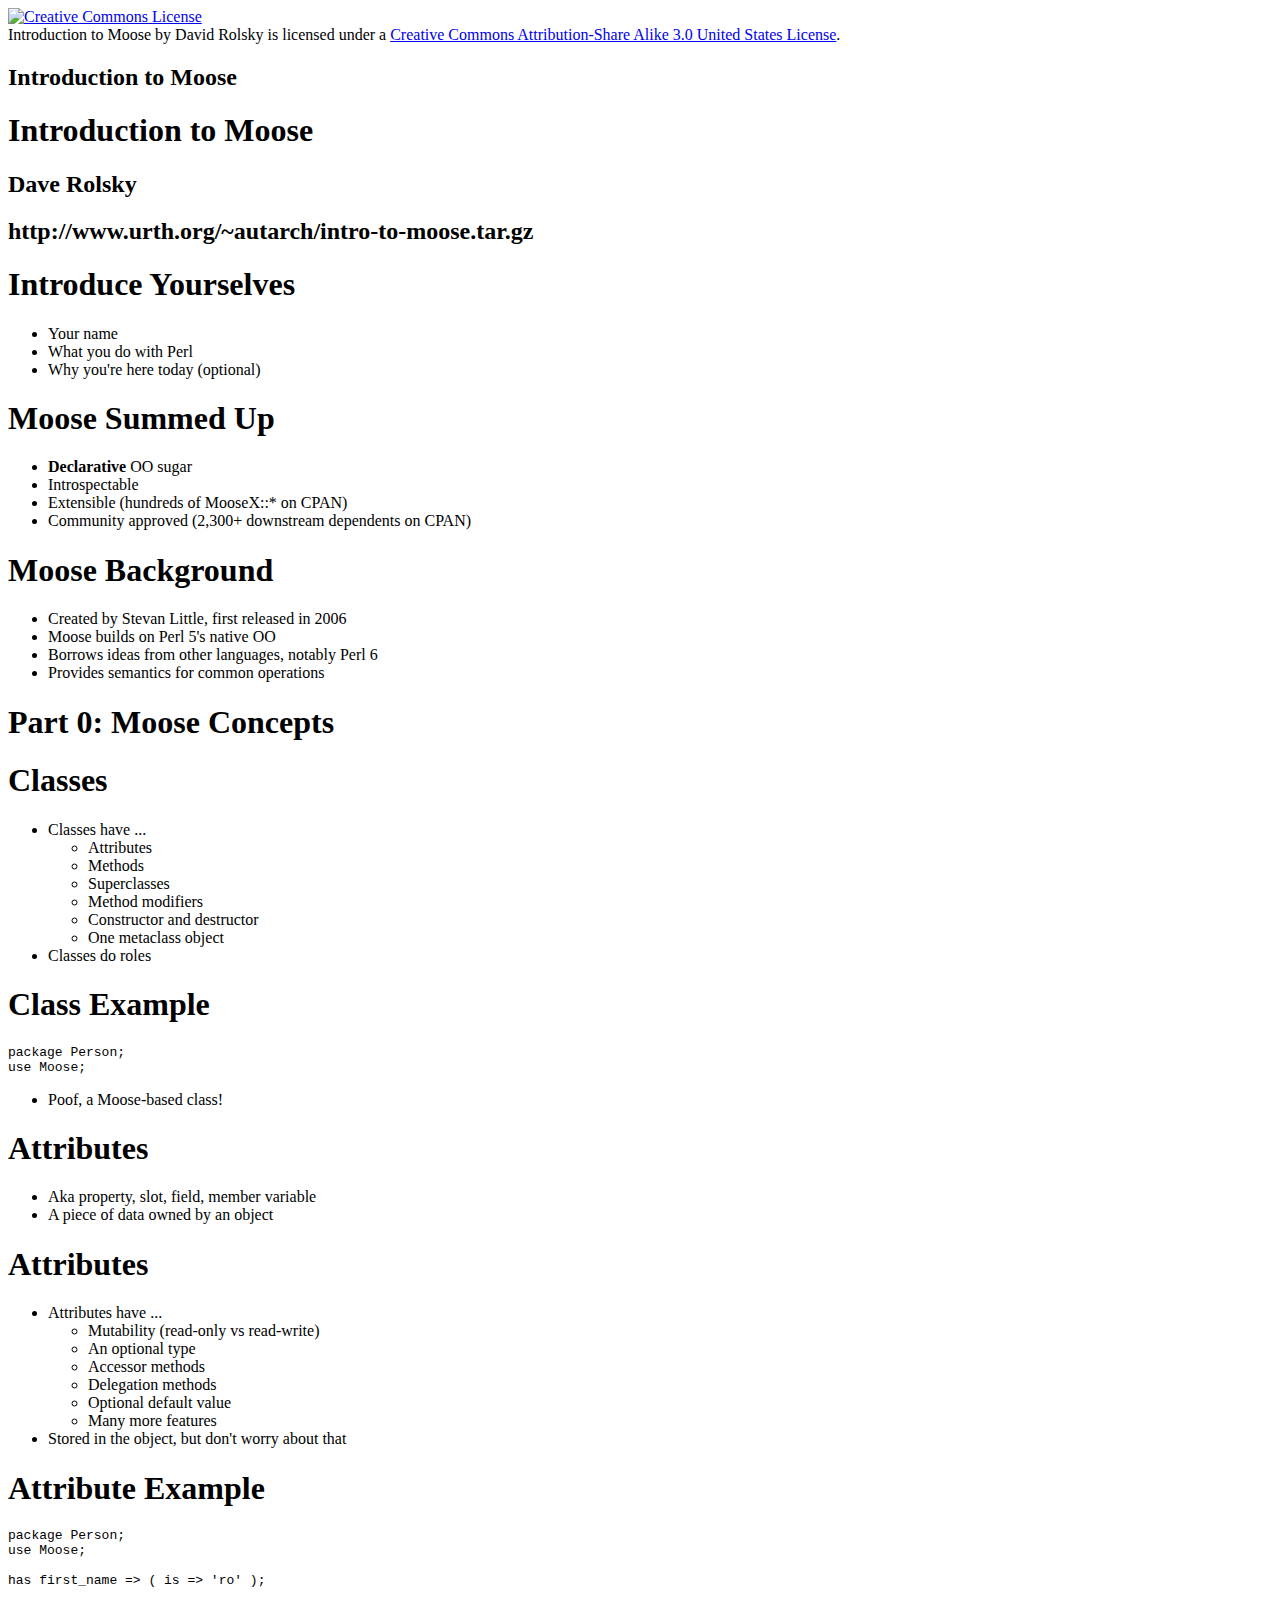
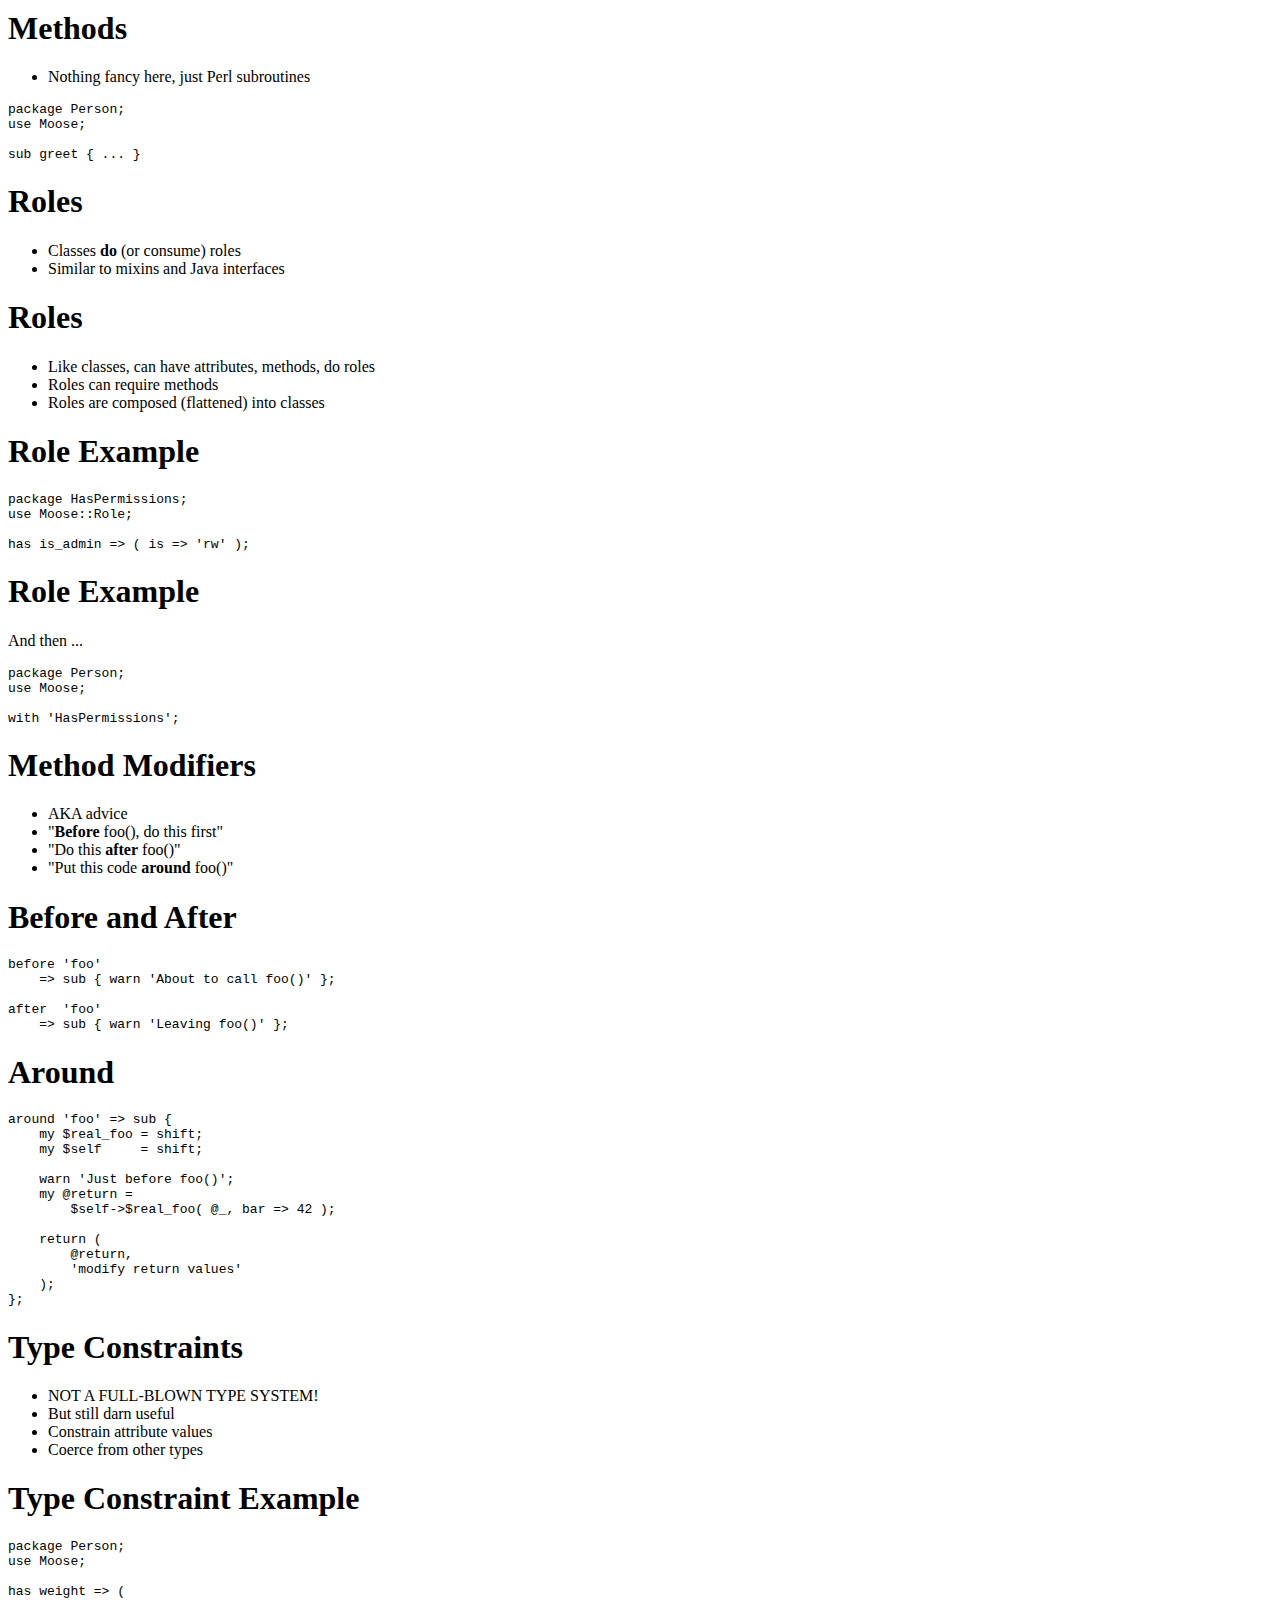
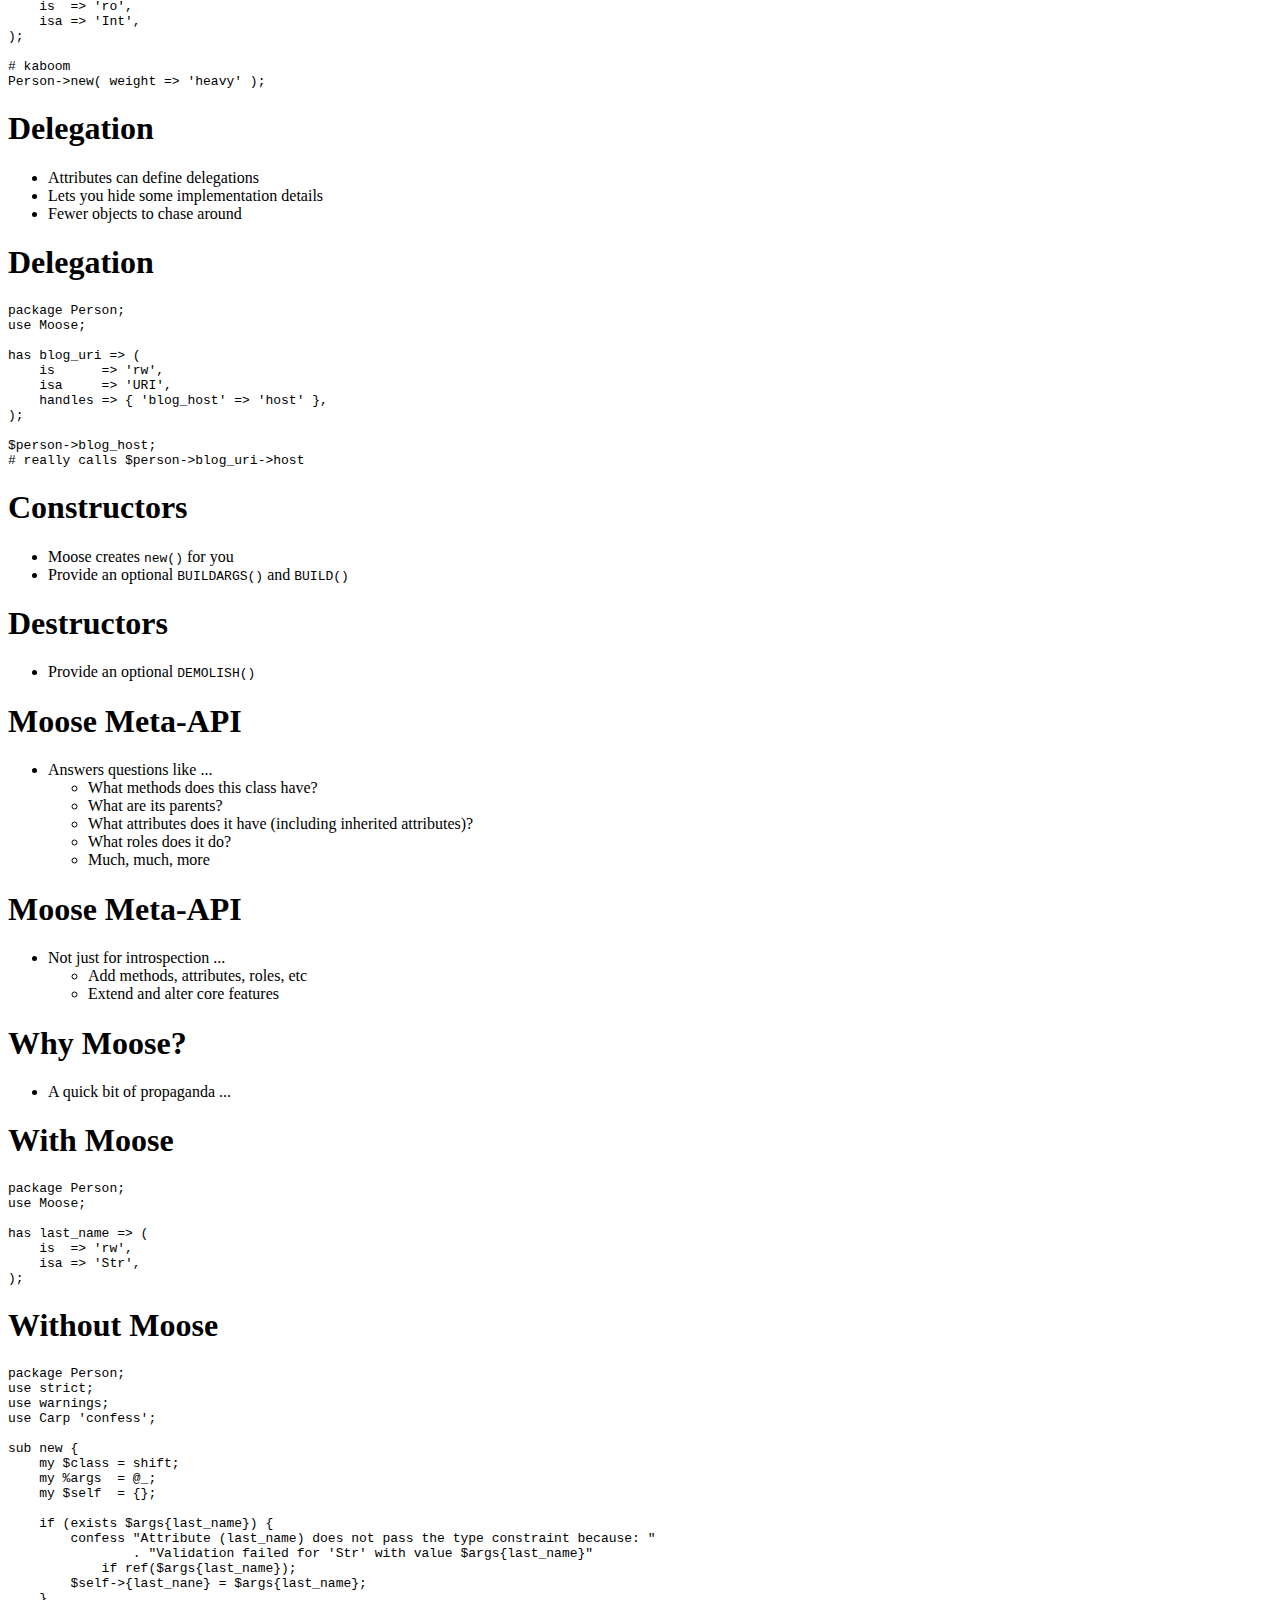
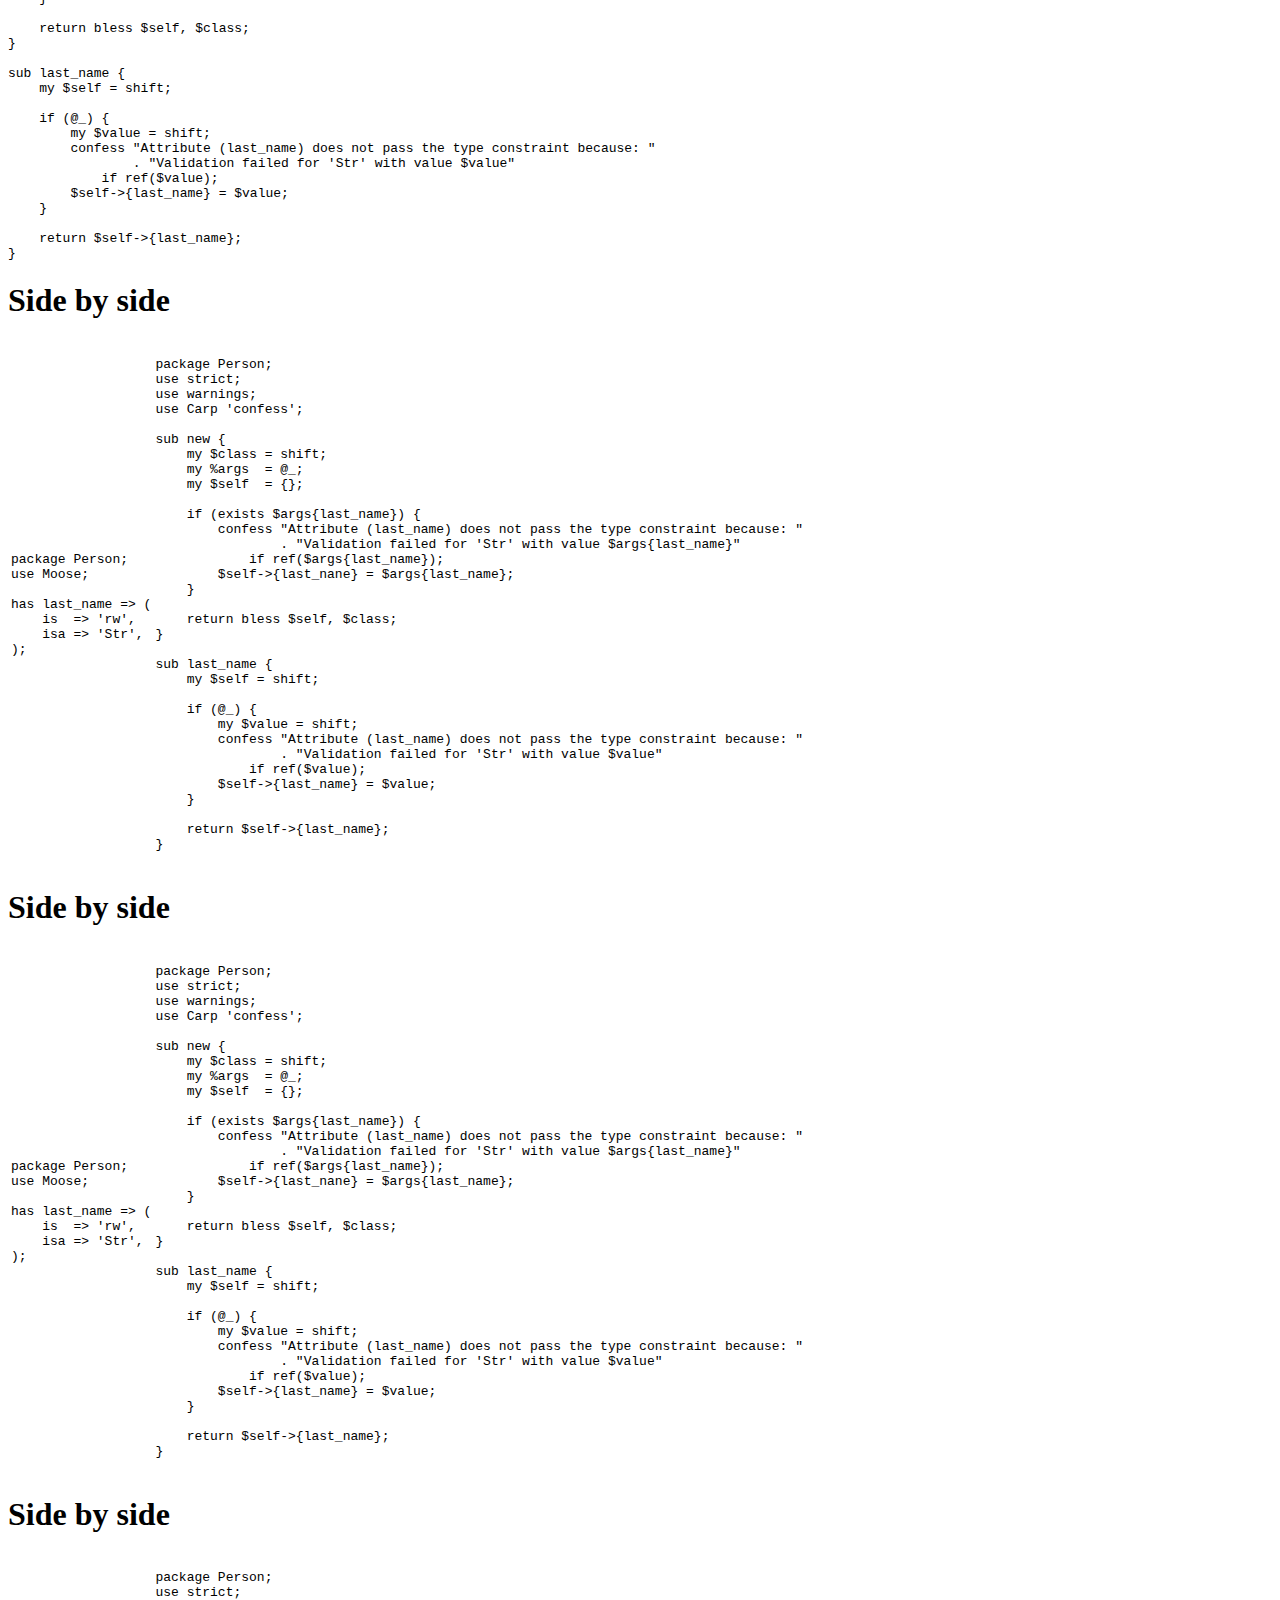
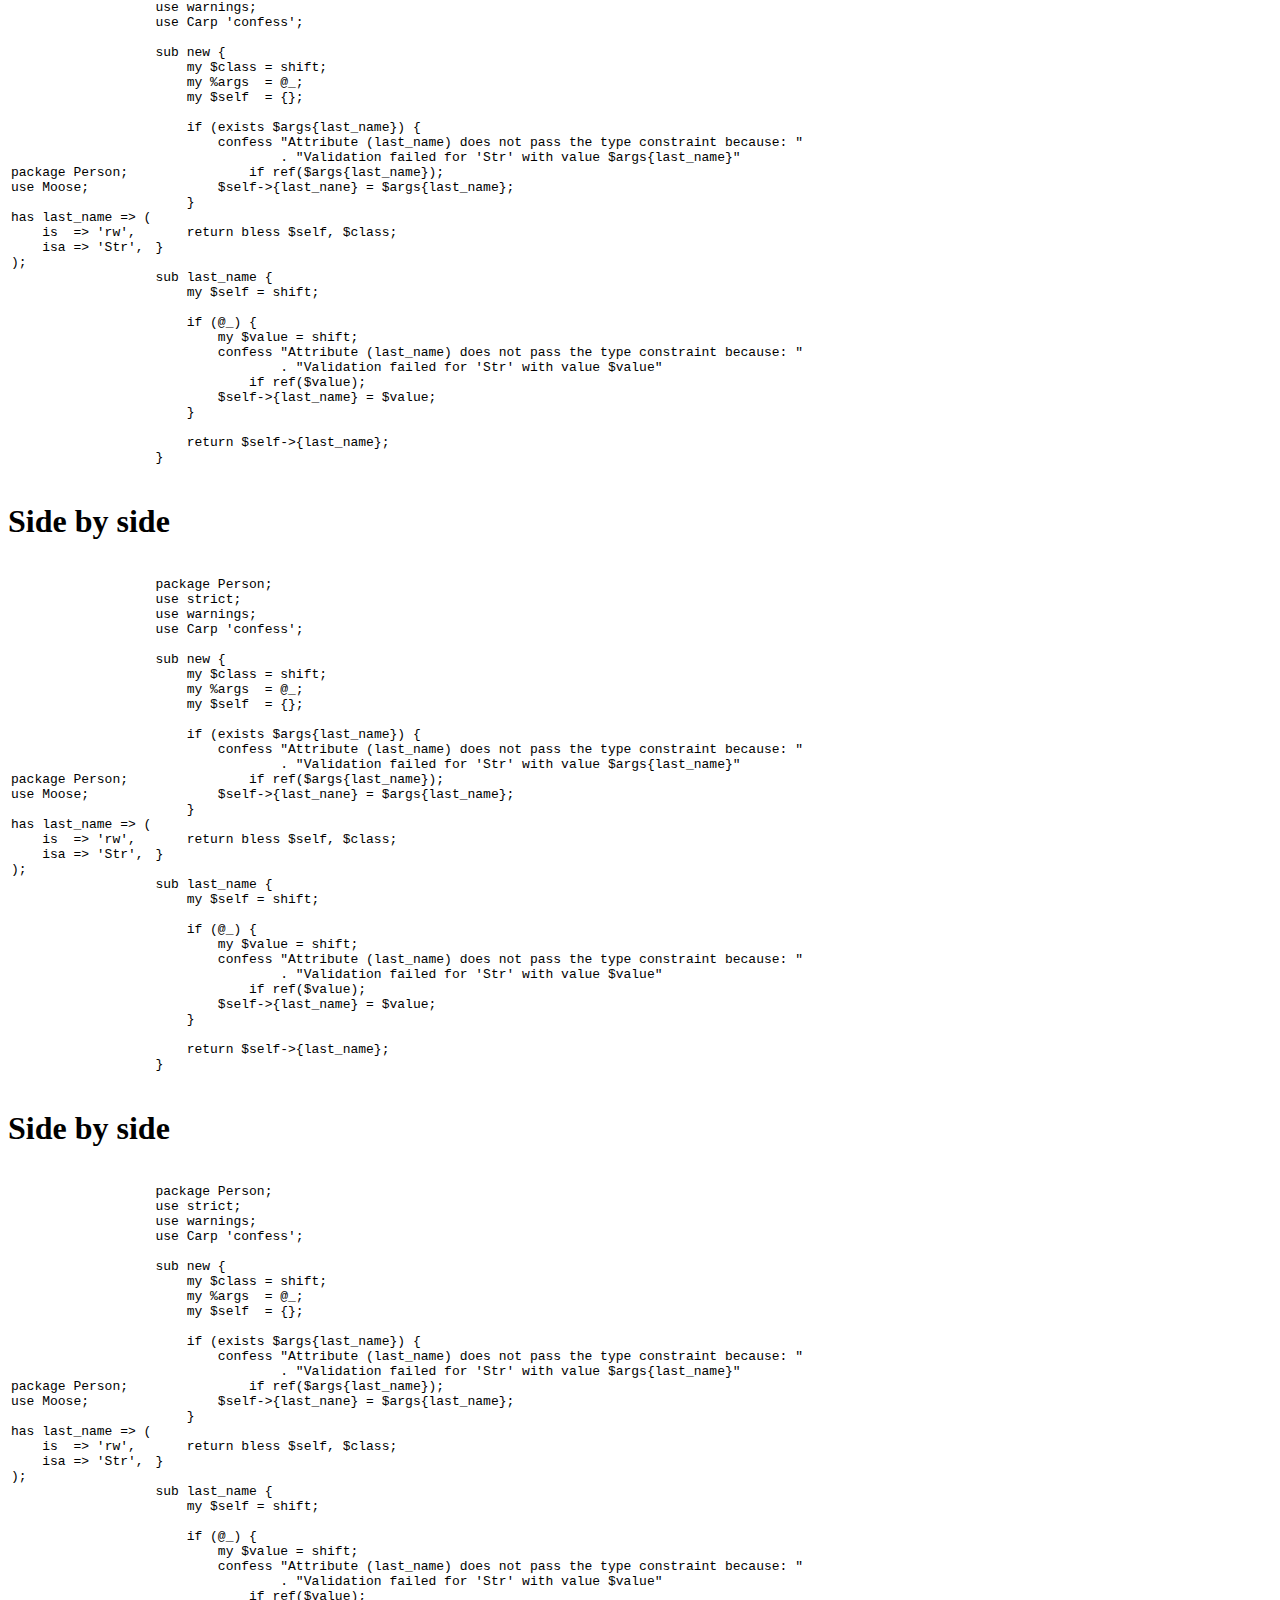
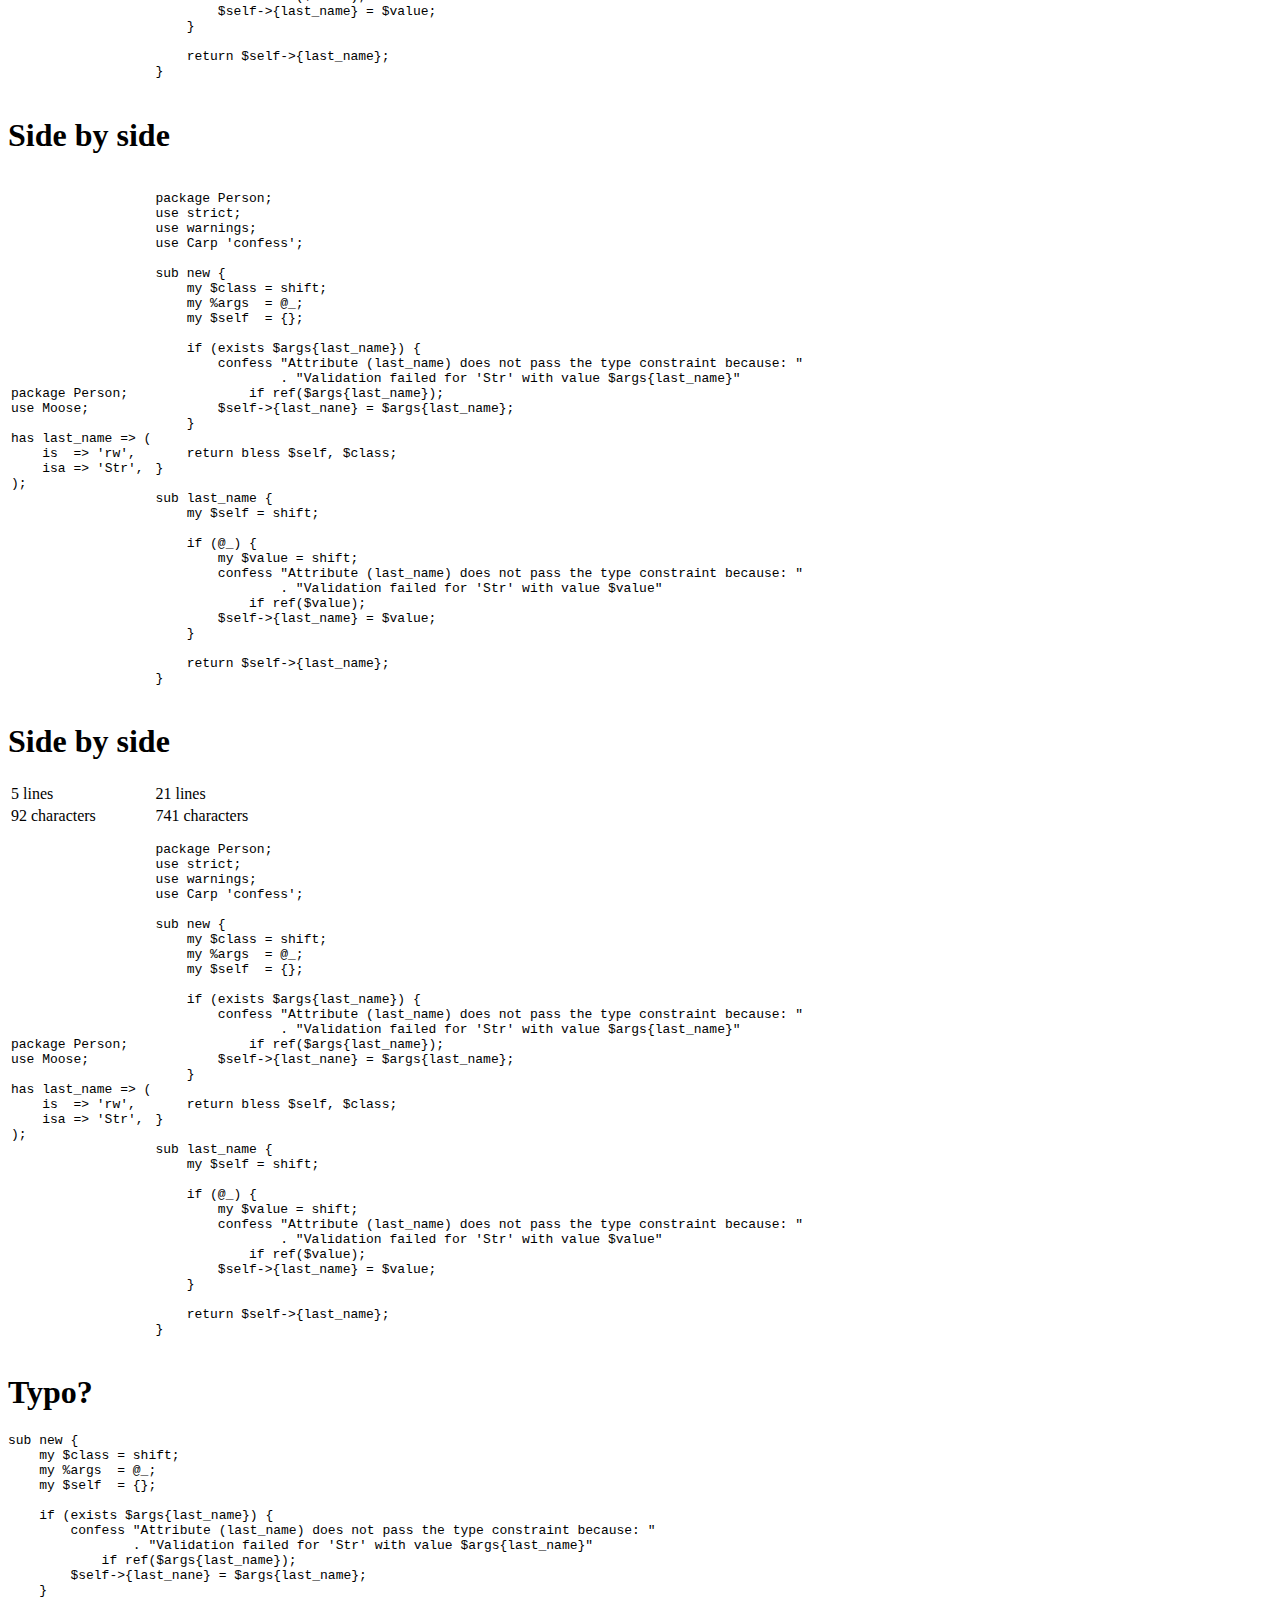
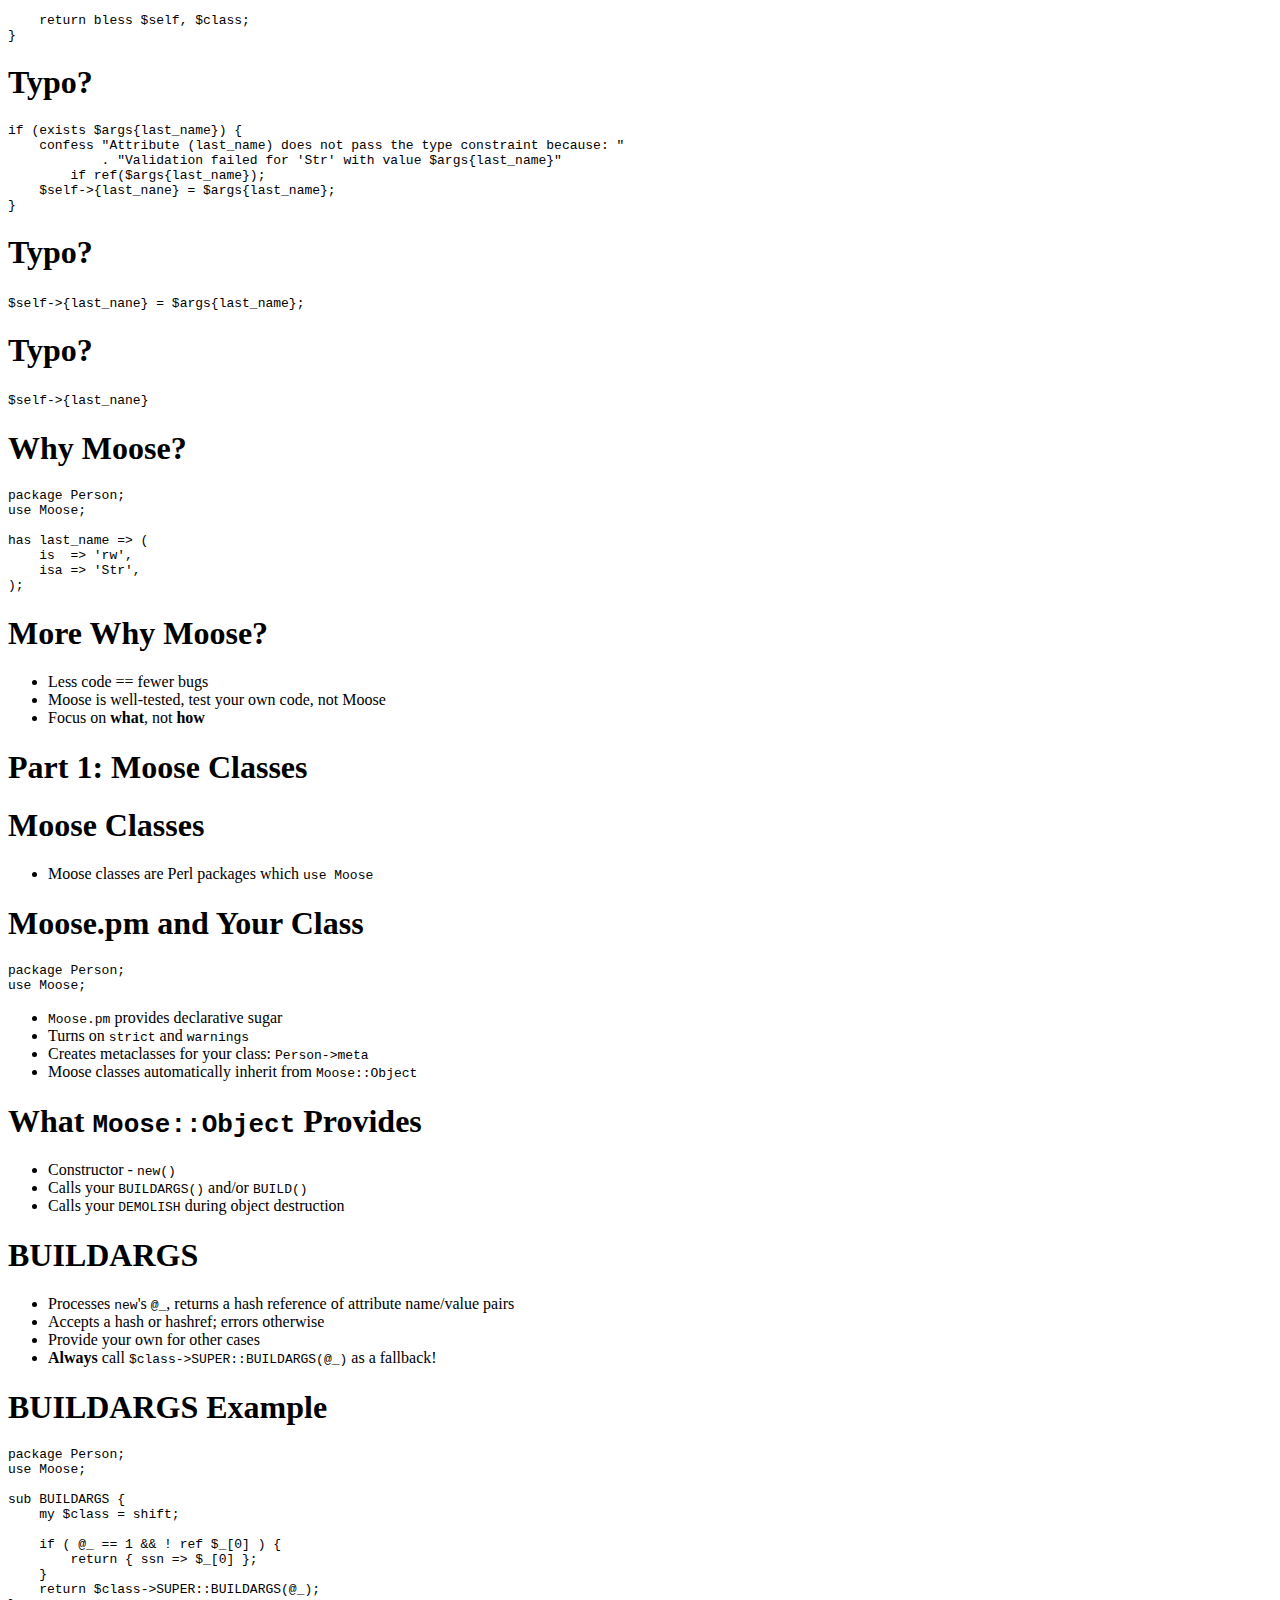
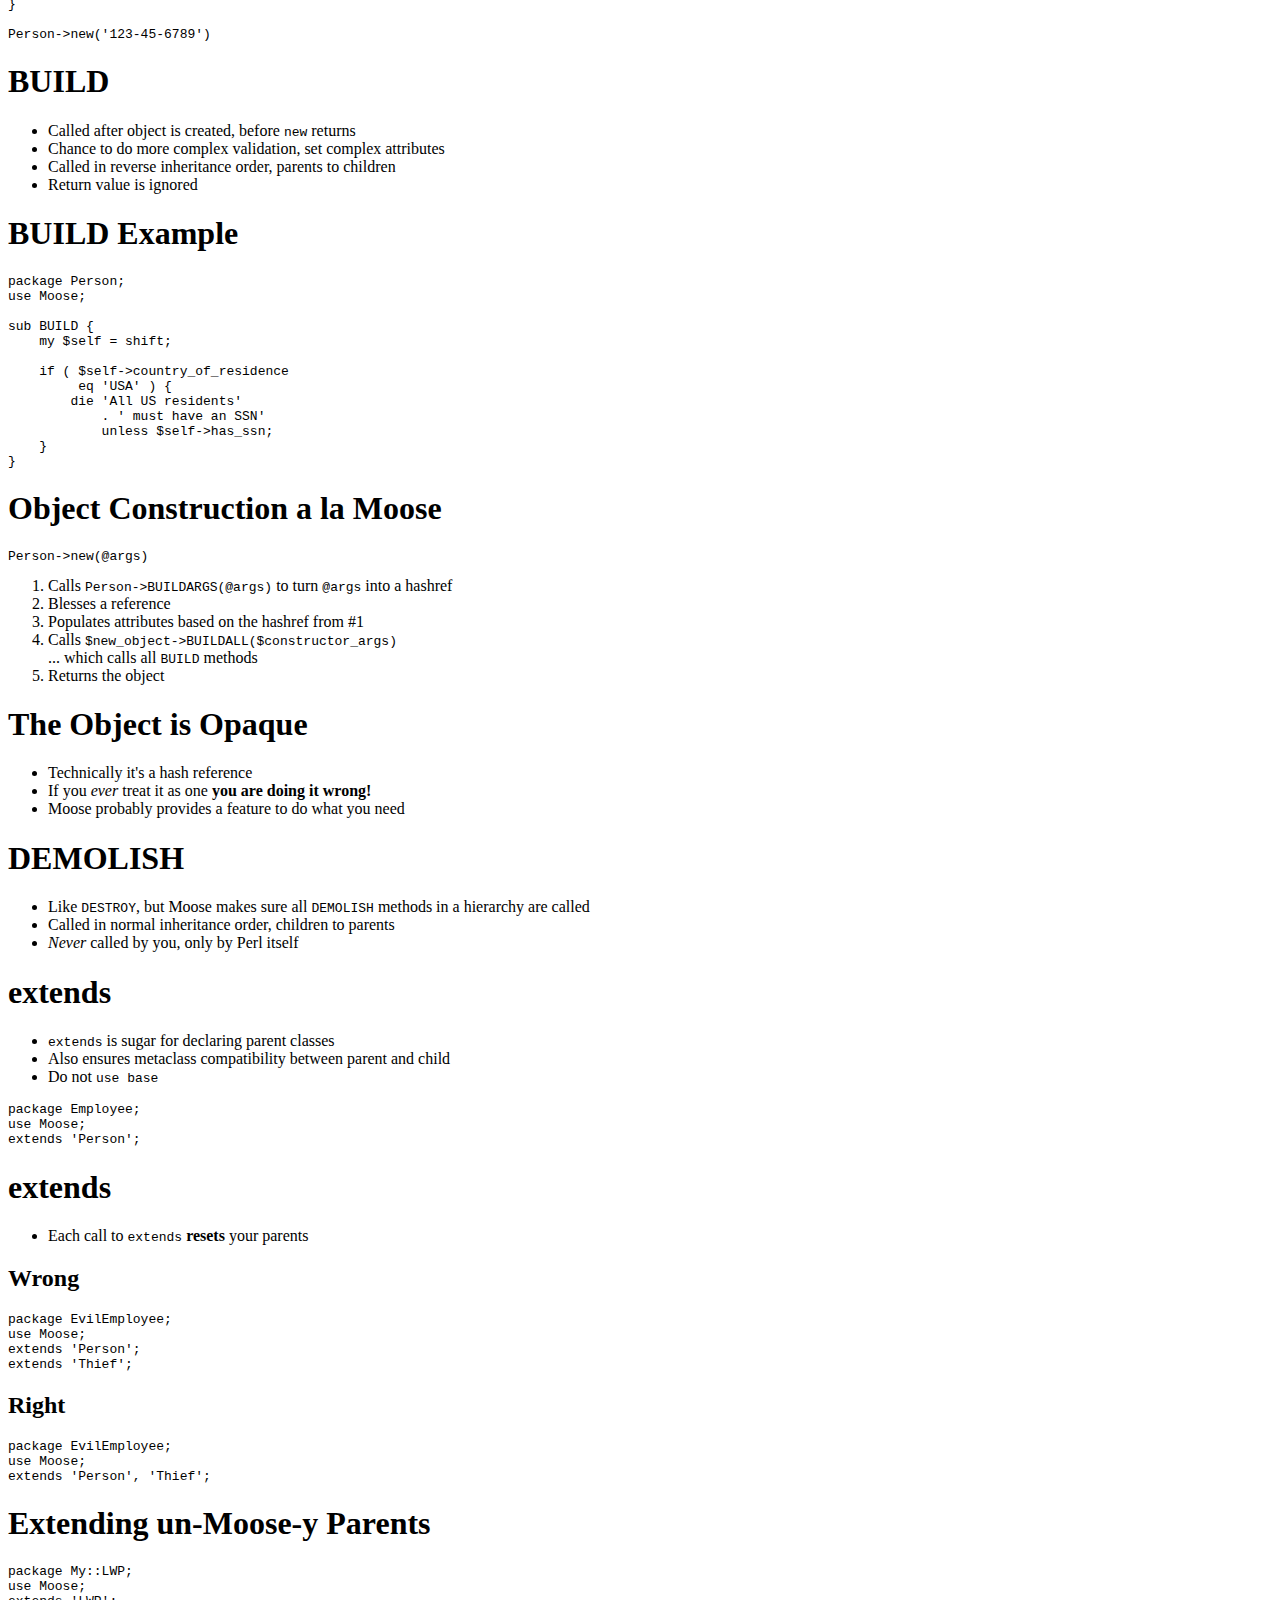
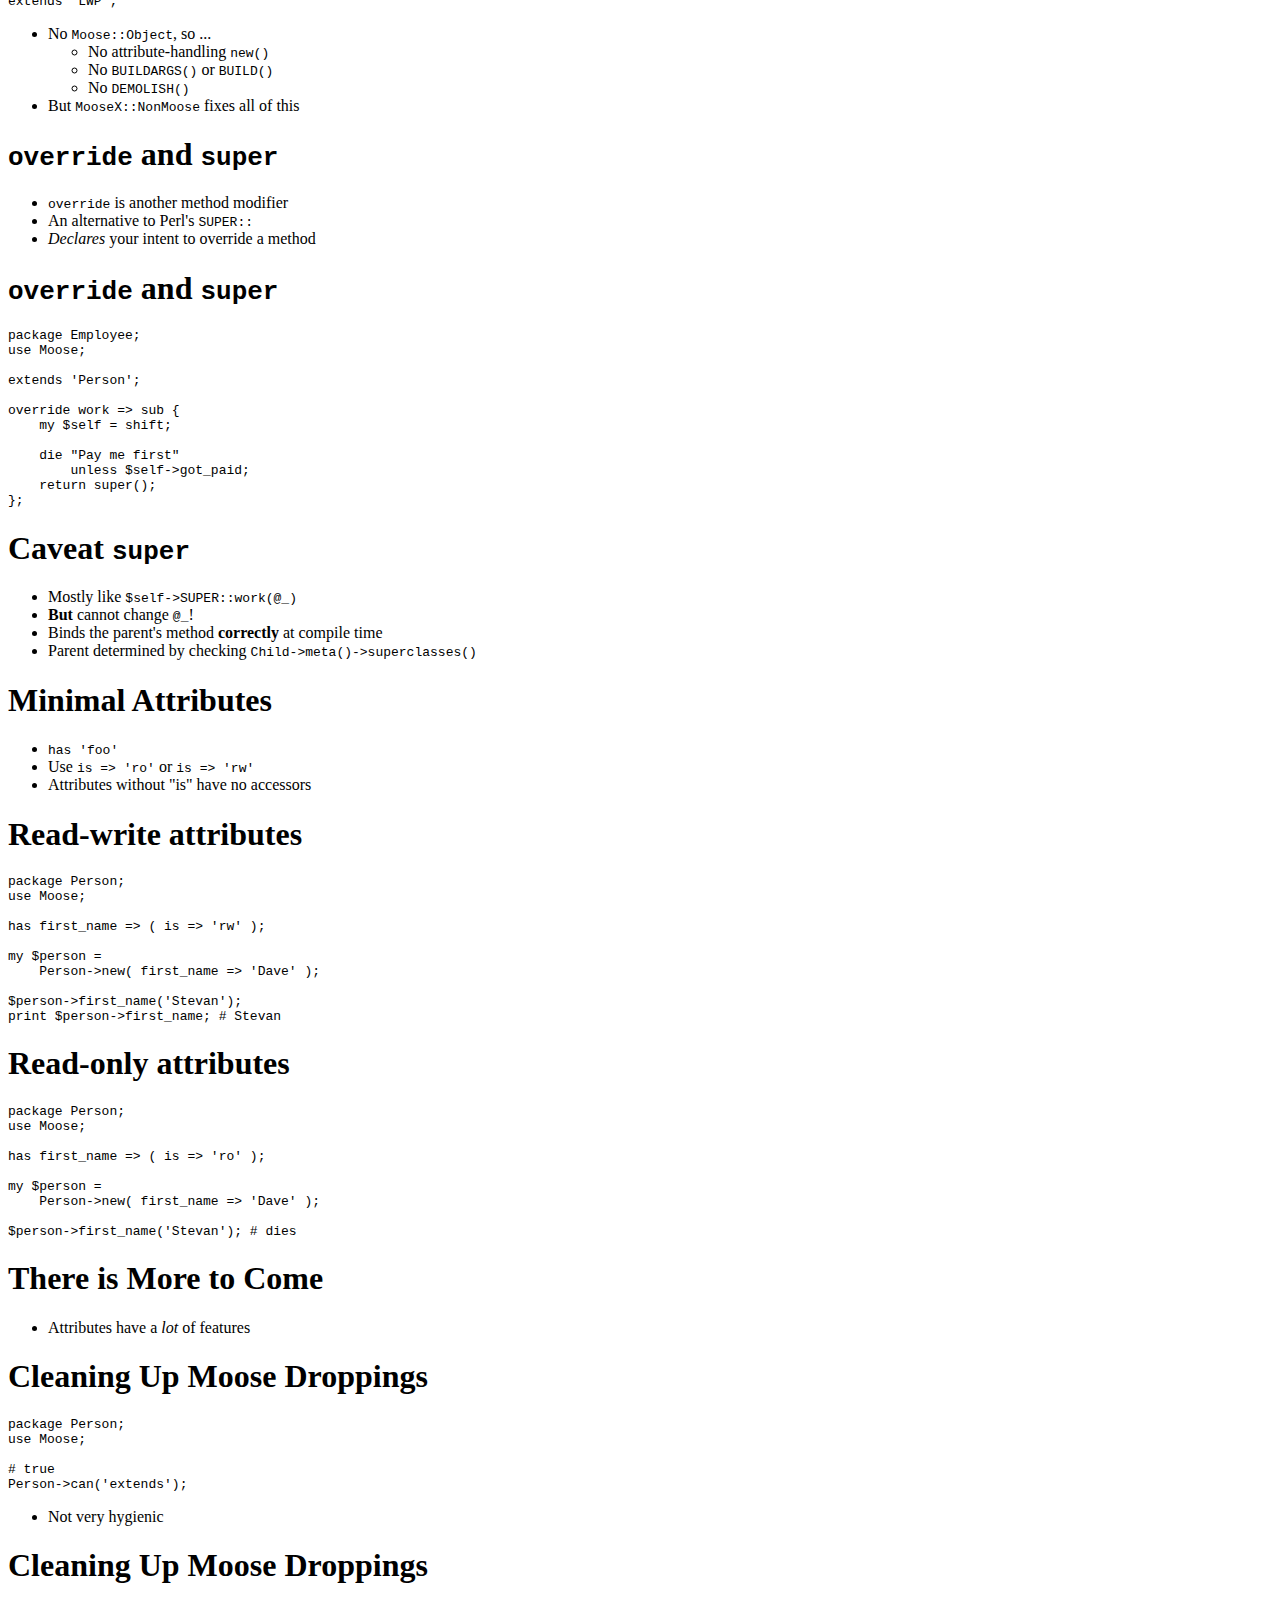
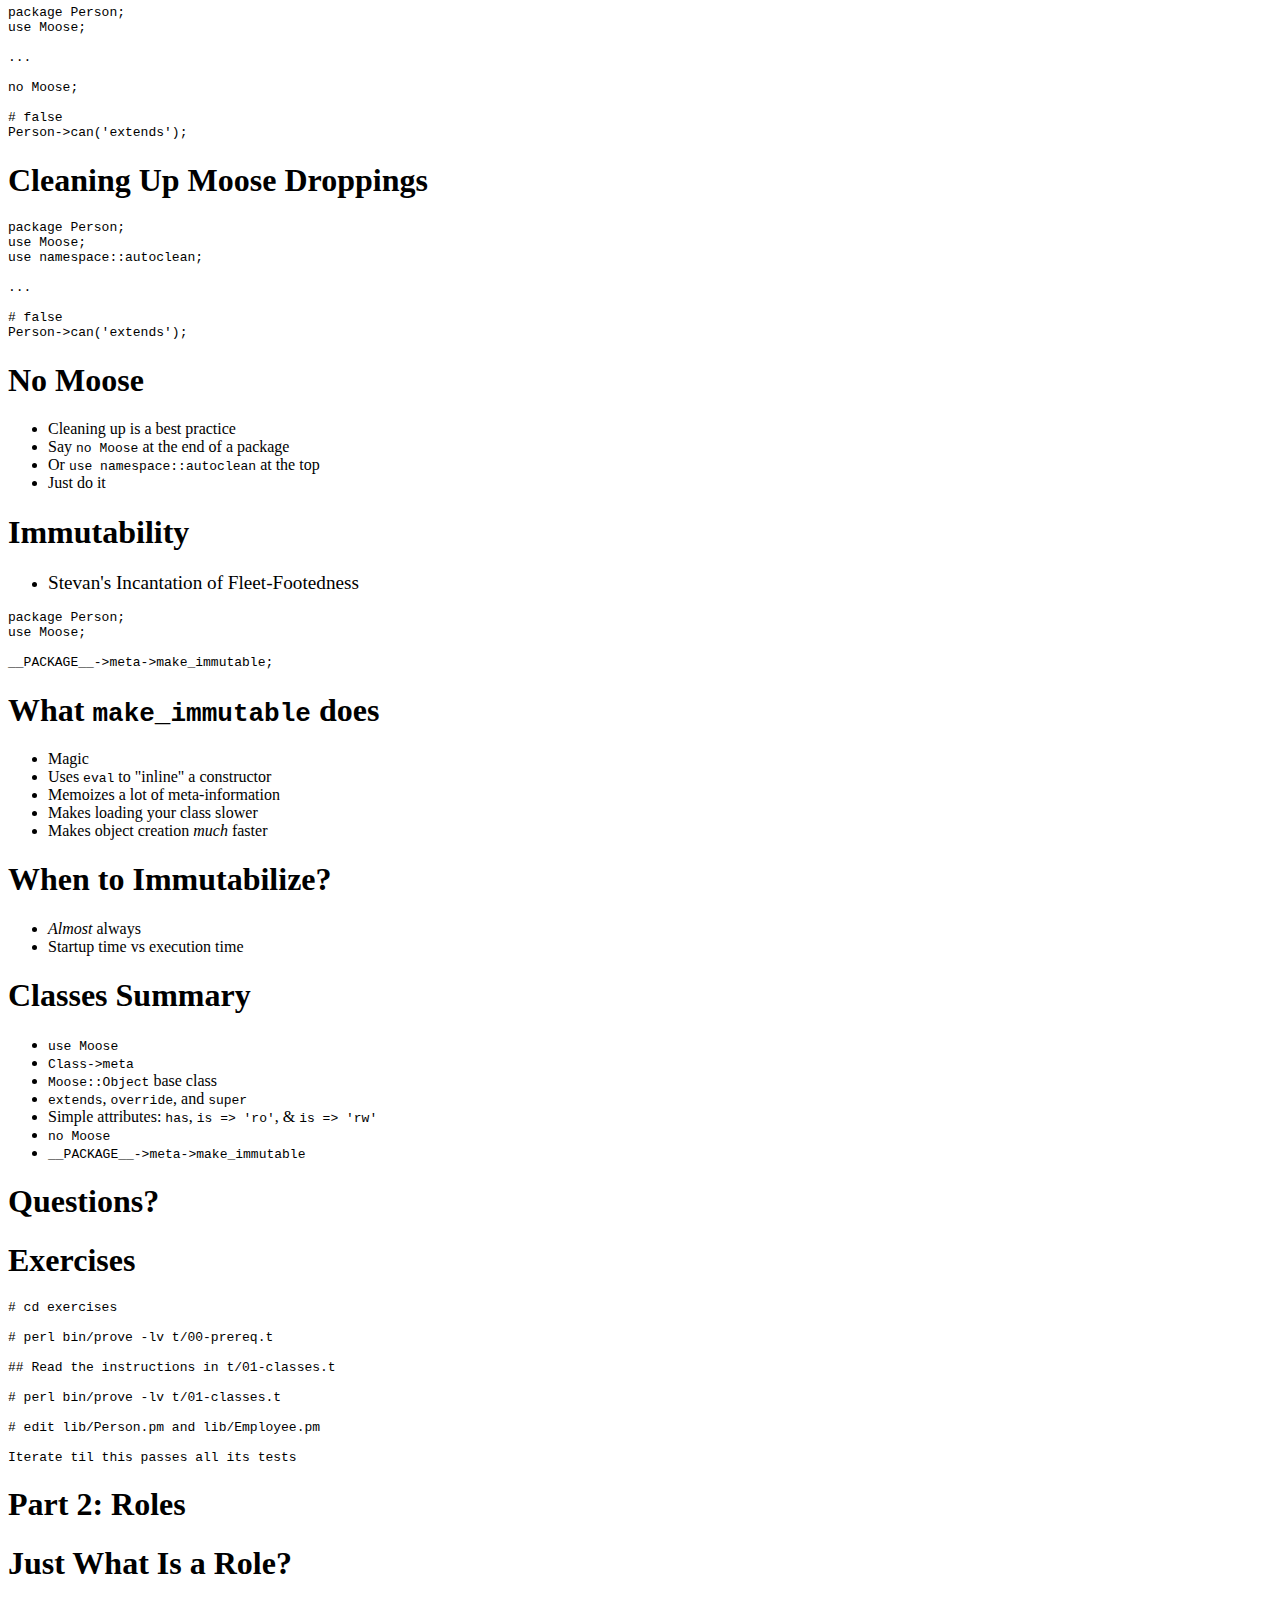
==== commit 66f13b24: "Clarify require vs requires in role slide" ====
--- a/intro-to-moose/slides/index.html
+++ b/intro-to-moose/slides/index.html
@@ -8,8 +8,7 @@
 <!-- metadata -->
 <meta name="generator" content="S5" />
 <meta name="version" content="S5 1.2a2" />
-<meta name="author" content="Eric A. Meyer" />
-<meta name="company" content="Complex Spiral Consulting" />
+<meta name="author" content="Dave Rolsky" />
 <!-- configuration parameters -->
 <meta name="defaultView" content="slideshow" />
 <meta name="controlVis" content="hidden" />
@@ -53,6 +52,7 @@
 <div class="slide">
   <h1>Introduction to Moose</h1>
   <h2>Dave Rolsky</h2>
+  <h2>http://www.urth.org/~autarch/intro-to-moose.tar.gz</h2>
 </div>
 
 <div class="slide">
@@ -1059,7 +1059,7 @@
 
     die "Pay me first"
         unless $self-&gt;got_paid;
-    super();
+    return super();
 }</span><span class="incremental">;</span></code></pre>
 </div>
 
@@ -1485,7 +1485,7 @@
   <h1>Roles as Interfaces</h1>
 
   <ul>
-    <li>Roles can <code>require</code> methods of their consumers</li>
+    <li>Roles can require their consumers to implement methods with <code>requires</code></li>
     <li>Compile-time checks</li>
     <li>Method must exist when the role is consumed</li>
   </ul>
@@ -2989,22 +2989,11 @@
 </div>
 
 <div class="slide">
-  <h1>Specio</h1>
-
-  <ul>
-    <li>My attempt to replace <code>MooseX::Types</code> <strong>and</strong> built-in types</li>
-    <li>Third-system effect?</li>
-    <li>Works with Moose and Moo</li>
-    <li>No one's using it yet - including me</li>
-  </ul>
-</div>
-
-<div class="slide">
   <h1>Recommendation</h1>
 
   <ul>
-    <li>Use <code>MooseX::Types</code> for now</li>
-    <li>Switch to <code>Specio</code> when it's ready?</li>
+    <li>Use <code>MooseX::Types</code> or <code>Type::Tiny</code> for now</li>
+    <li>Maybe try out my module <code>Specio</code></li>
     <li>Compile time error catching and automatic namespacing are huge wins</li>
     <li>Docs from <code>Moose::Util::TypeConstraints</code> are 98% compatible with <code>MooseX::Types</code> anyway</li>
     <li>A function exported by a type library works wherever a type name would</li>
@@ -3676,7 +3665,7 @@
     <li>mailing list - <a href="mailto:moose@perl.org">moose@perl.org</a></li>
     <li>Slides and exercises are in Moose's git repo:
         <br />
-        <span style="font-size:80%; white-space: nowrap">git://git.moose.perl.org/moose-presentations.git</span></li>
+        <span style="font-size:80%; white-space: nowrap"><a href="https://github.com/moose/intro-to-moose">https://github.com/moose/intro-to-moose</a></span></li>
   </ul>
 </div>
 
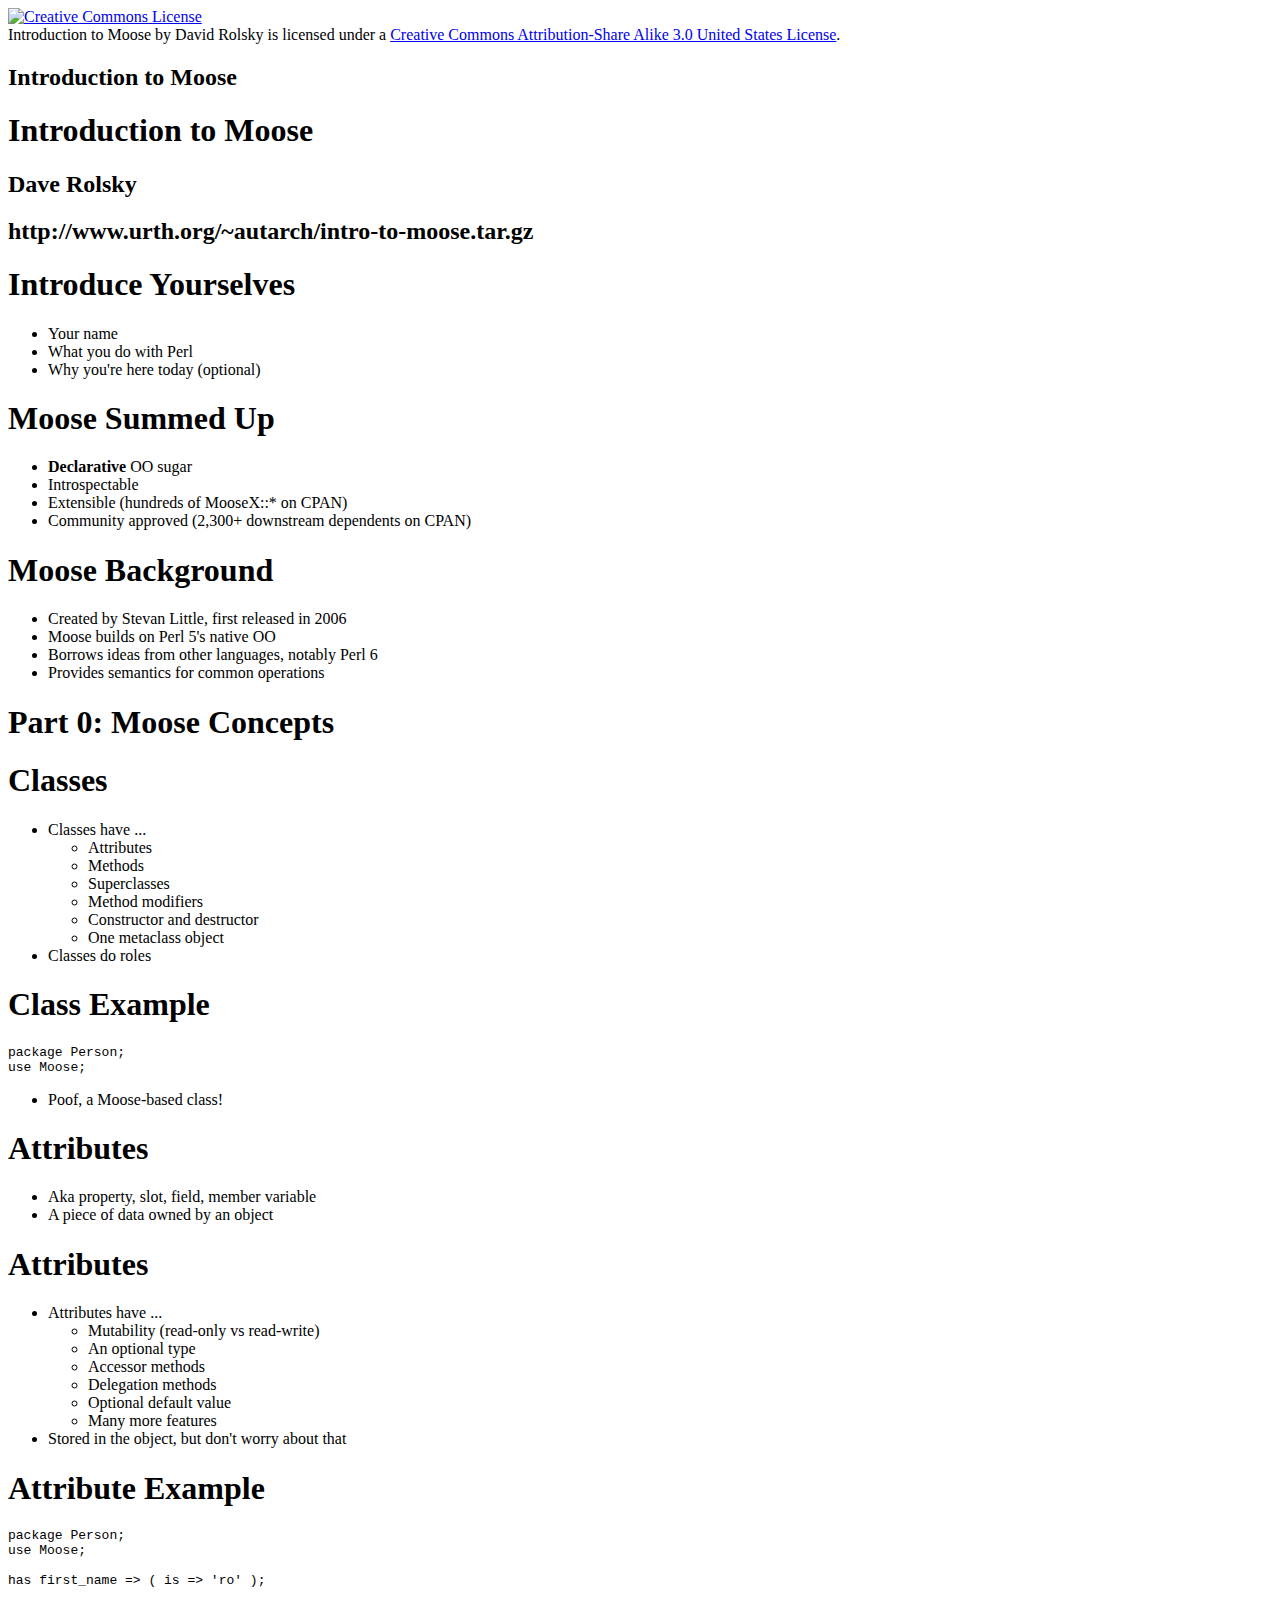
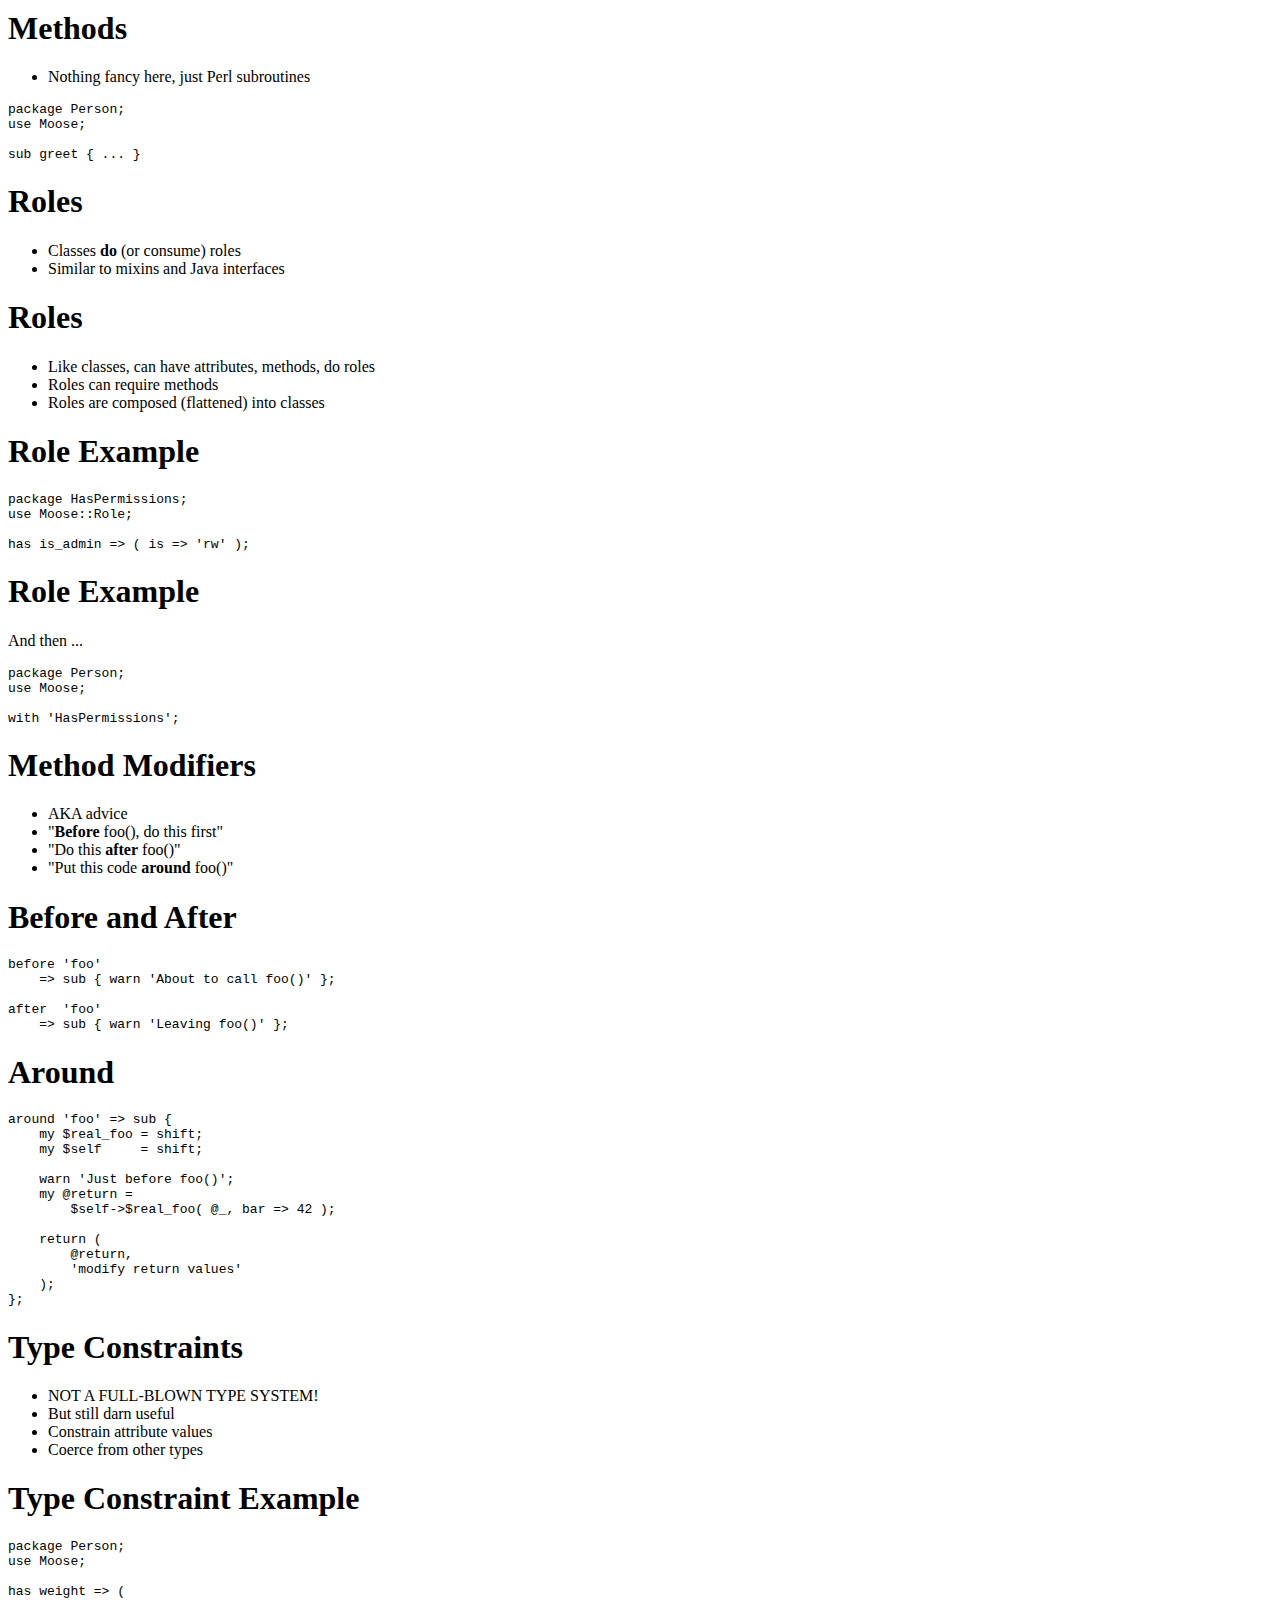
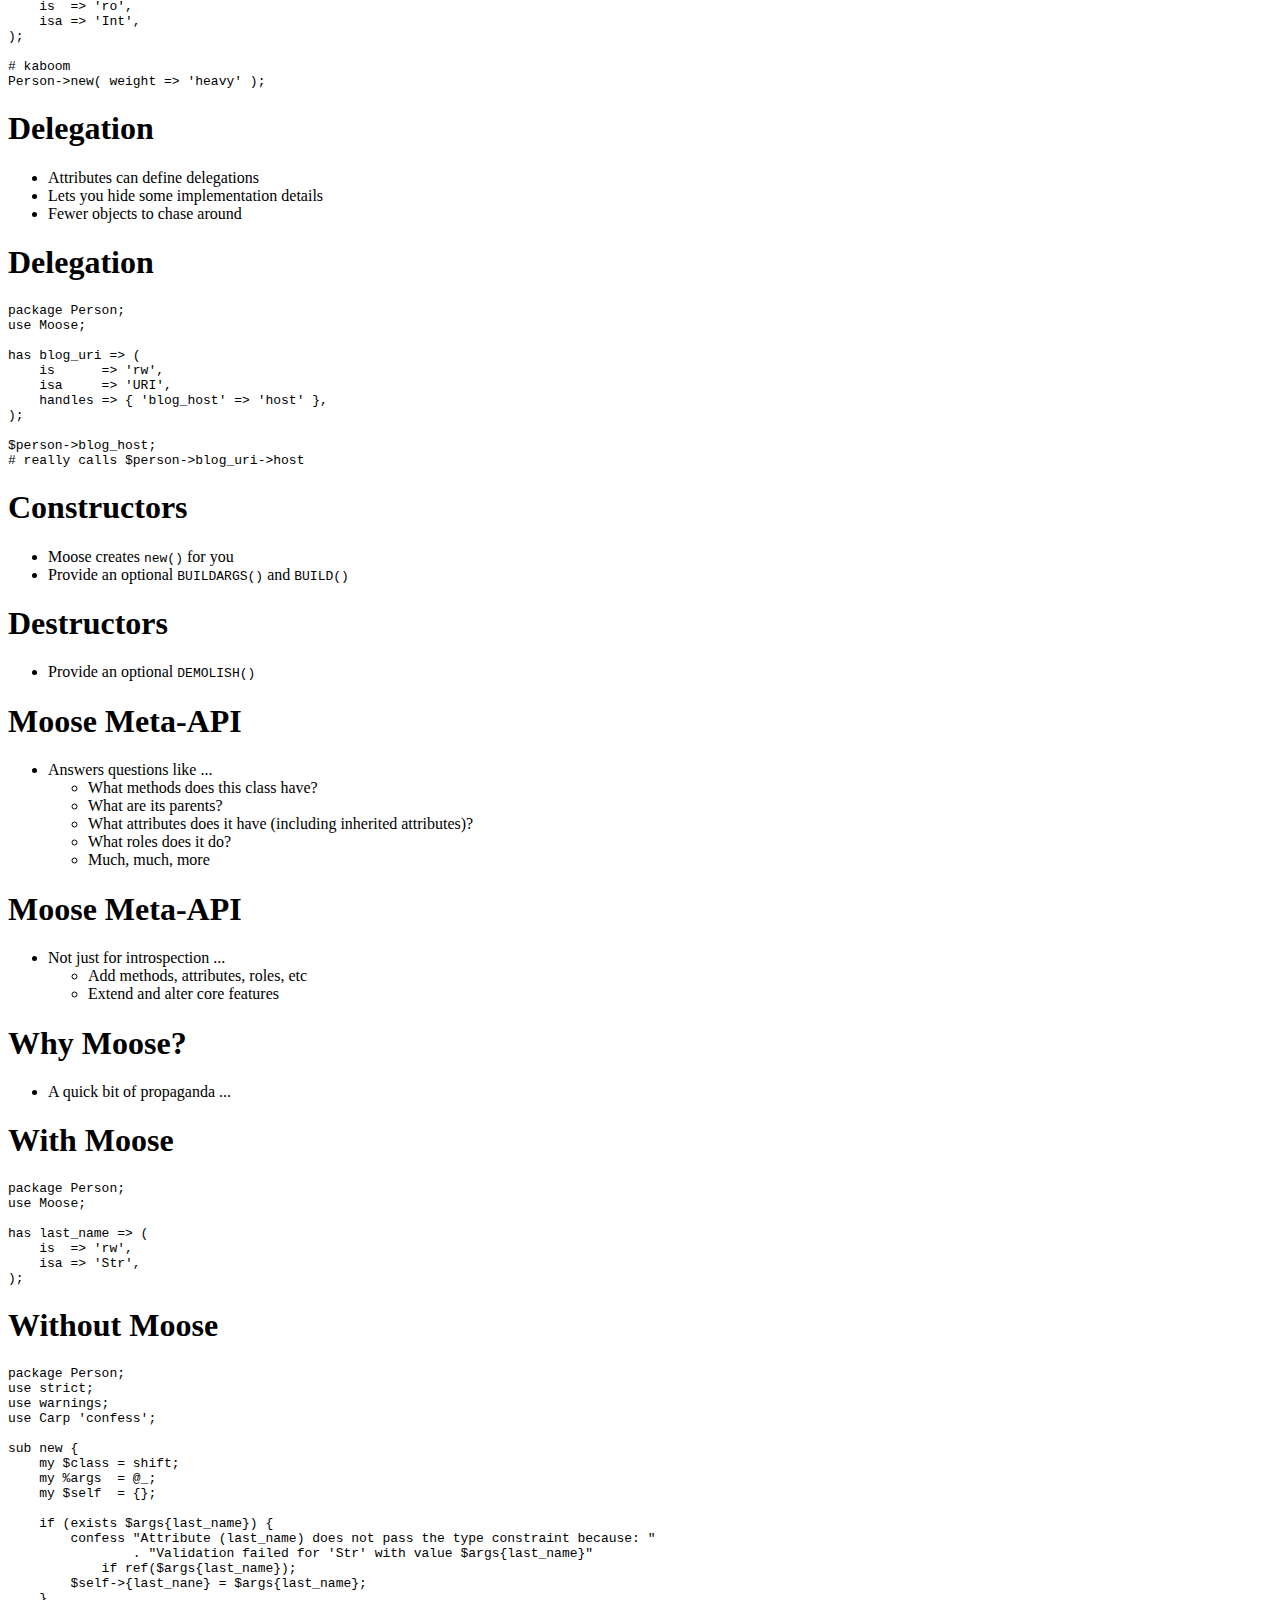
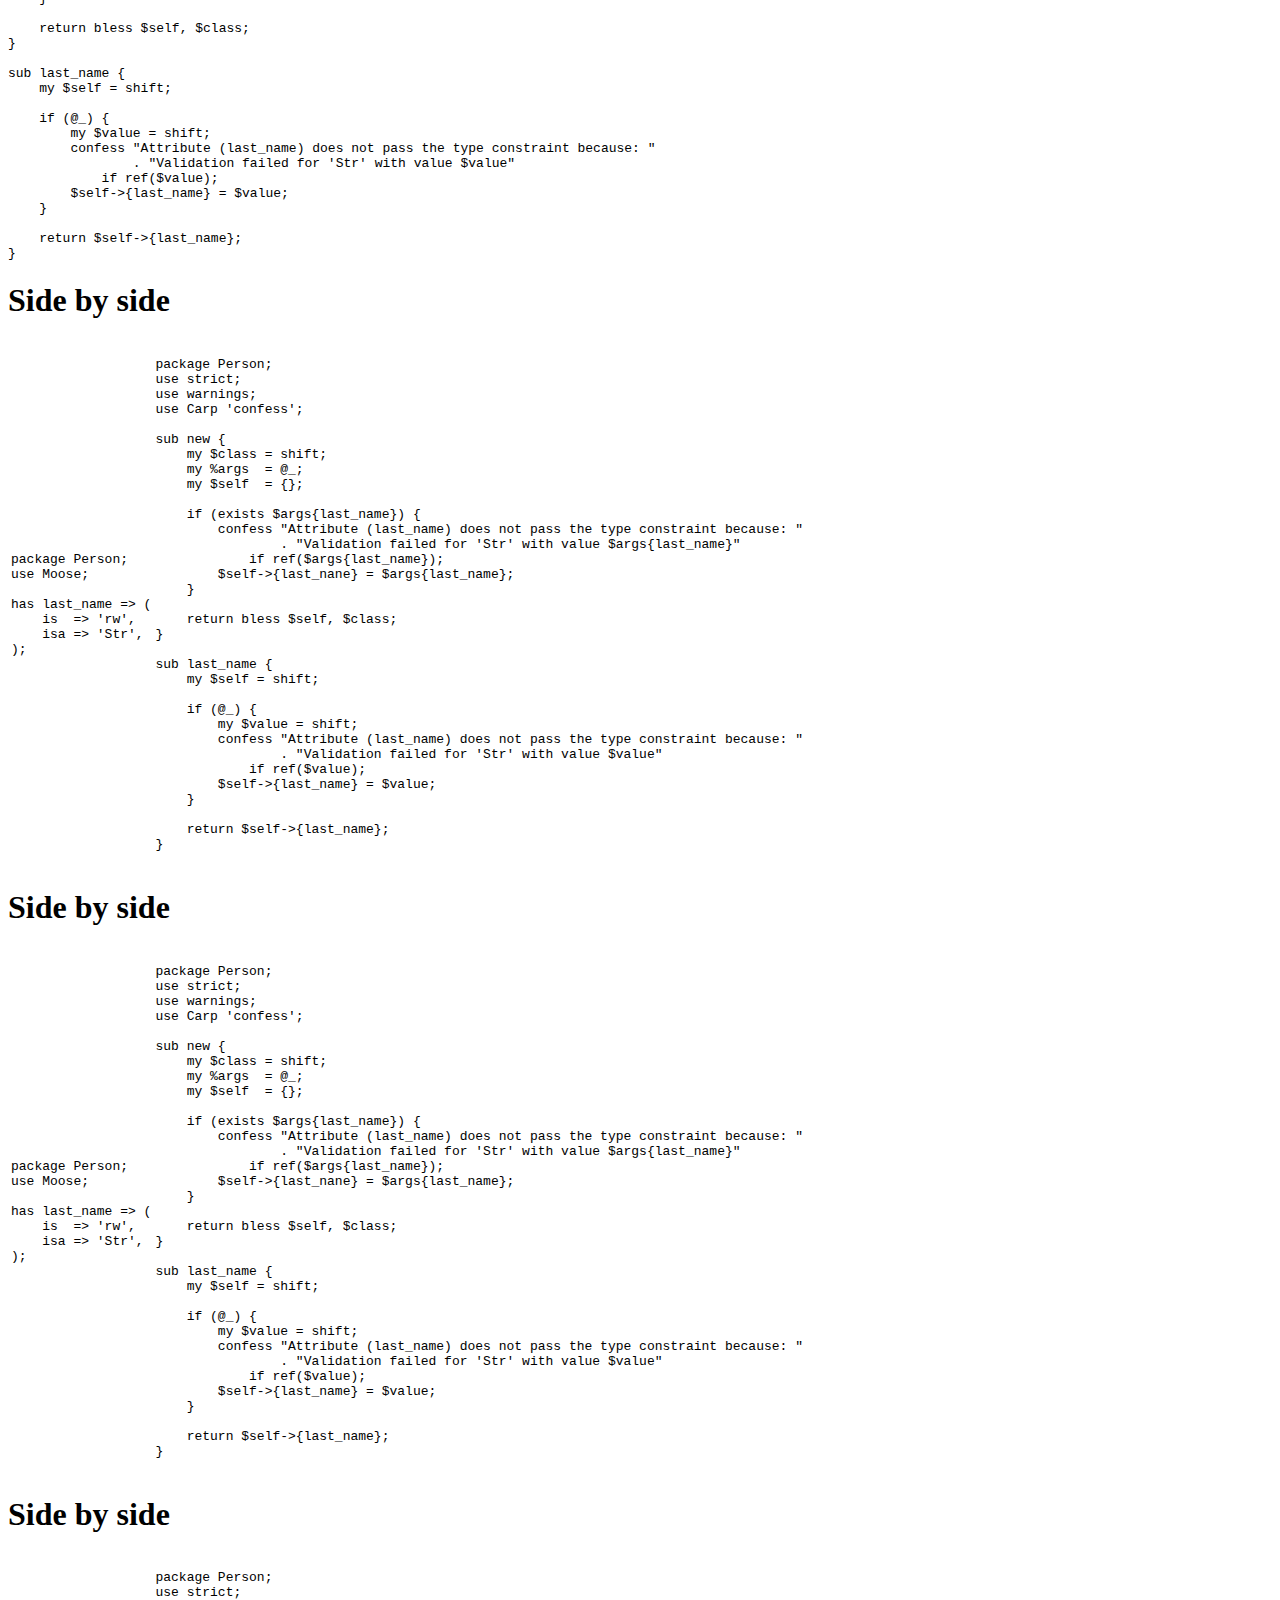
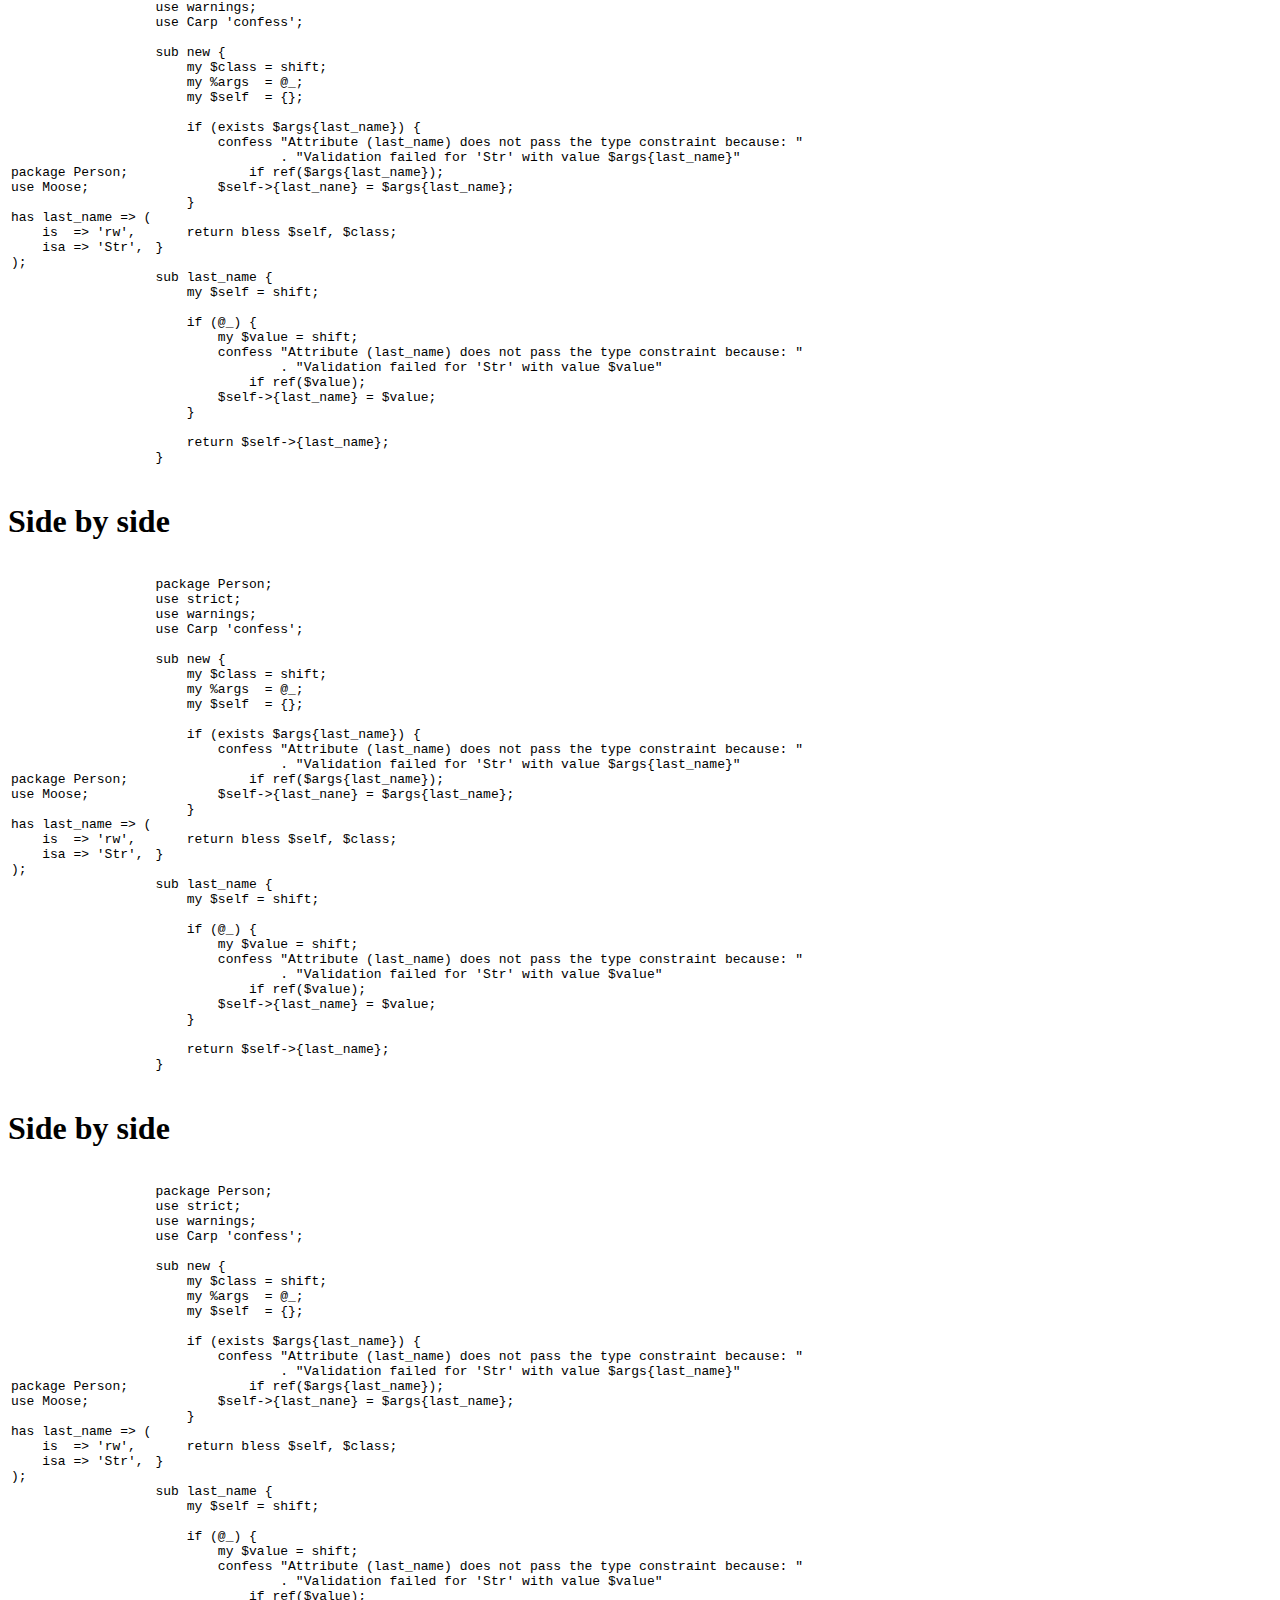
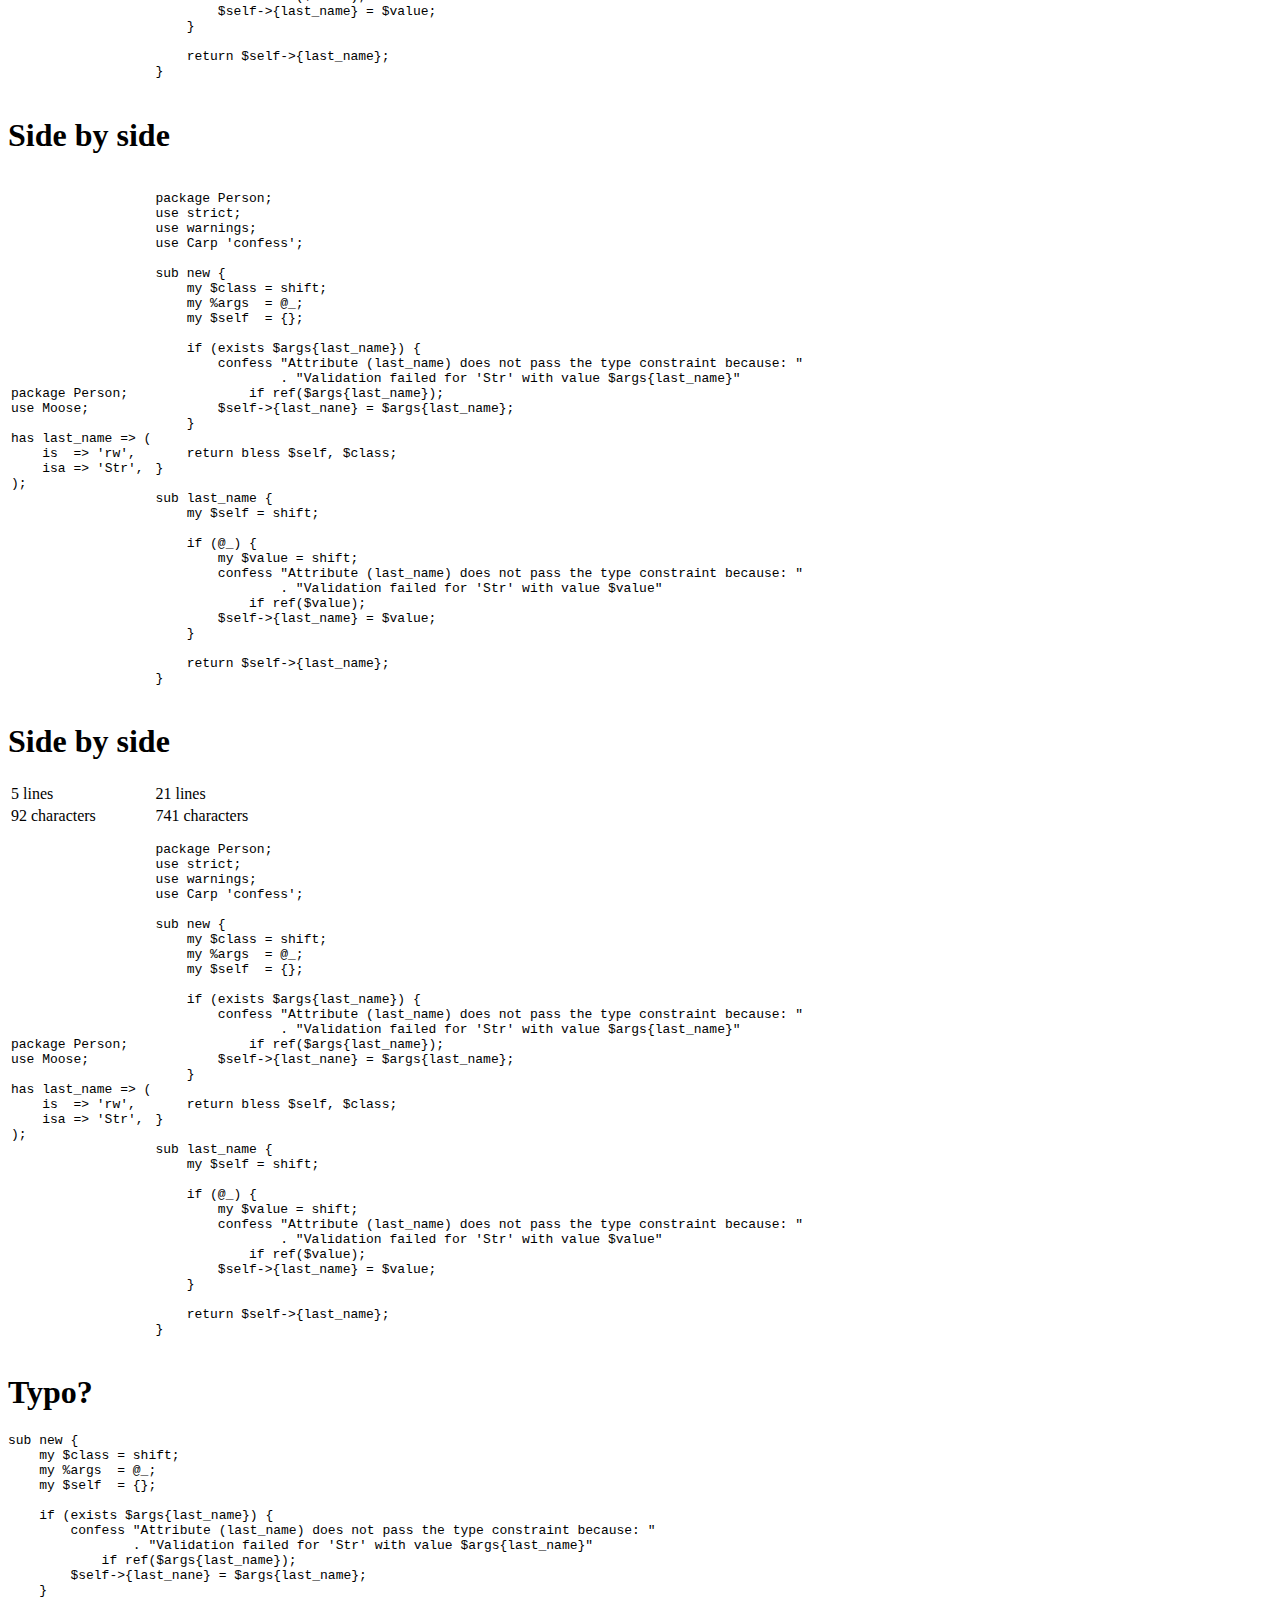
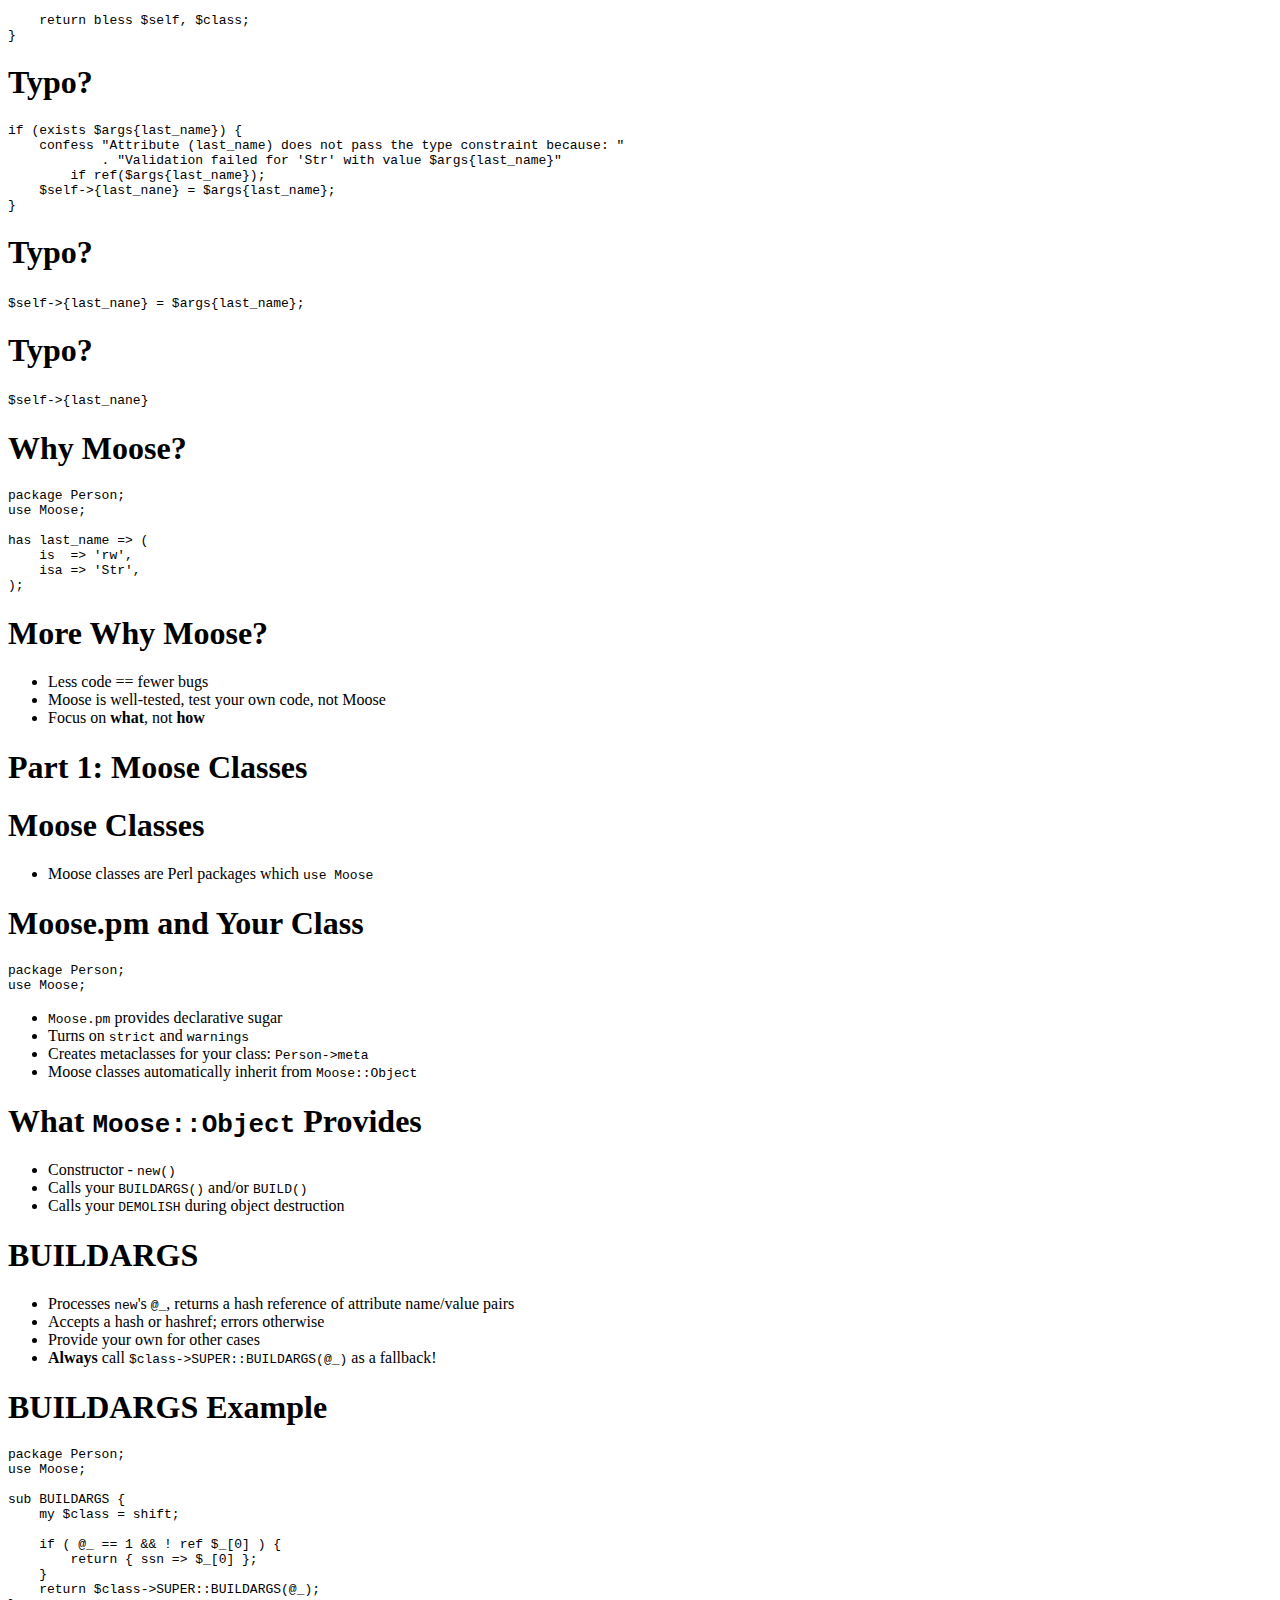
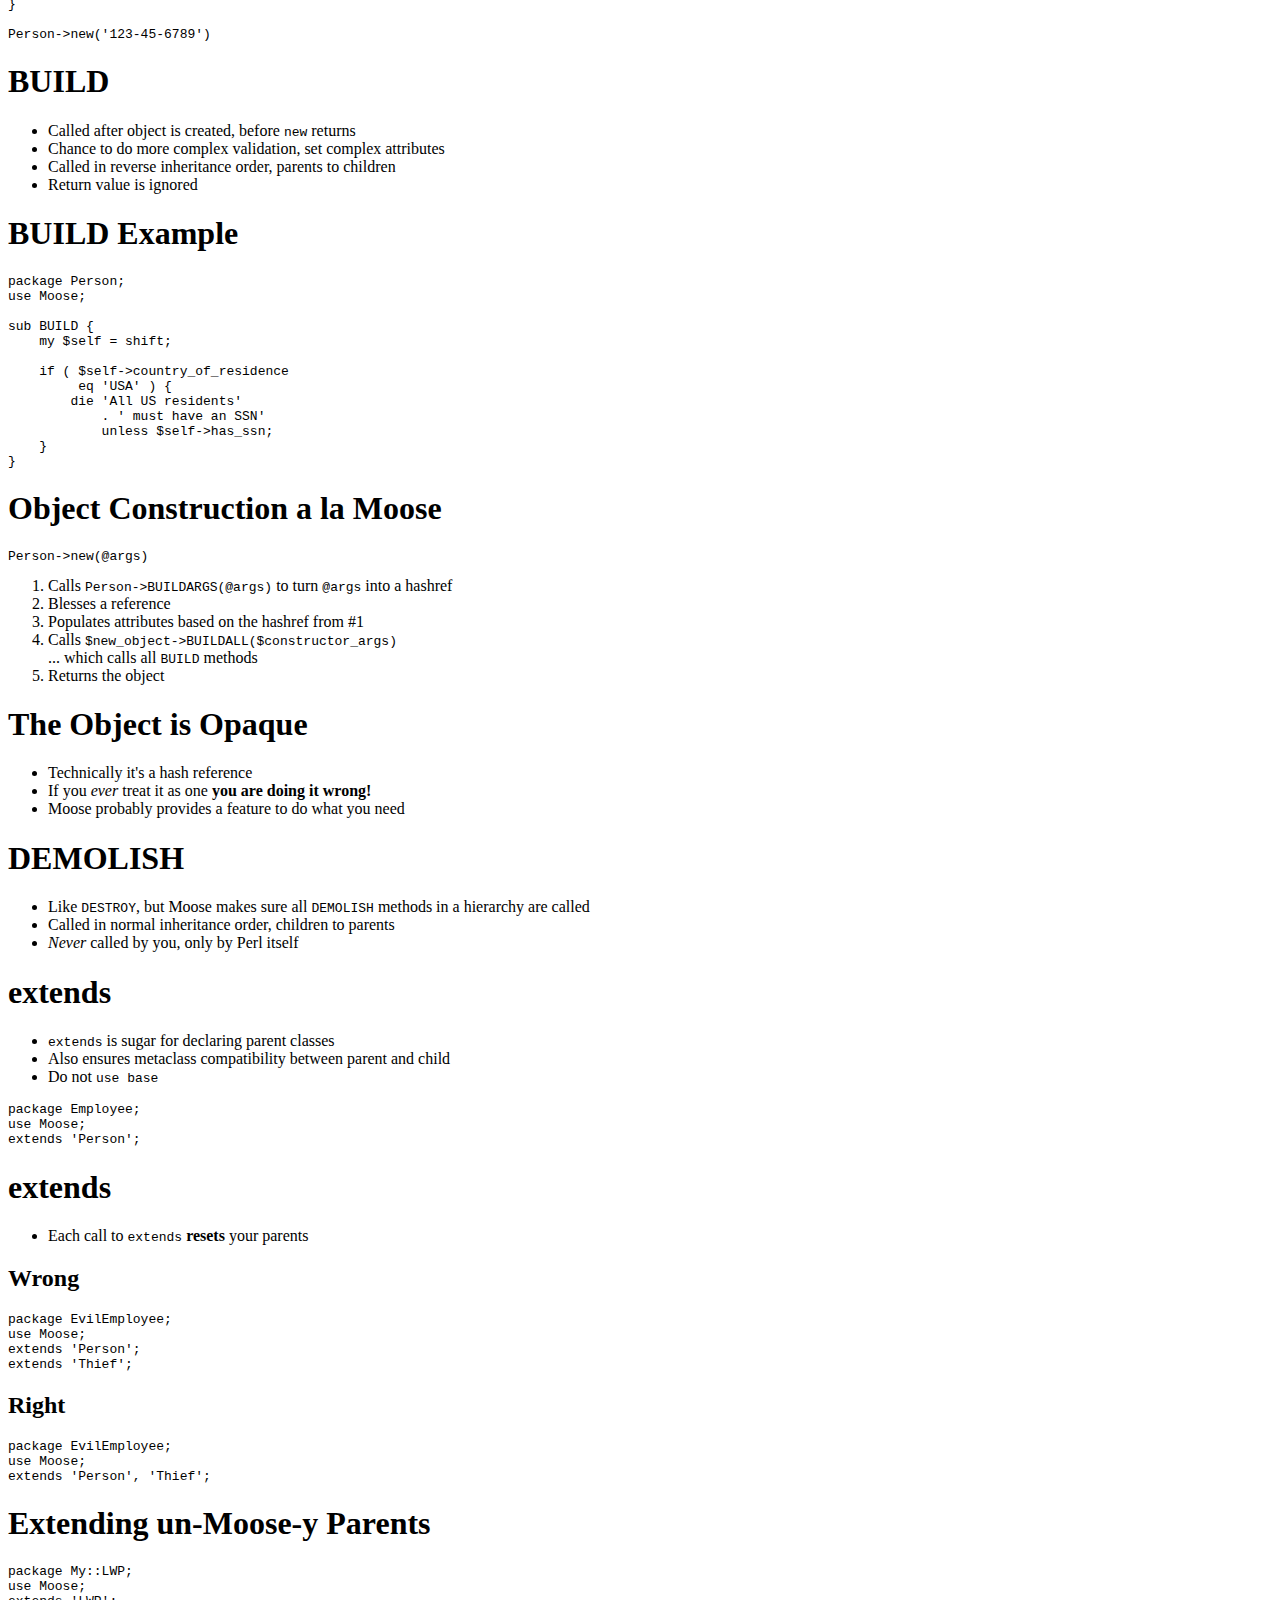
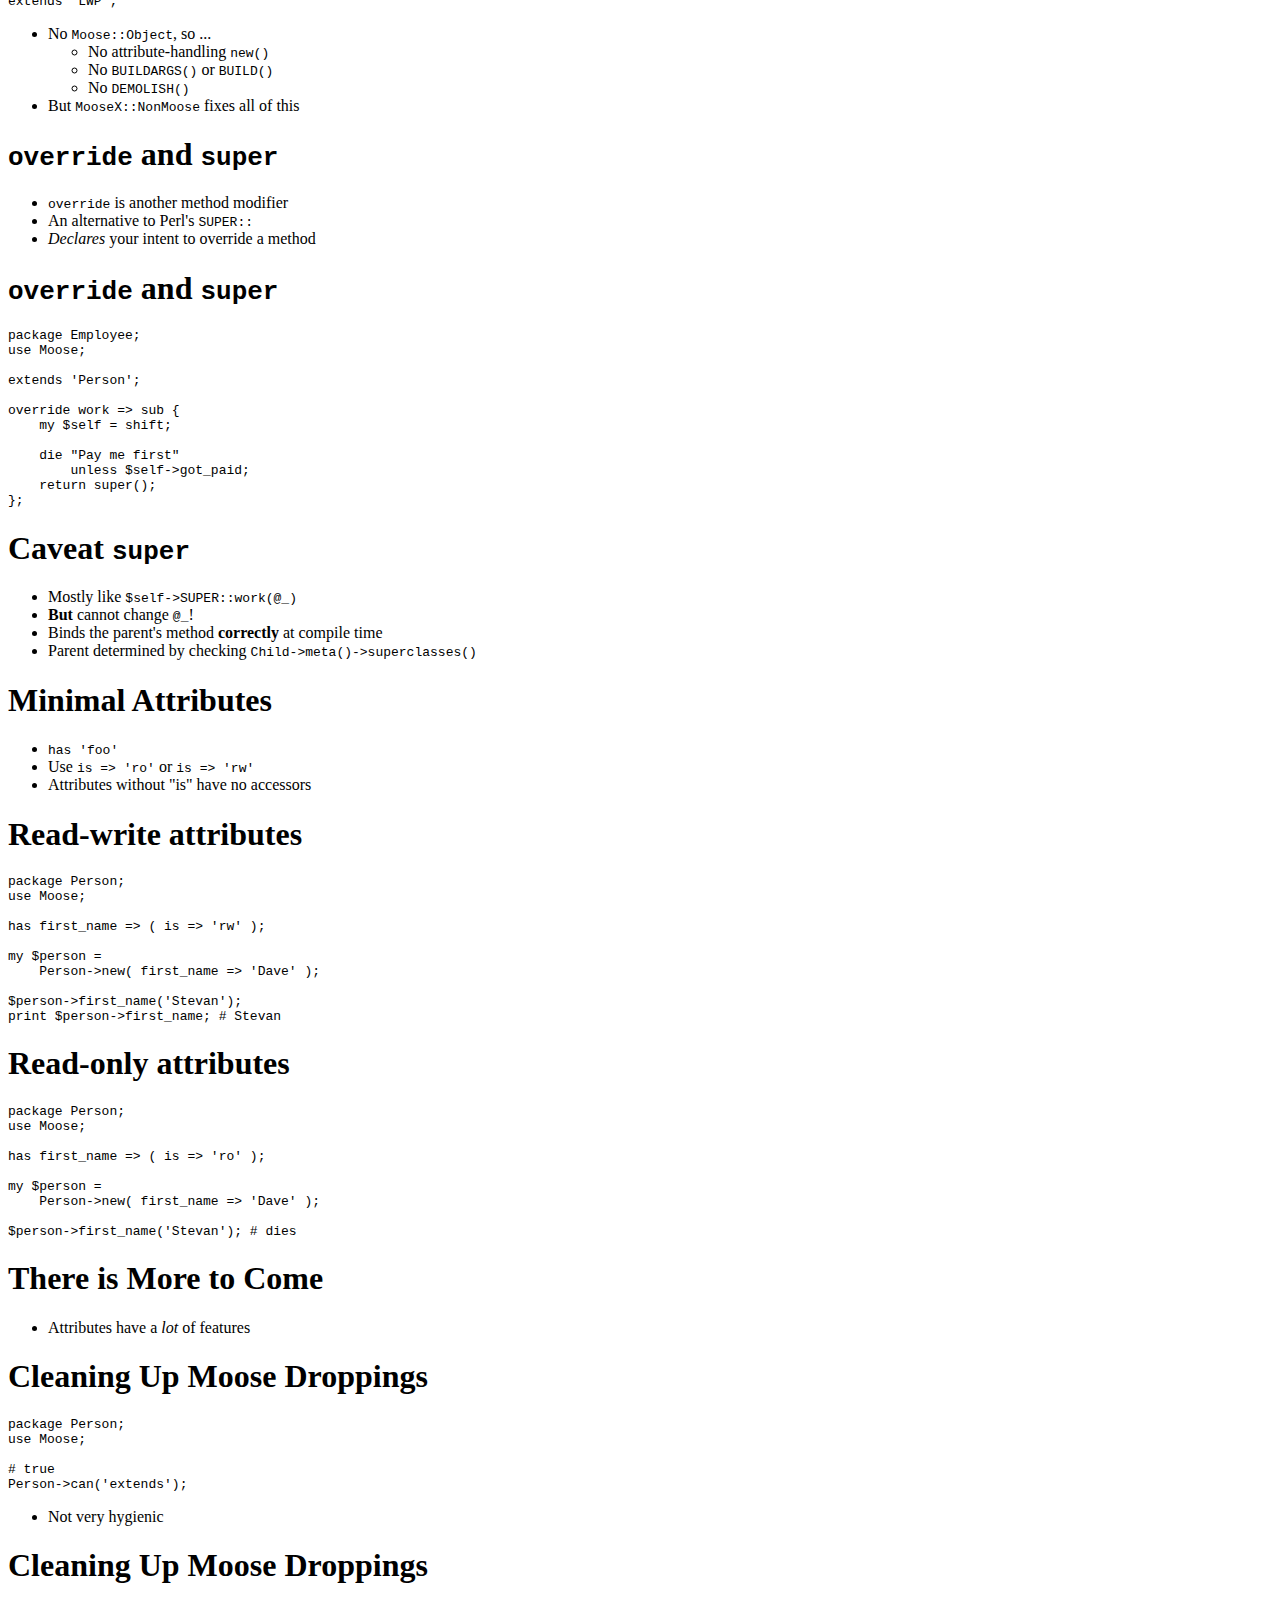
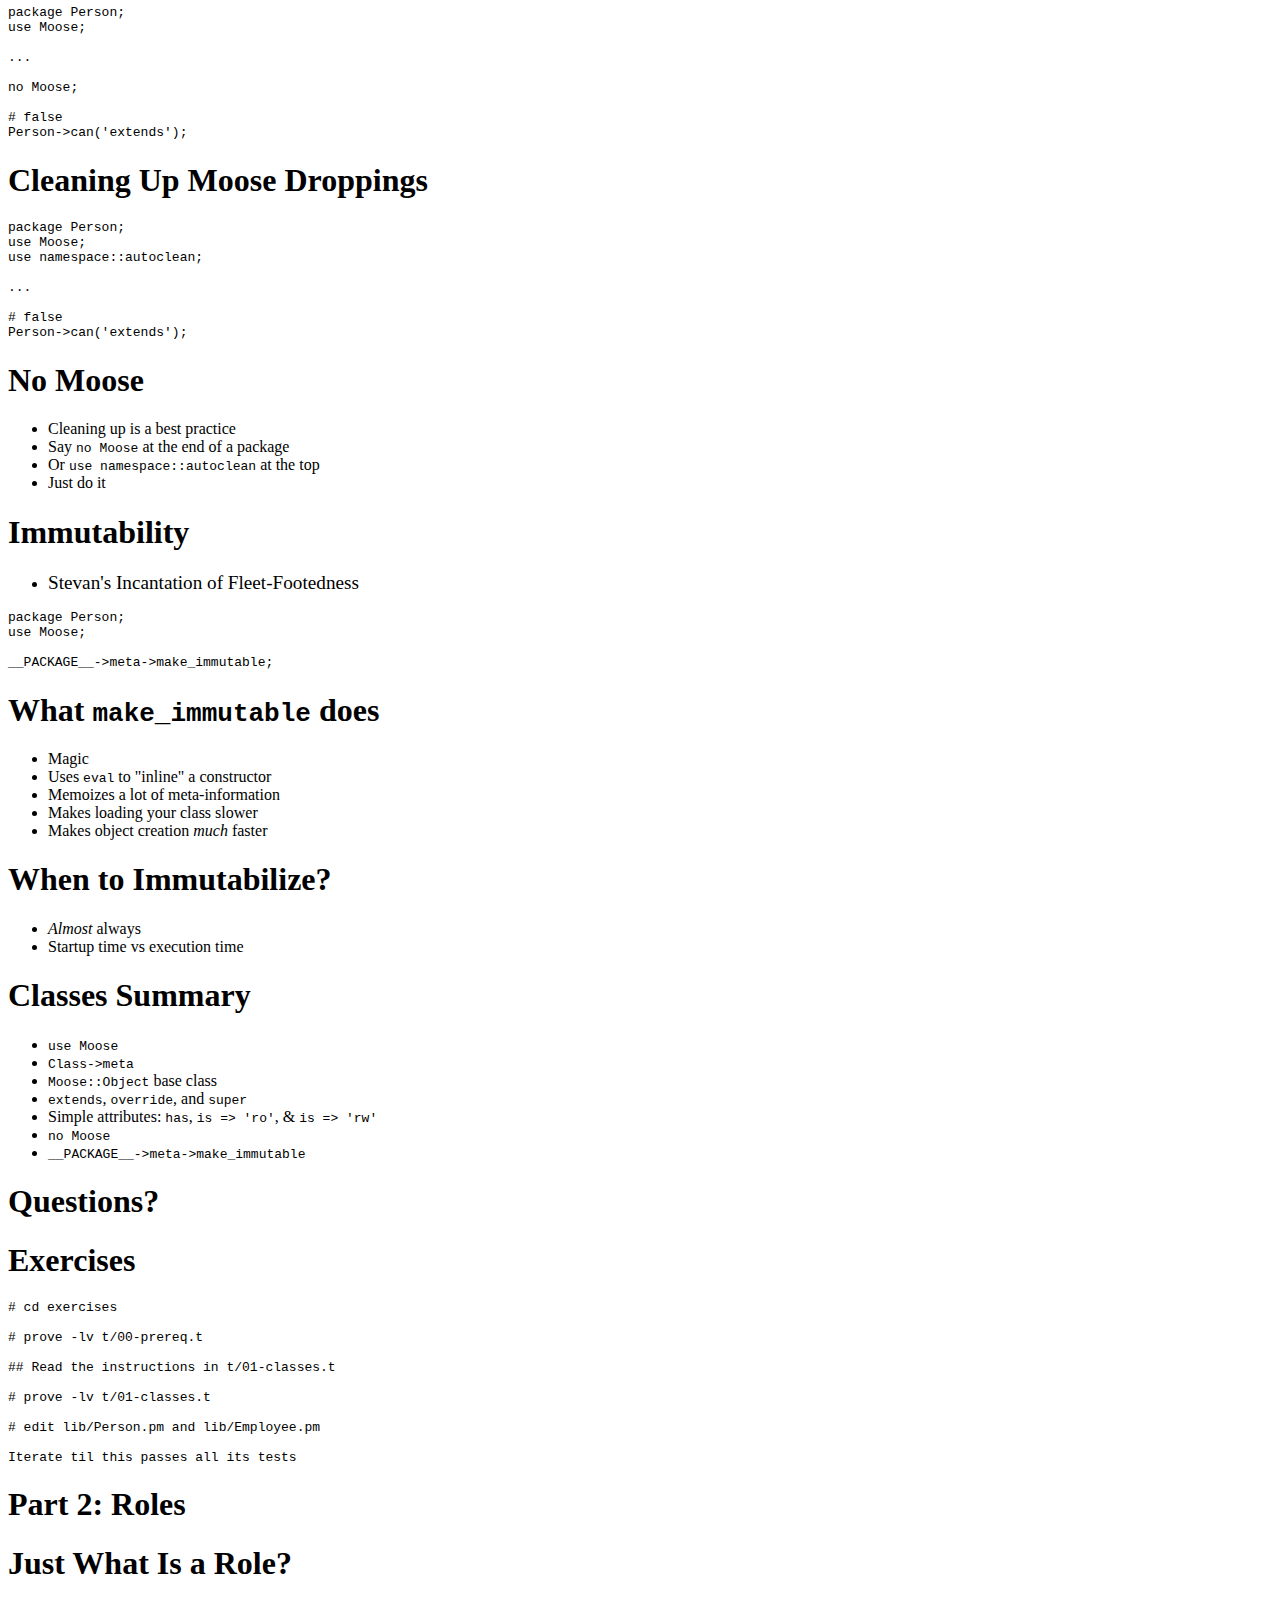
==== commit e1b217b5: "Change slides to show prove rather than perl bin/prove" ====
--- a/intro-to-moose/slides/index.html
+++ b/intro-to-moose/slides/index.html
@@ -1232,11 +1232,11 @@
 
   <pre># cd exercises
 
-# perl bin/prove -lv t/00-prereq.t
+# prove -lv t/00-prereq.t
 
 ## Read the instructions in t/01-classes.t
 
-# perl bin/prove -lv t/01-classes.t
+# prove -lv t/01-classes.t
 
 # edit lib/Person.pm and lib/Employee.pm
 
@@ -1658,7 +1658,7 @@
   <h1>Exercises</h1>
 
   <pre># cd exercises
-# perl bin/prove -lv t/02-roles.t
+# prove -lv t/02-roles.t
 
 Iterate til this passes all its tests</pre>
 </div>
@@ -2174,8 +2174,7 @@
   <h1>Exercises</h1>
 
   <pre># cd exercises
-# perl bin/prove -lv \
-      t/03-basic-attributes.t
+# prove -lv t/03-basic-attributes.t
 
 Iterate til this passes all its tests</pre>
 </div>
@@ -2423,8 +2422,7 @@
   <h1>Exercises</h1>
 
   <pre># cd exercises
-# perl bin/prove -lv \
-      t/04-method-modifiers.t
+# prove -lv t/04-method-modifiers.t
 
 Iterate til this passes all its tests</pre>
 </div>
@@ -2811,7 +2809,7 @@
   <h1>Exercises</h1>
 
   <pre># cd exercises
-# perl bin/prove -lv t/05-types.t
+# prove -lv t/05-types.t
 
 Iterate til this passes all its tests</pre>
 </div>
@@ -3427,8 +3425,7 @@
   <h1>Exercises</h1>
 
   <pre># cd exercises
-# perl bin/prove -lv \
-      t/06-advanced-attributes.t
+# prove -lv t/06-advanced-attributes.t
 
 Iterate til this passes all its tests</pre>
 </div>
